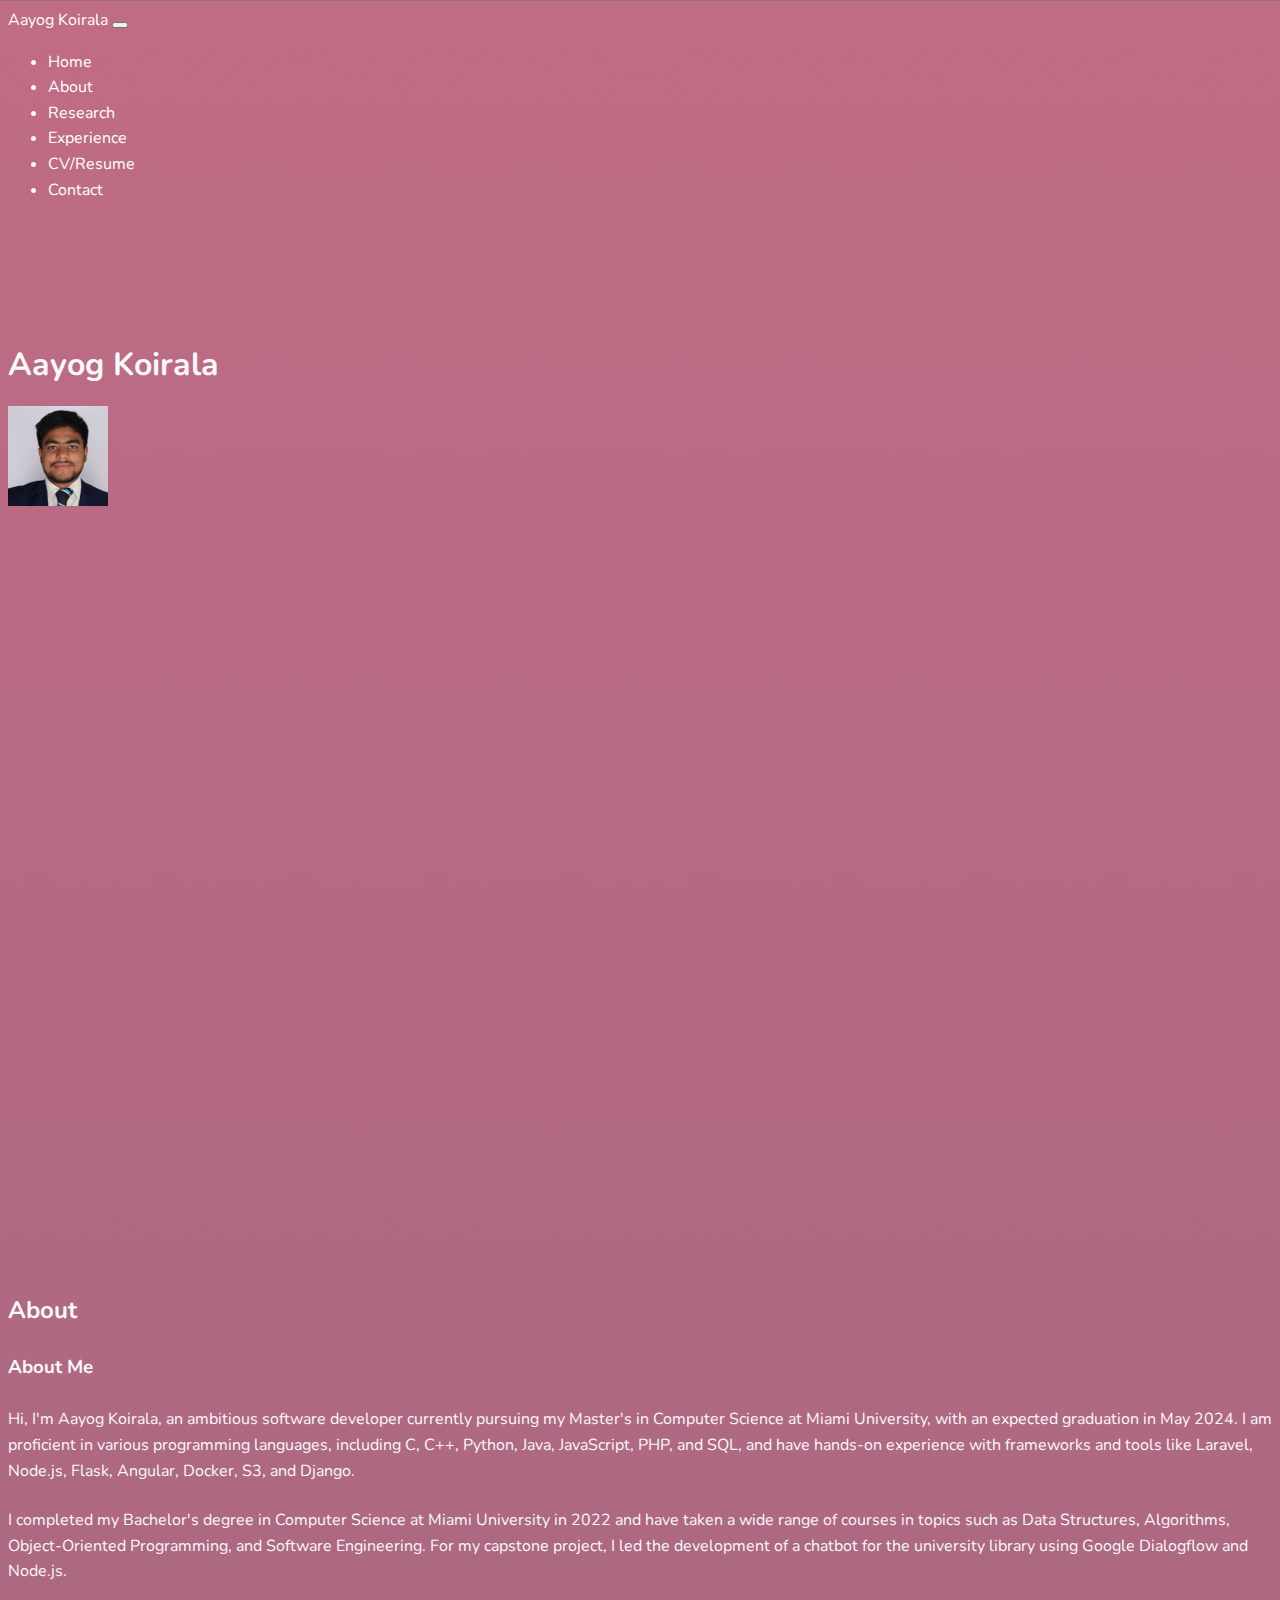
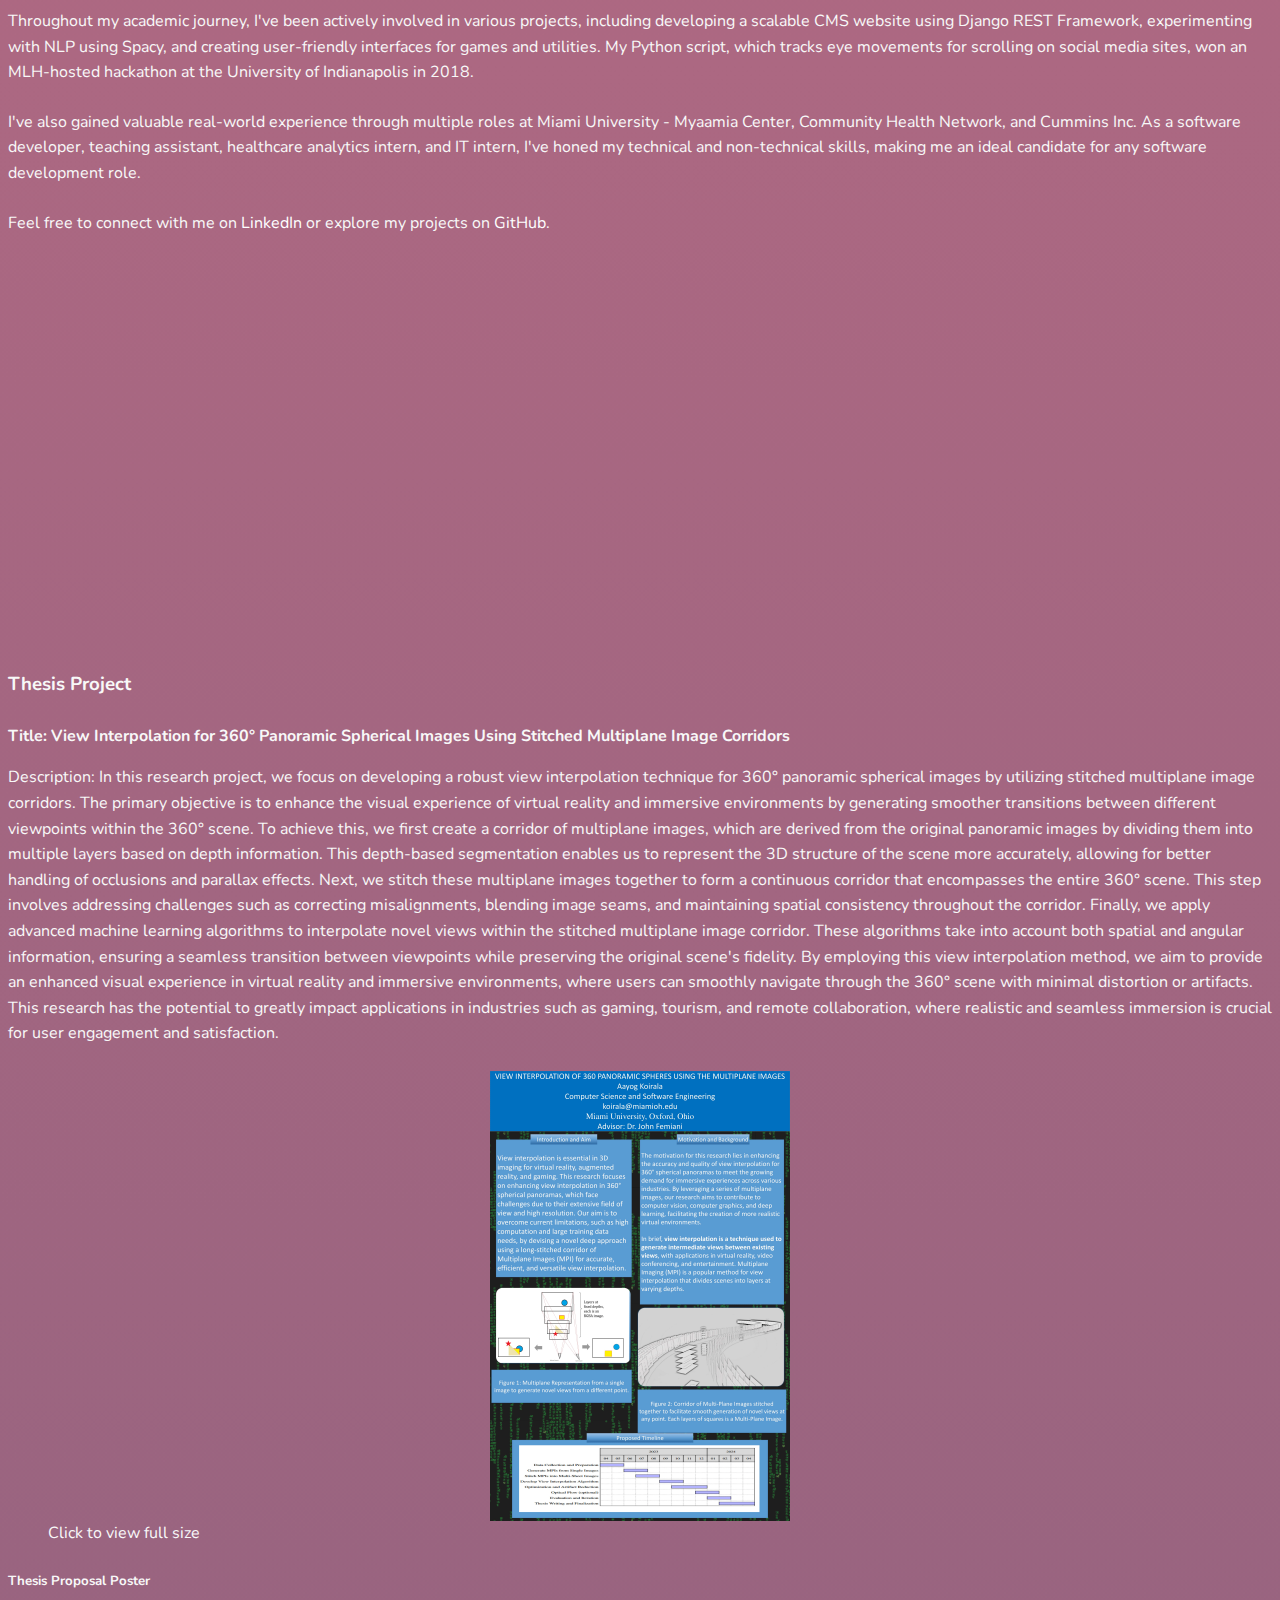
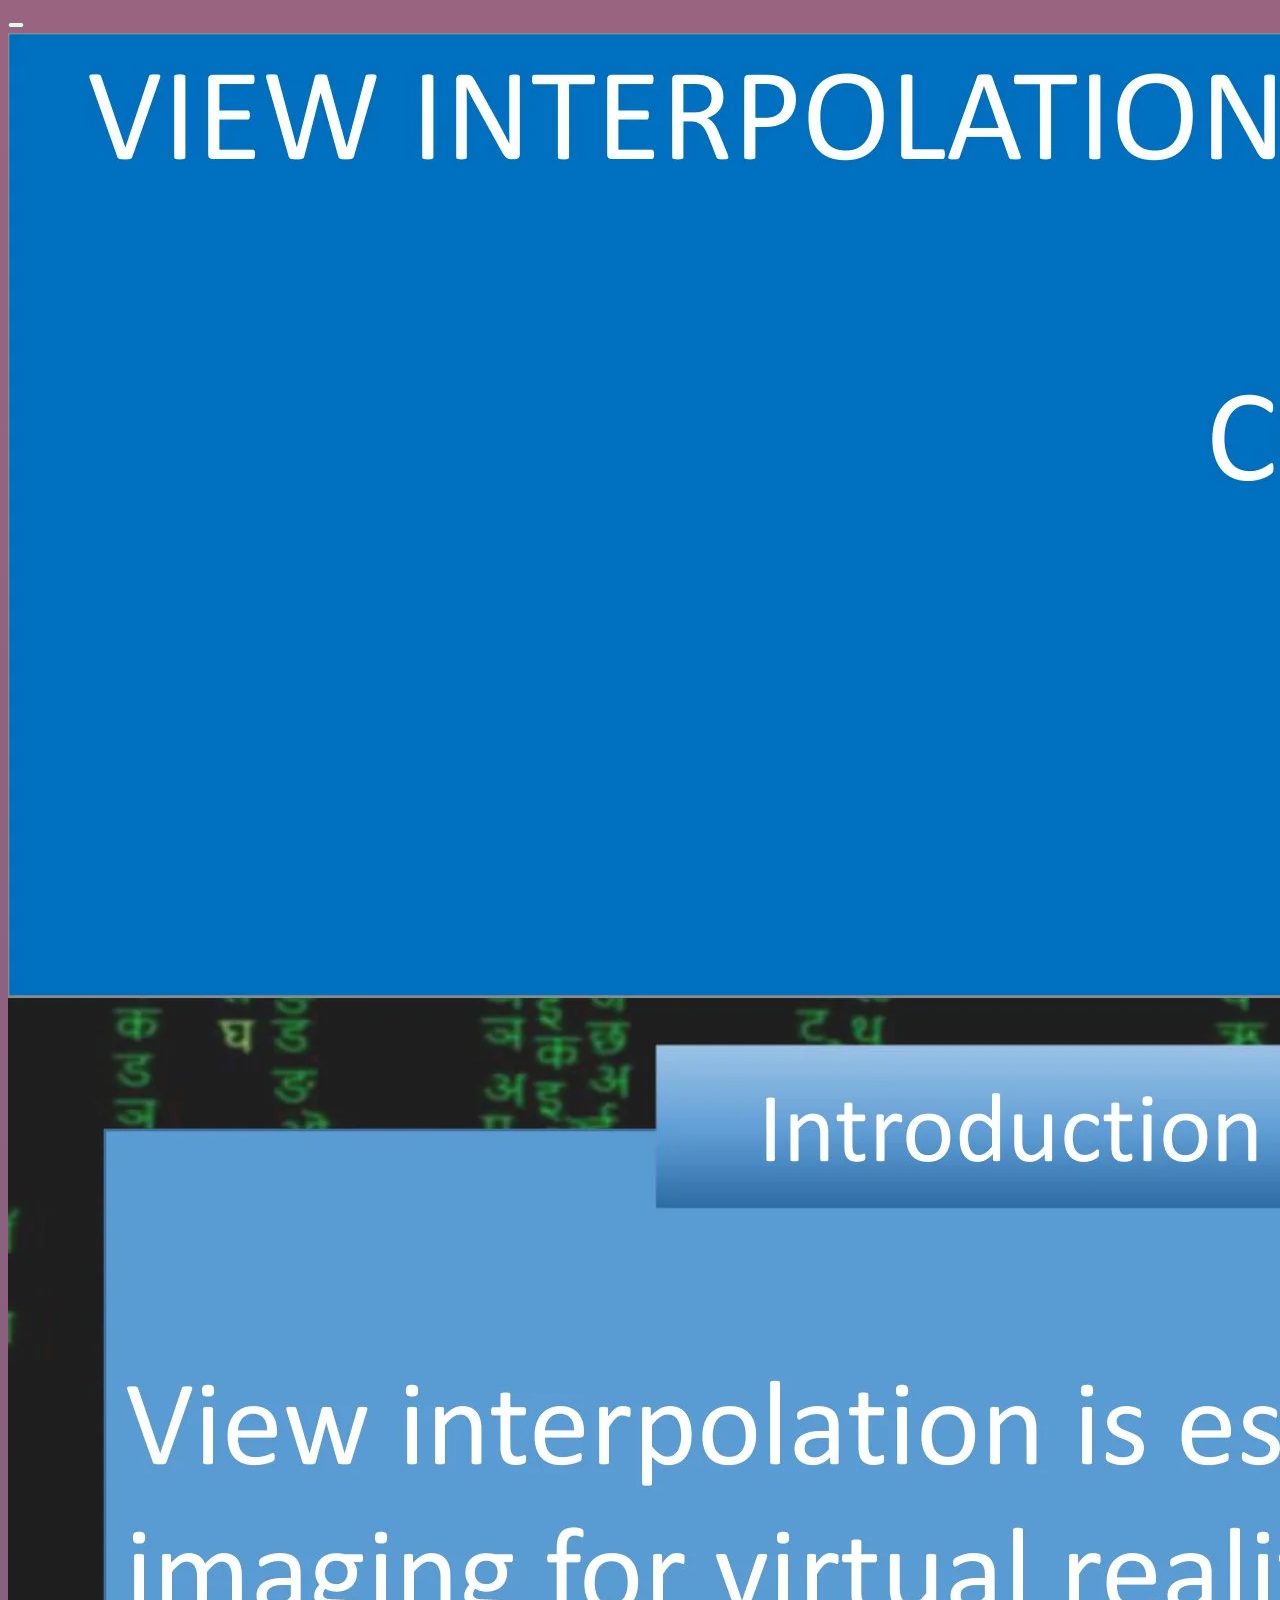
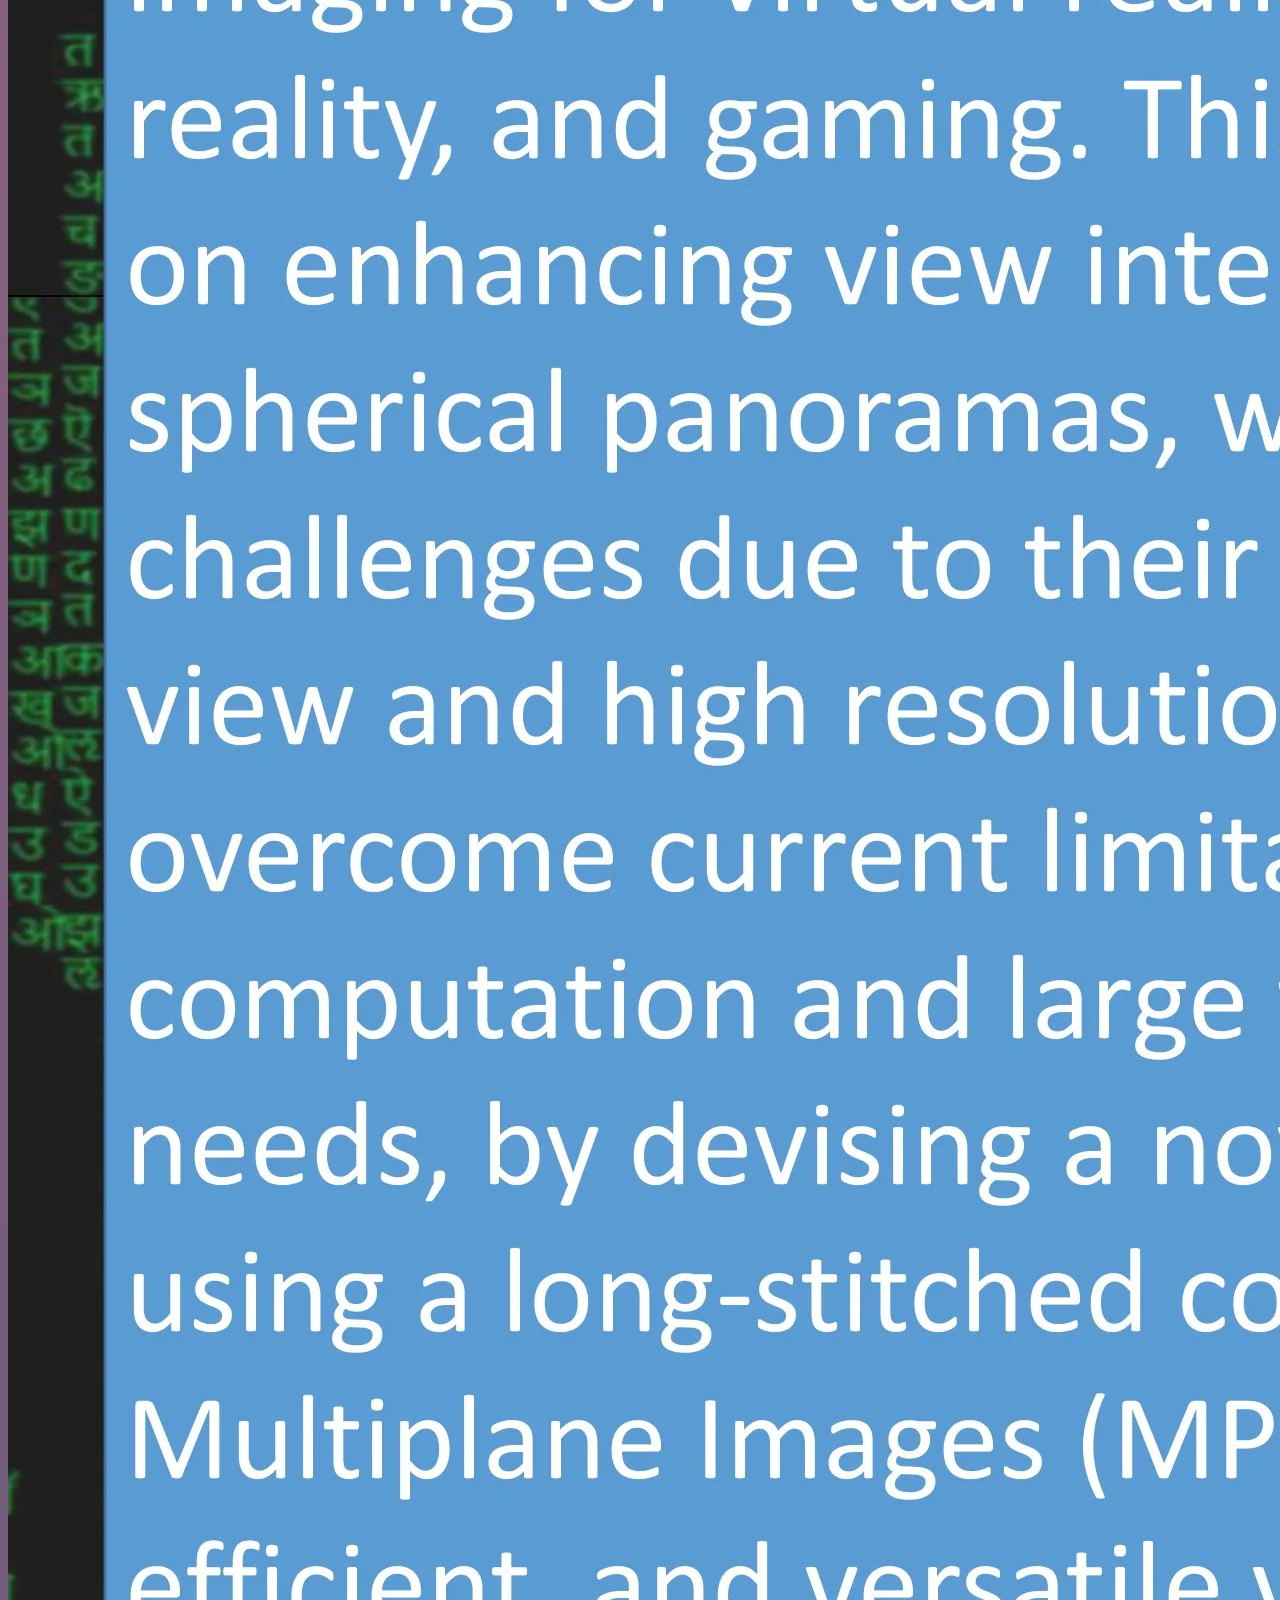
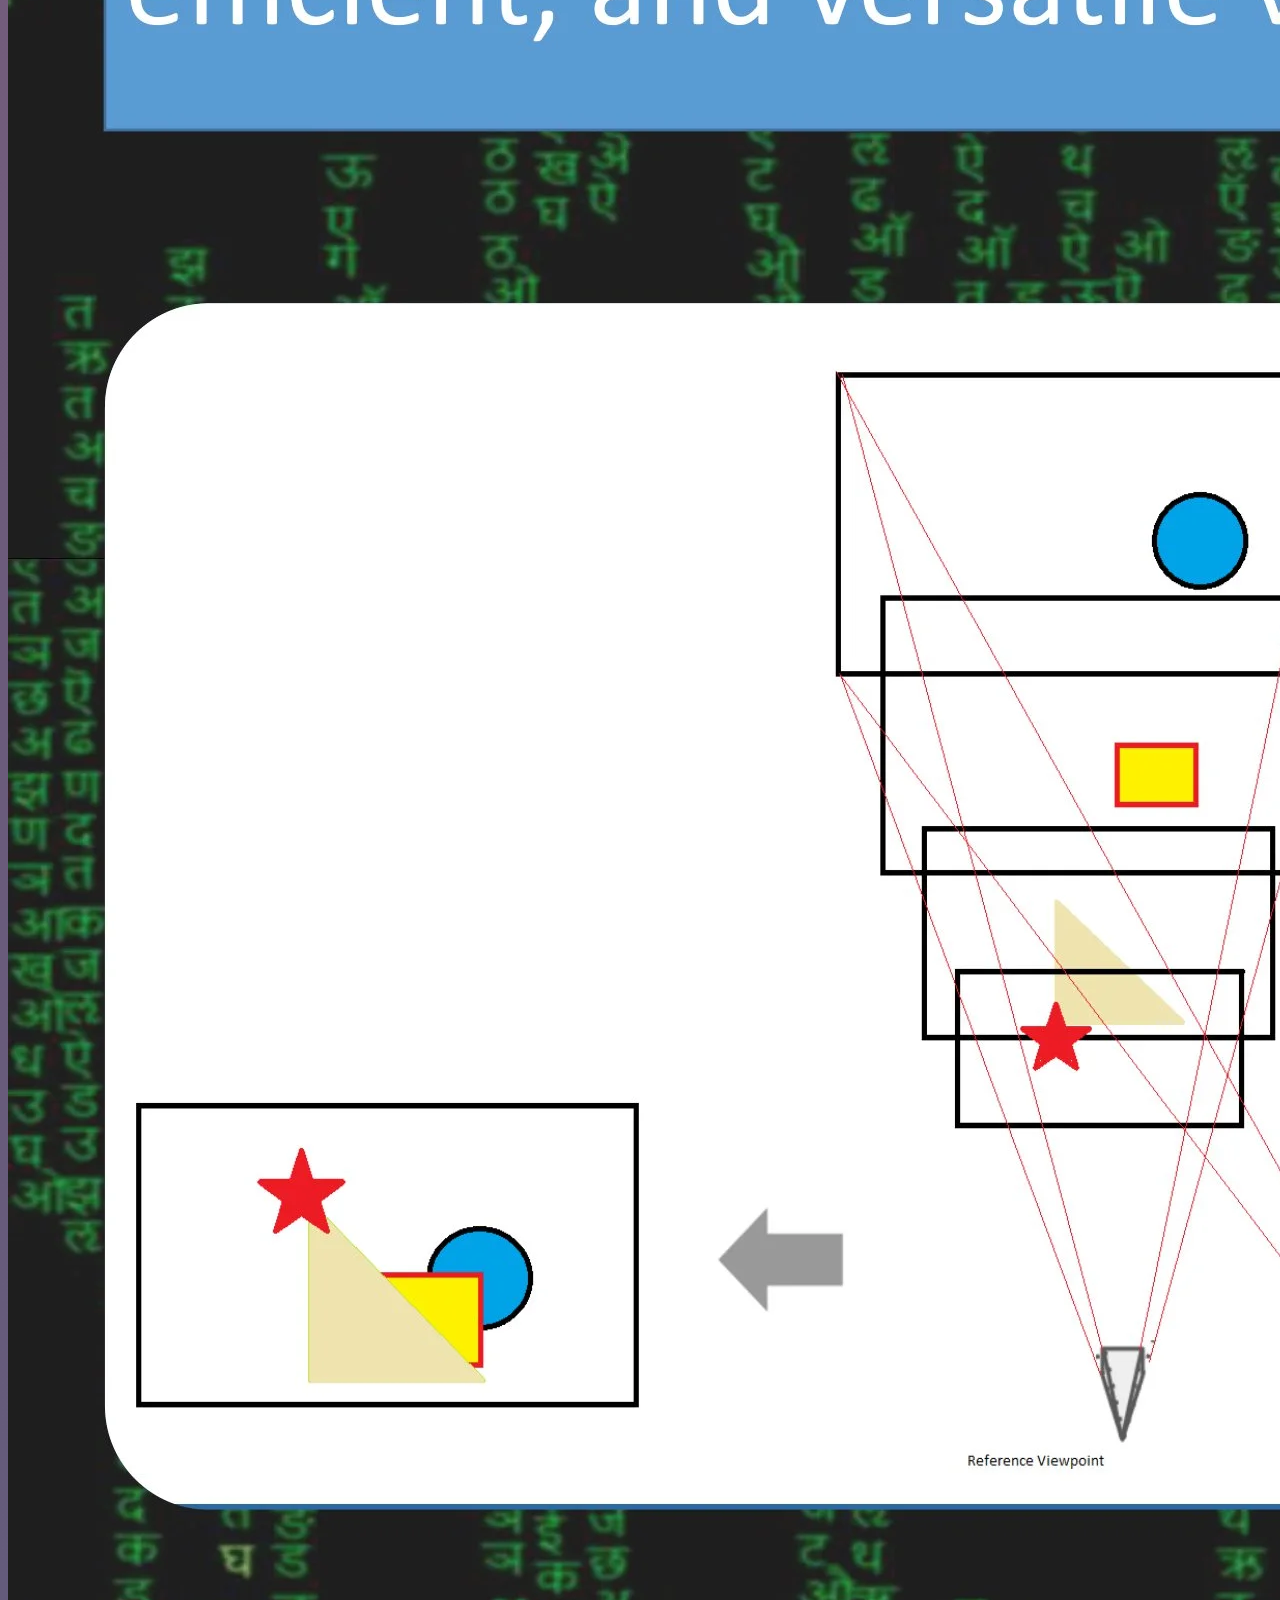
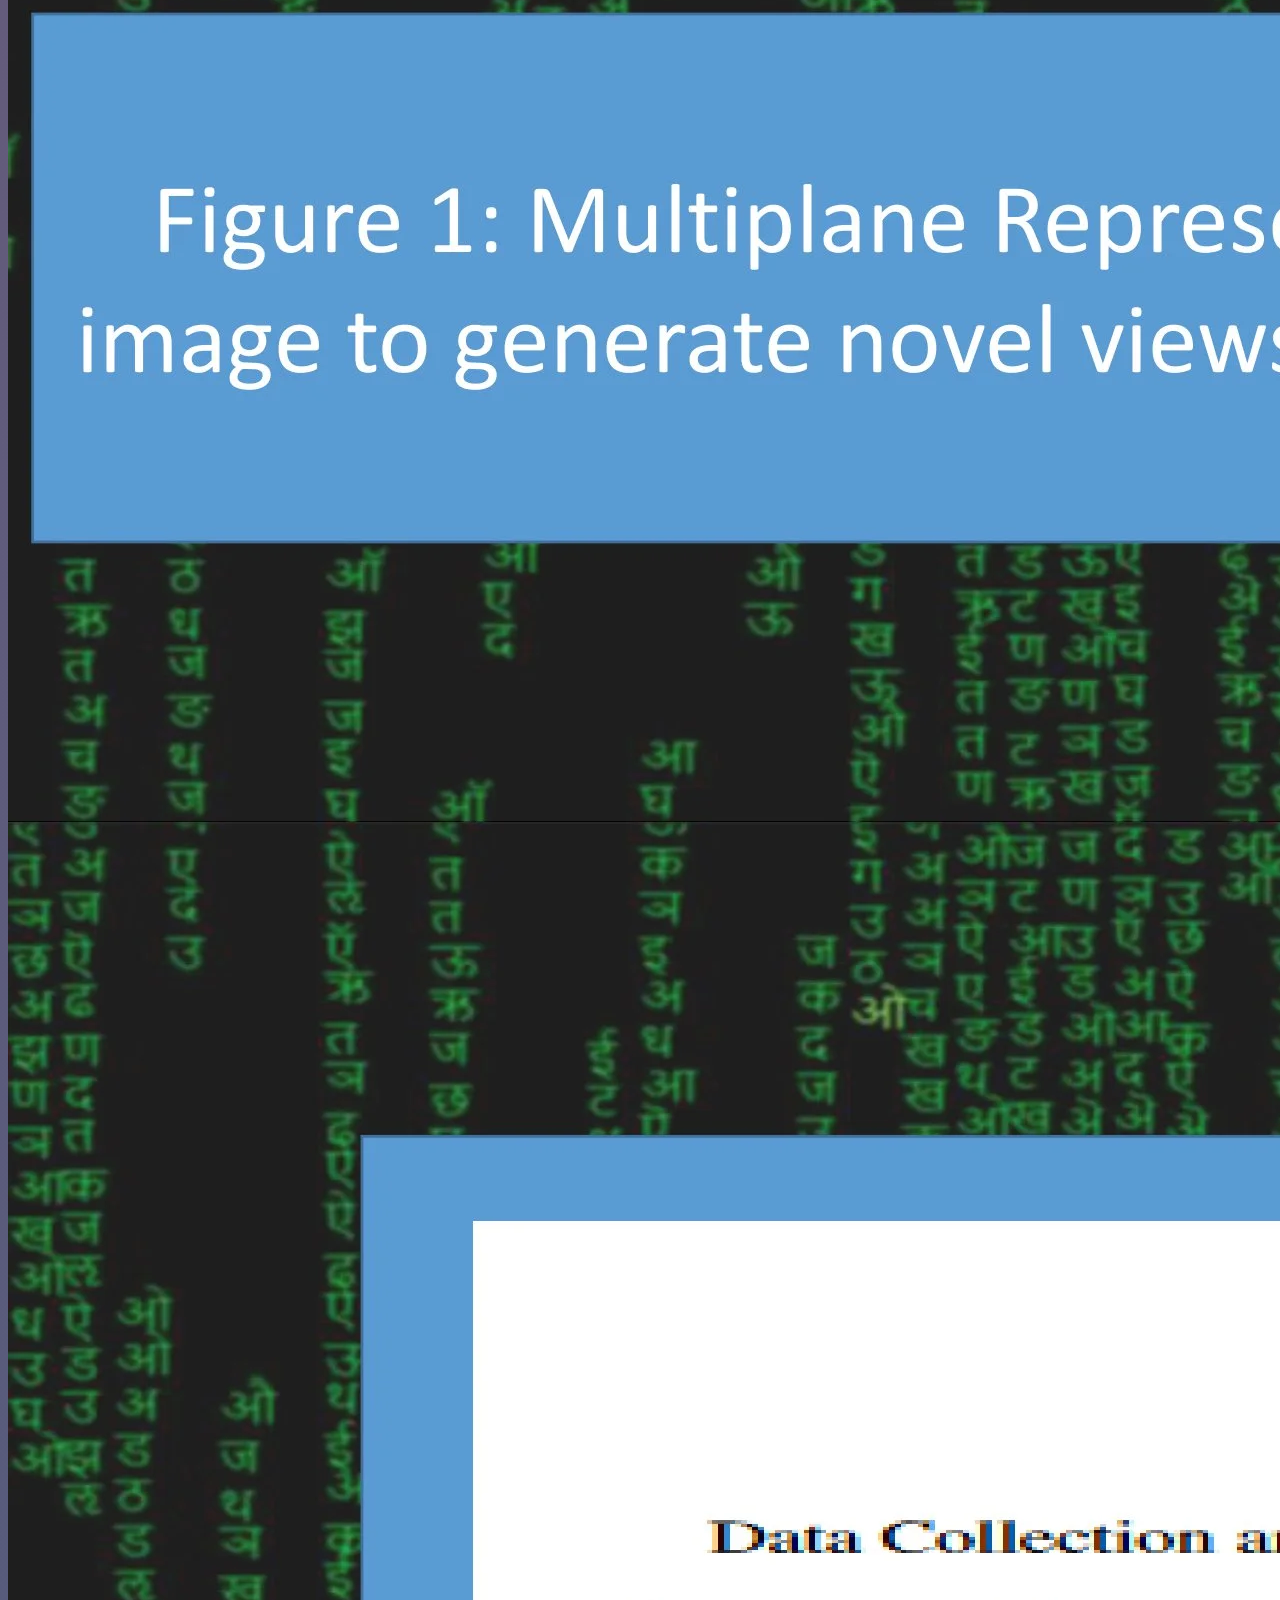
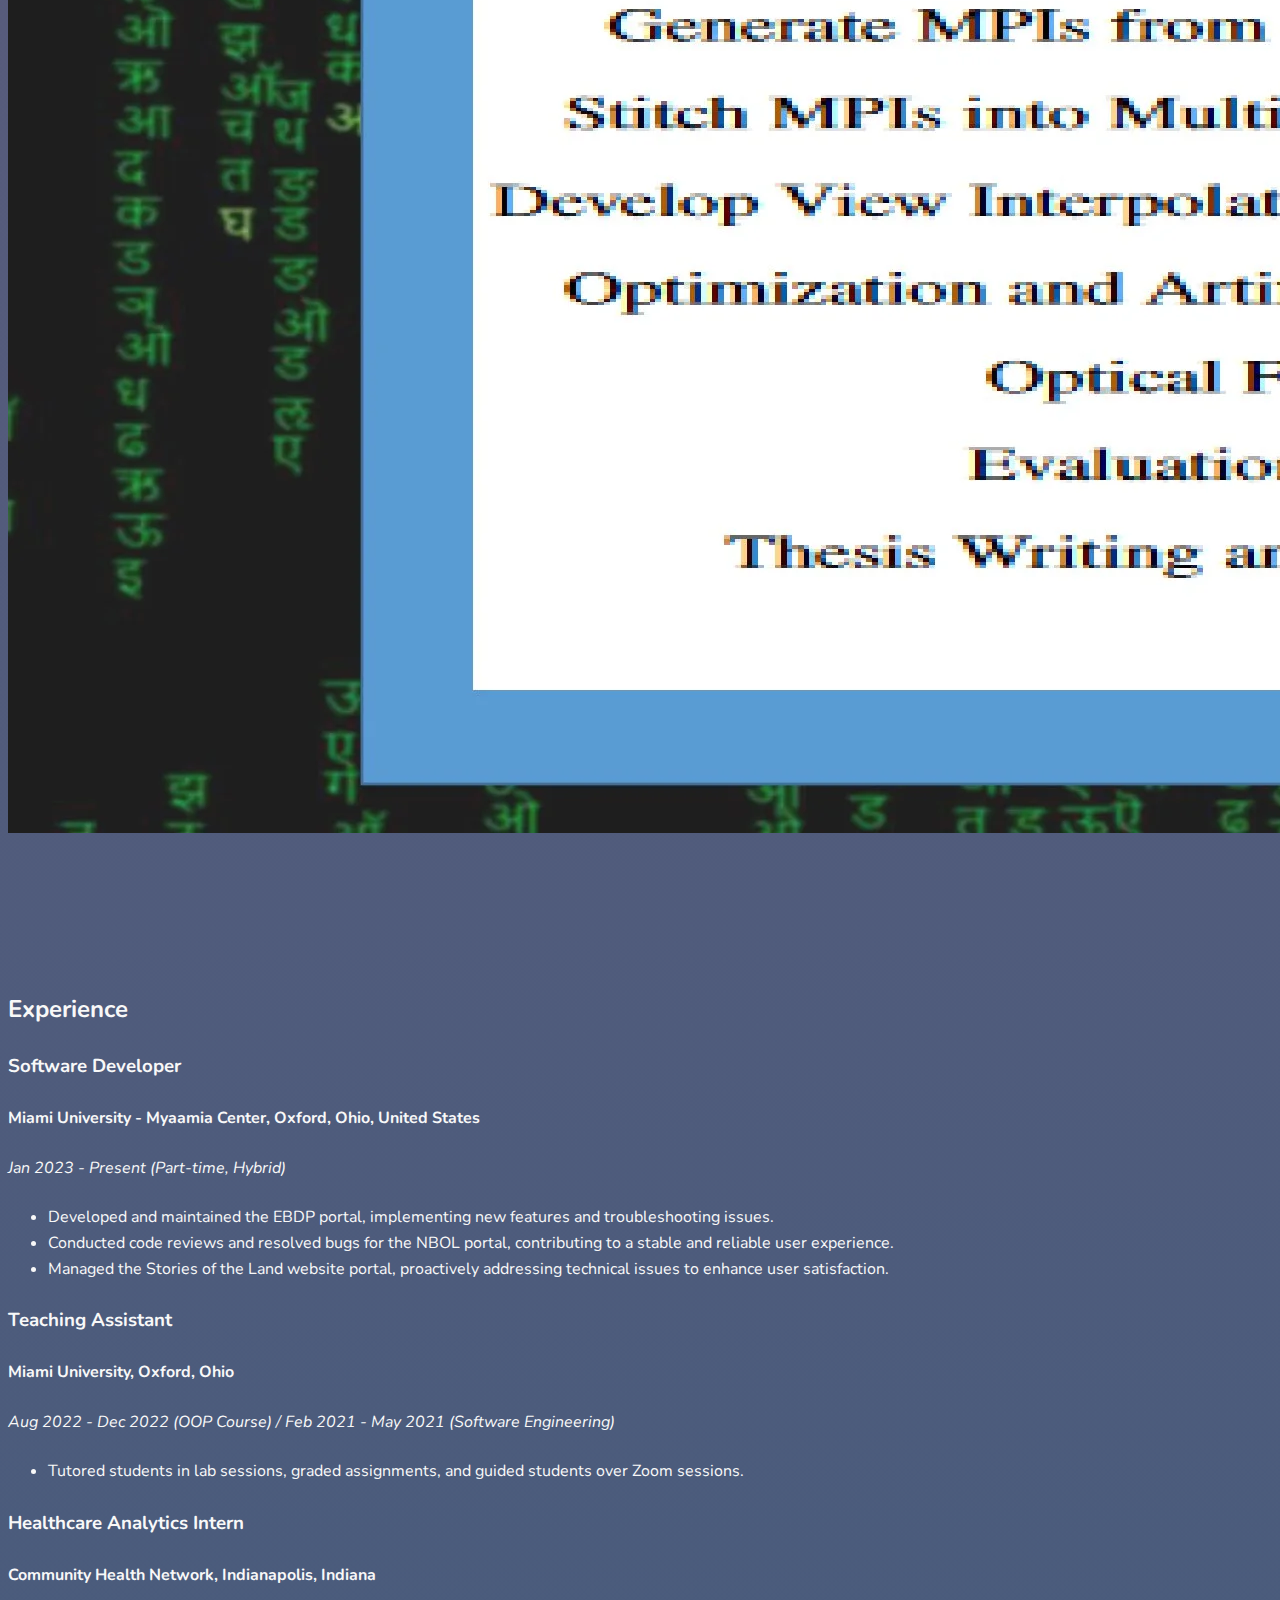
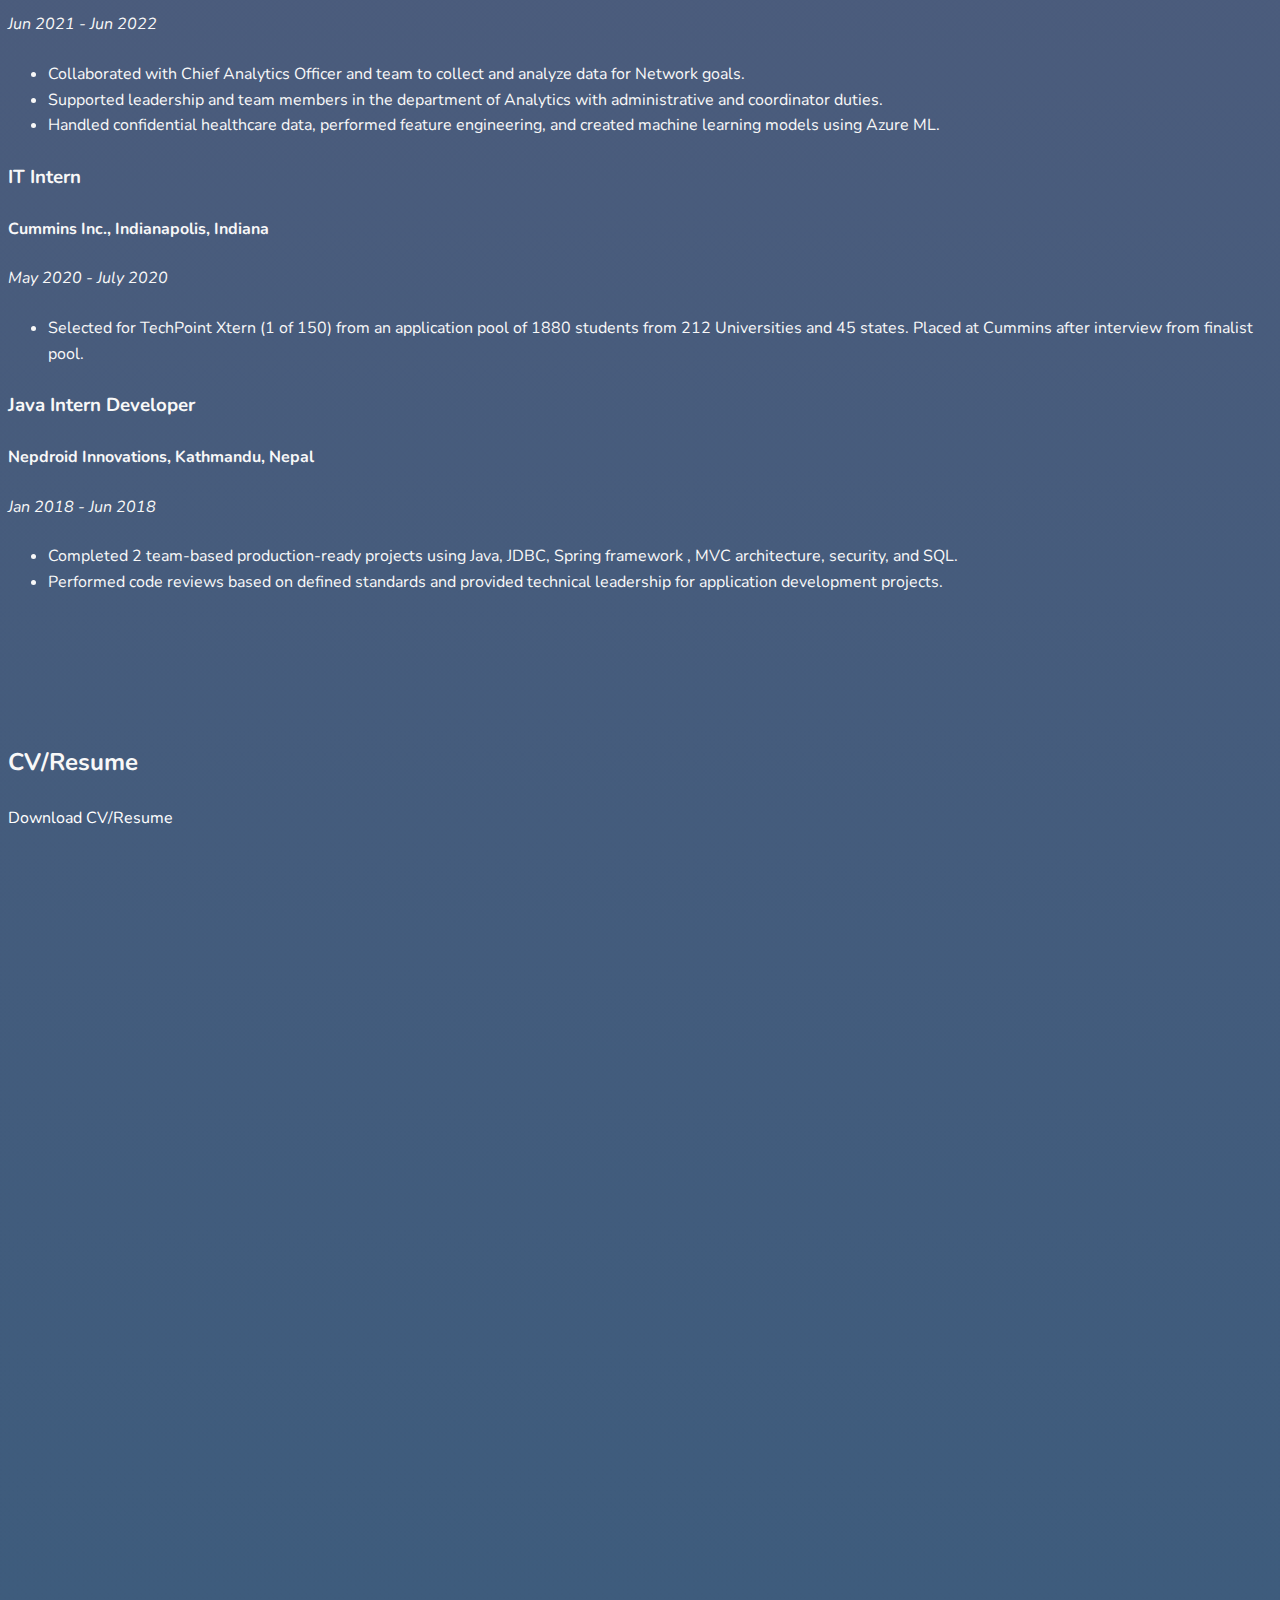
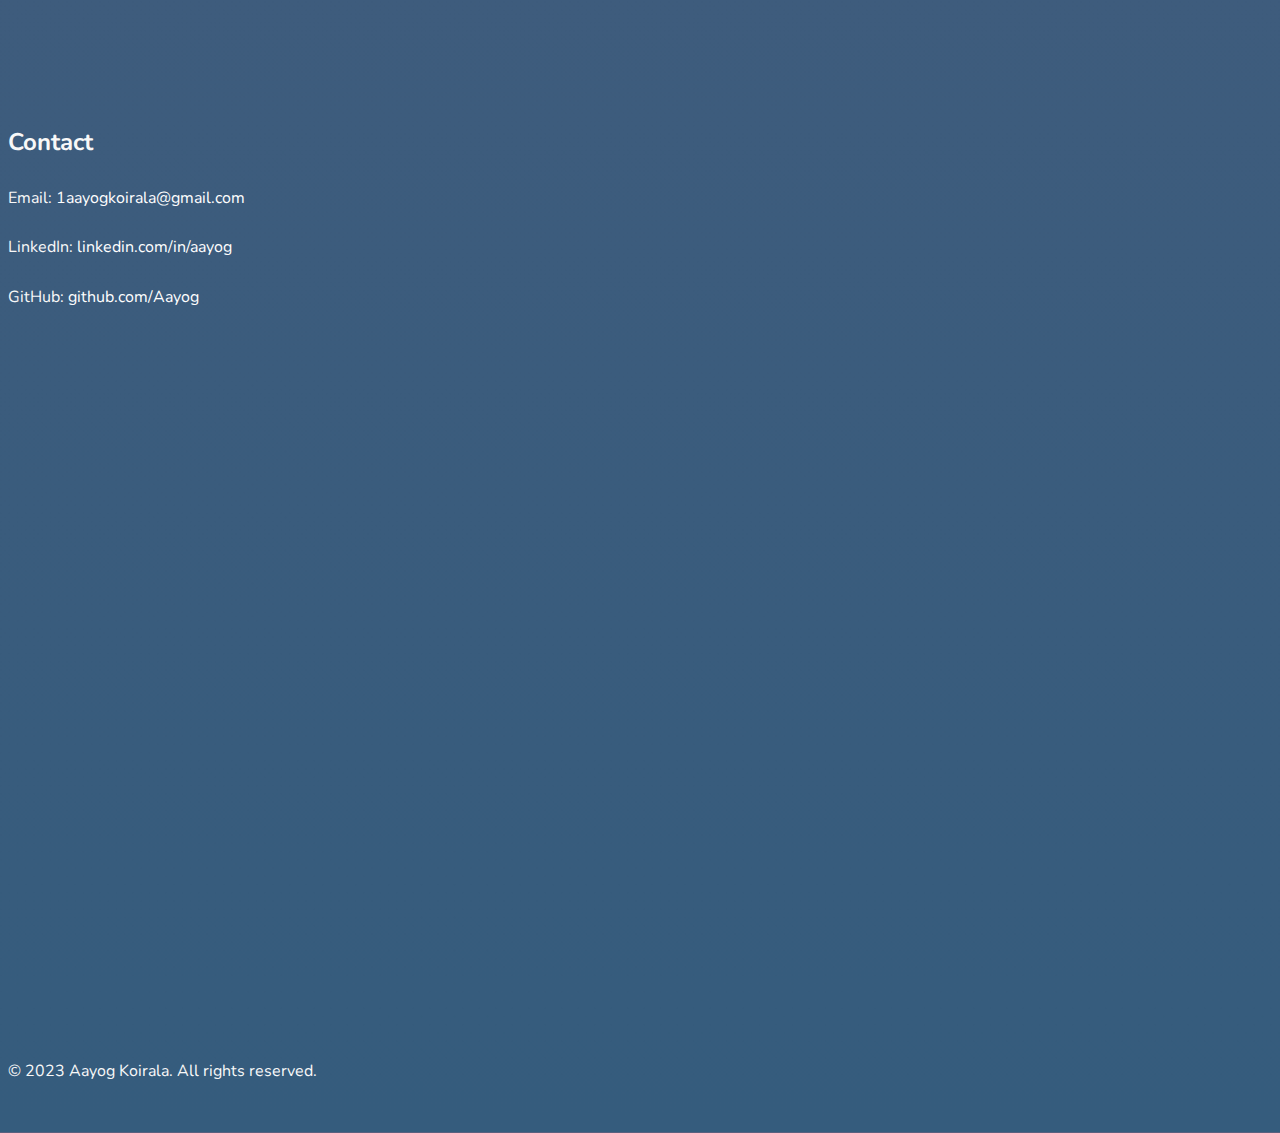
==== index.html @ ff75031c "Apr 20, 2023, 11:53 AM" ====
<!DOCTYPE html>
<html lang="en">

<head>
  <meta charset="UTF-8">
  <meta name="viewport" content="width=device-width, initial-scale=1.0">
  <meta name="description" content="Discover Aayog Koirala's software development portfolio, showcasing his skills, education, projects, and experience in various programming languages and frameworks. Explore his unique graduate student profile and learn more about his contributions to the tech industry.">
  <title>Aayog Koirala - Software Developer Portfolio</title>
  <link href="https://cdn.jsdelivr.net/npm/bootstrap@5.3.0-alpha3/dist/css/bootstrap.min.css" rel="stylesheet"
    integrity="sha384-KK94CHFLLe+nY2dmCWGMq91rCGa5gtU4mk92HdvYe+M/SXH301p5ILy+dN9+nJOZ" crossorigin="anonymous">
  <link rel="stylesheet" href="style.css">
  <link href="https://fonts.googleapis.com/css2?family=Nunito&display=swap" rel="stylesheet">
  <script src="scripts.js" defer></script>
  <title>Aayog Koirala - Graduate Student Profile</title>
</head>

<body>
  <header>
    <nav class="navbar navbar-expand-lg navbar-light bg-light">
      <div class="container">
        <a class="navbar-brand" href="#home">Aayog Koirala</a>
        <button class="navbar-toggler" type="button" data-bs-toggle="collapse" data-bs-target="#navbarNav"
          aria-controls="navbarNav" aria-expanded="false" aria-label="Toggle navigation">
          <span class="navbar-toggler-icon"></span>
        </button>
        <div class="collapse navbar-collapse" id="navbarNav">
          <ul class="navbar-nav">
            <li class="nav-item">
              <a class="nav-link" href="#home">Home</a>
            </li>
            <li class="nav-item">
              <a class="nav-link" href="#about">About</a>
            </li>
            <li class="nav-item">
              <a class="nav-link" href="#research">Research</a>
            </li>
            <li class="nav-item">
              <a class="nav-link" href="#experience">Experience</a>
            </li>
            <li class="nav-item">
              <a class="nav-link" href="#cv">CV/Resume</a>
            </li>
            <li class="nav-item">
              <a class="nav-link" href="#contact">Contact</a>
            </li>
          </ul>
        </div>
      </div>
    </nav>
  </header>
  <main>
    <section id="home" class="vh-100 d-flex align-items-center">
      <div class="container"></div>
      <h1>Aayog Koirala</h1>
      <img src="images/prof.webp" alt="A professional photo of Aayog Koirala" class="rounded-circle profile-pic">
      </div>
    </section>

    <section id="about" class="vh-100">
      <div class="container">
        <h2>About</h2>
        <h3>About Me</h3>
<p>Hi, I'm Aayog Koirala, an ambitious software developer currently pursuing my Master's in Computer Science at Miami University, with an expected graduation in May 2024. I am proficient in various programming languages, including C, C++, Python, Java, JavaScript, PHP, and SQL, and have hands-on experience with frameworks and tools like Laravel, Node.js, Flask, Angular, Docker, S3, and Django.</p>
<p>I completed my Bachelor's degree in Computer Science at Miami University in 2022 and have taken a wide range of courses in topics such as Data Structures, Algorithms, Object-Oriented Programming, and Software Engineering. For my capstone project, I led the development of a chatbot for the university library using Google Dialogflow and Node.js.</p>
<p>Throughout my academic journey, I've been actively involved in various projects, including developing a scalable CMS website using Django REST Framework, experimenting with NLP using Spacy, and creating user-friendly interfaces for games and utilities. My Python script, which tracks eye movements for scrolling on social media sites, won an MLH-hosted hackathon at the University of Indianapolis in 2018.</p>
<p>I've also gained valuable real-world experience through multiple roles at Miami University - Myaamia Center, Community Health Network, and Cummins Inc. As a software developer, teaching assistant, healthcare analytics intern, and IT intern, I've honed my technical and non-technical skills, making me an ideal candidate for any software development role.</p>
<p>Feel free to connect with me on <a href="https://linkedin.com/in/aayog">LinkedIn</a> or explore my projects on <a href="https://github.com/Aayog">GitHub</a>.</p>
      </div>
    </section>
    <!-- Research Interests -->
    <section id="research" class="vh-100">
      <div class="container">
        <h3>Thesis Project</h3>
        <div class="row">
          <div class="col-md-6">
            <h4>Title: View Interpolation for 360° Panoramic Spherical Images Using Stitched Multiplane Image Corridors
            </h4>
            <p>
              Description: In this research project, we focus on developing a robust view interpolation technique for
              360°
              panoramic spherical images by utilizing stitched multiplane image corridors. The primary objective is to
              enhance the visual experience of virtual reality and immersive environments by generating smoother
              transitions
              between different viewpoints within the 360° scene.

              To achieve this, we first create a corridor of multiplane images, which are derived from the original
              panoramic images by dividing them into multiple layers based on depth information. This depth-based
              segmentation enables us to represent the 3D structure of the scene more accurately, allowing for better
              handling of occlusions and parallax effects.

              Next, we stitch these multiplane images together to form a continuous corridor that encompasses the entire
              360° scene. This step involves addressing challenges such as correcting misalignments, blending image
              seams,
              and maintaining spatial consistency throughout the corridor.

              Finally, we apply advanced machine learning algorithms to interpolate novel views within the stitched
              multiplane image corridor. These algorithms take into account both spatial and angular information,
              ensuring a
              seamless transition between viewpoints while preserving the original scene's fidelity.

              By employing this view interpolation method, we aim to provide an enhanced visual experience in virtual
              reality and immersive environments, where users can smoothly navigate through the 360° scene with minimal
              distortion or artifacts. This research has the potential to greatly impact applications in industries such
              as
              gaming, tourism, and remote collaboration, where realistic and seamless immersion is crucial for user
              engagement and satisfaction.
            </p>
            <!-- Image thumbnail and caption -->
          </div>
          <div class="col-md-6 d-flex align-items-center">
            <figure>
              <img src="images/koirala_poster.webp" alt="Thesis Proposal Poster" width="300" data-bs-toggle="modal"
                data-bs-target="#posterModal">
              <figcaption>Click to view full size</figcaption>
            </figure>
          </div>
          <div class="modal fade" id="posterModal" tabindex="-1" aria-labelledby="posterModalLabel" aria-hidden="true">
            <div class="modal-dialog modal-dialog-centered modal-lg">
              <div class="modal-content">
                <div class="modal-header">
                  <h5 class="modal-title" id="posterModalLabel">Thesis Proposal Poster</h5>
                  <button type="button" class="btn-close" data-bs-dismiss="modal" aria-label="Close"></button>
                </div>
                <div class="modal-body">
                  <img src="images/koirala_poster.webp" alt="Thesis Proposal Poster" class="img-fluid">
                </div>
              </div>
            </div>
          </div>
        </div>
    </section>

    <!-- Experience -->
    <section id="experience" class="vh-100">
      <div class="container">
        <h2>Experience</h2>
        <!-- Software Developer -->
        <div class="mb-4">
          <h3>Software Developer</h3>
          <p><strong>Miami University - Myaamia Center, Oxford, Ohio, United States</strong></p>
          <p><em>Jan 2023 - Present (Part-time, Hybrid)</em></p>
          <ul>
            <li>Developed and maintained the EBDP portal, implementing new features and troubleshooting issues.</li>
            <li>Conducted code reviews and resolved bugs for the NBOL portal, contributing to a stable and reliable user
              experience.</li>
            <li>Managed the Stories of the Land website portal, proactively addressing technical issues to enhance user
              satisfaction.</li>
          </ul>
        </div>
        <!-- Teaching Assistant -->
        <div class="mb-4">
          <h3>Teaching Assistant</h3>
          <p><strong>Miami University, Oxford, Ohio</strong></p>
          <p><em>Aug 2022 - Dec 2022 (OOP Course) / Feb 2021 - May 2021 (Software Engineering)</em></p>
          <ul>
            <li>Tutored students in lab sessions, graded assignments, and guided students over Zoom sessions.</li>
          </ul>
        </div>
        <!-- Healthcare Analytics Intern -->
        <div class="mb-4">
          <h3>Healthcare Analytics Intern</h3>
          <p><strong>Community Health Network, Indianapolis, Indiana</strong></p>
          <p><em>Jun 2021 - Jun 2022</em></p>
          <ul>
            <li>Collaborated with Chief Analytics Officer and team to collect and analyze data for Network goals.</li>
            <li>Supported leadership and team members in the department of Analytics with administrative and coordinator
              duties.</li>
            <li>Handled confidential healthcare data, performed feature engineering, and created machine learning models
              using Azure ML.</li>
          </ul>
        </div>
        <!-- IT Intern -->
        <div class="mb-4">
          <h3>IT Intern</h3>
          <p><strong>Cummins Inc., Indianapolis, Indiana</strong></p>
          <p><em>May 2020 - July 2020</em></p>
          <ul>
            <li>Selected for TechPoint Xtern (1 of 150) from an application pool of 1880 students from 212 Universities
              and
              45 states. Placed at Cummins after interview from finalist pool.</li>
          </ul>
        </div>
        <!-- Java Intern Developer -->
        <div class="mb-4">
          <h3>Java Intern Developer</h3>
          <p><strong>Nepdroid Innovations, Kathmandu, Nepal</strong></p>
          <p><em>Jan 2018 - Jun 2018</em></p>
          <ul>
            <li>Completed 2 team-based production-ready projects using Java, JDBC, Spring framework , MVC architecture,
              security, and SQL.</li>
            <li>Performed code reviews based on defined standards and provided technical leadership for application
              development projects.</li>
          </ul>
        </div>
      </div>
    </section>

    <section id="cv" class="vh-100">
      <div class="container">
        <h2>CV/Resume</h2>
        <p><a href="Resume_20230411.pdf" target="_blank">Download CV/Resume</a></p>
      </div>
    </section>

    <section id="contact" class="vh-100">
      <div class="container">
        <h2>Contact</h2>
        <p>Email: <a href="mailto:1aayogkoirala@gmail.com">1aayogkoirala@gmail.com</a></p>
        <p>LinkedIn: <a href="https://linkedin.com/in/aayog" target="_blank">linkedin.com/in/aayog</a></p>
        <p>GitHub: <a href="https://github.com/Aayog" target="_blank">github.com/Aayog</a></p>
      </div>
    </section>
    <footer class="bg-light">
      <div class="container">
        <p class="text-center py-3">&copy; 2023 Aayog Koirala. All rights reserved.</p>
      </div>
    </footer>
    <script src="https://cdn.jsdelivr.net/npm/bootstrap@5.3.0-alpha3/dist/js/bootstrap.bundle.min.js"
      integrity="sha384-ENjdO4Dr2bkBIFxQpeoTz1HIcje39Wm4jDKdf19U8gI4ddQ3GYNS7NTKfAdVQSZe"
      crossorigin="anonymous"></script>
</body>

</html>
---- style.css ----
body {
    font-family: 'Nunito', 'Segoe UI', Tahoma, Geneva, Verdana, sans-serif;
    line-height: 1.6;
    scroll-behavior: smooth;
    /* background-image: linear-gradient(to bottom right, #7ea3d7, #1e6d95); */
    background: #355C7D;  /* fallback for old browsers */
    background: -webkit-linear-gradient(to bottom, #C06C84, #6C5B7B, #355C7D);  /* Chrome 10-25, Safari 5.1-6 */
    background: linear-gradient(to bottom, #C06C84, #6C5B7B, #355C7D); /* W3C, IE 10+/ Edge, Firefox 16+, Chrome 26+, Opera 12+, Safari 7+ */
    color: #F8F8F8; /* Light gray */
}


h1,
h2,
h3,
h4,
h5,
h6 {
    margin-bottom: 1rem;
}

a {
    color: white;
    text-decoration: none;
}

figure img {
    cursor: pointer;
}

.vh-100 {
    min-height: 100vh;
}

section {
    padding: 5rem 0;
}

/* Animations */
@keyframes fadeIn {
    from {
        opacity: 0;
    }

    to {
        opacity: 1;
    }
}

@keyframes slideIn {
    from {
        transform: translateY(50px);
        opacity: 0;
    }

    to {
        transform: translateY(0);
        opacity: 1;
    }
}

/* section {
    opacity: 0;
    animation: fadeIn 1s ease-out 0.5s forwards;
}

section h2,
section h3,
section p,
section ul,
section figure {
    opacity: 0;
    animation: slideIn 1s ease-out 1s forwards;
} */

.visible {
    animation: fadeIn 1s ease-out 0.5s forwards;
}

.visible h2,
.visible h3,
.visible p,
.visible ul,
.visible figure {
    animation: slideIn 1s ease-out 1s forwards;
}

.container {
    margin-bottom: 3rem;
}

figure {
    margin-bottom: 1.5rem;
}

/* .modal-dialog {
    max-width: 90%;
  } */

.navbar {
    margin-bottom: 1.5rem;
}

section {
    padding: 2.5rem 0;
}

section h2,
section h3,
section p,
section ul,
section figure {
    margin-bottom: 1.5rem;
}

figure img {
    display: block;
    margin: 0 auto;
}


.profile-pic {
    width: 100px;
    height: 100px;
    object-fit: cover;
}

@media (max-width: 768px) {
    .profile-pic {
        width: 80px;
        height: 80px;
    }
}
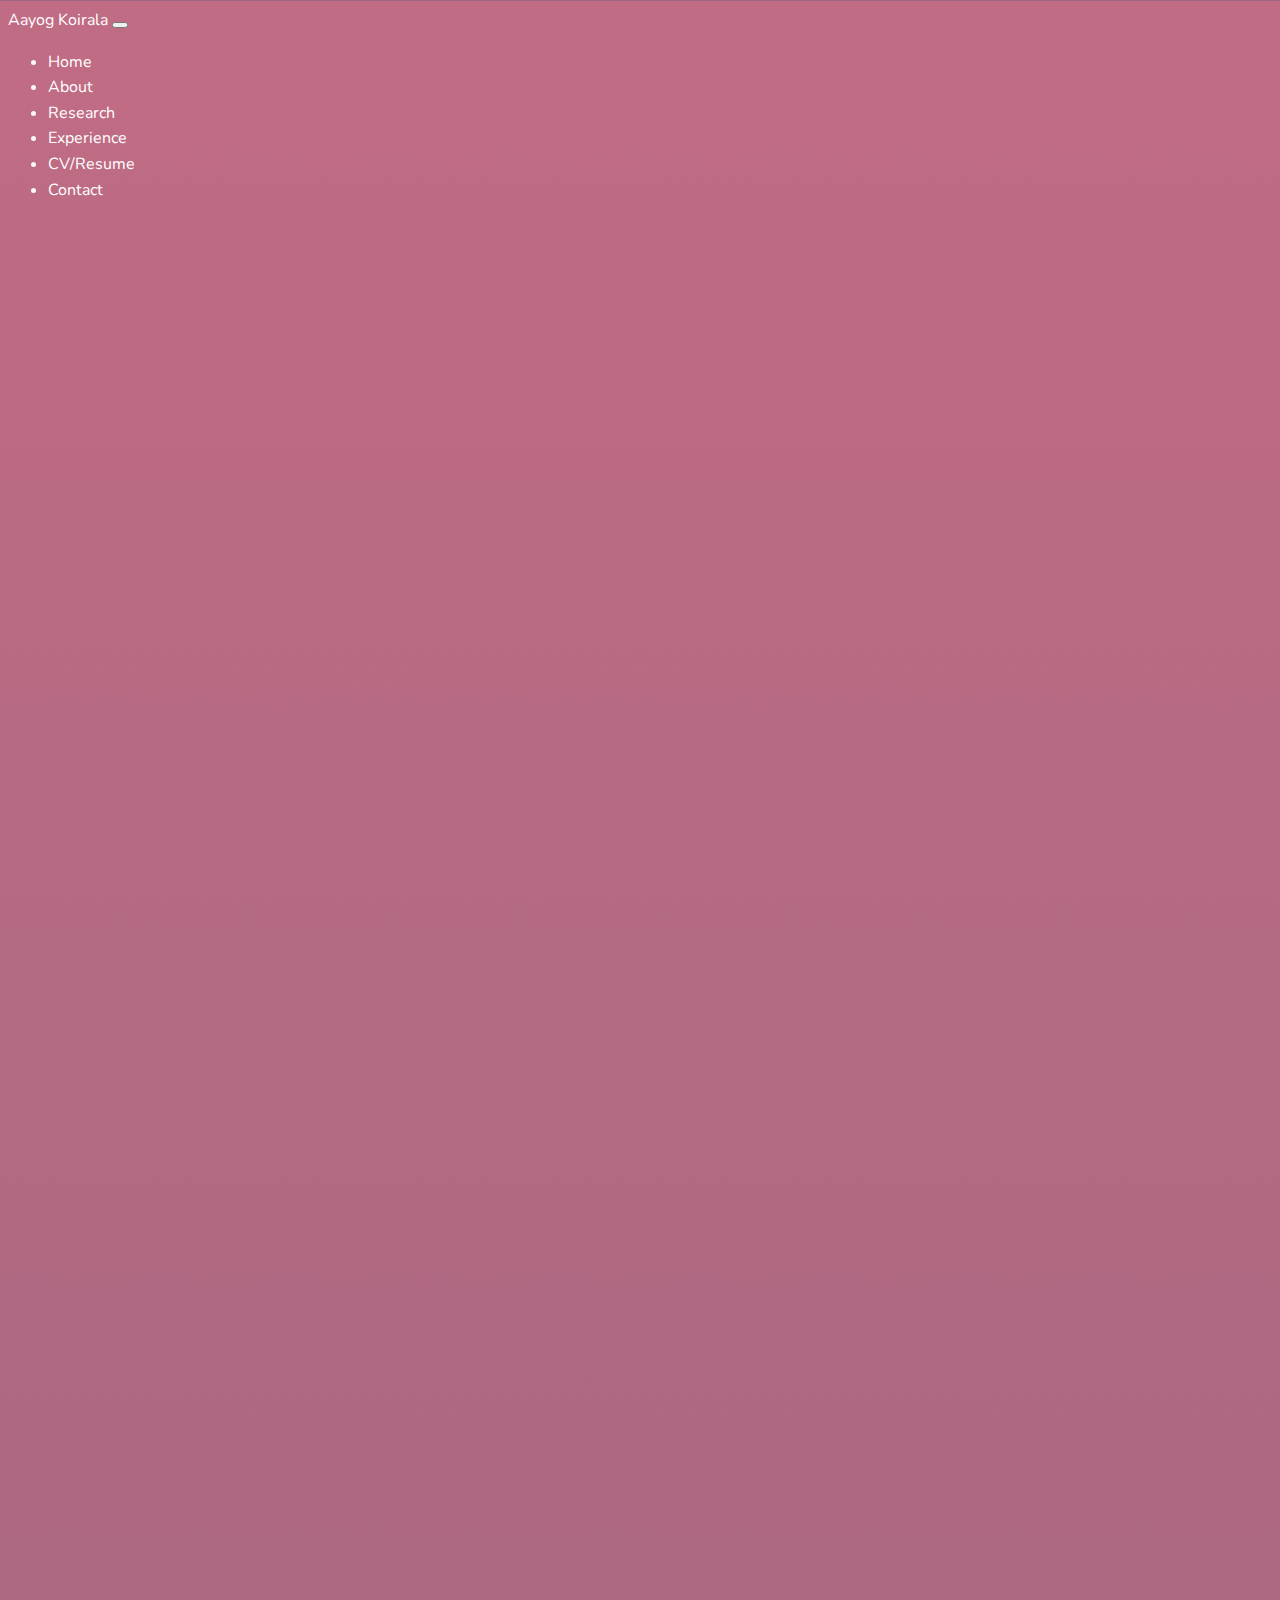
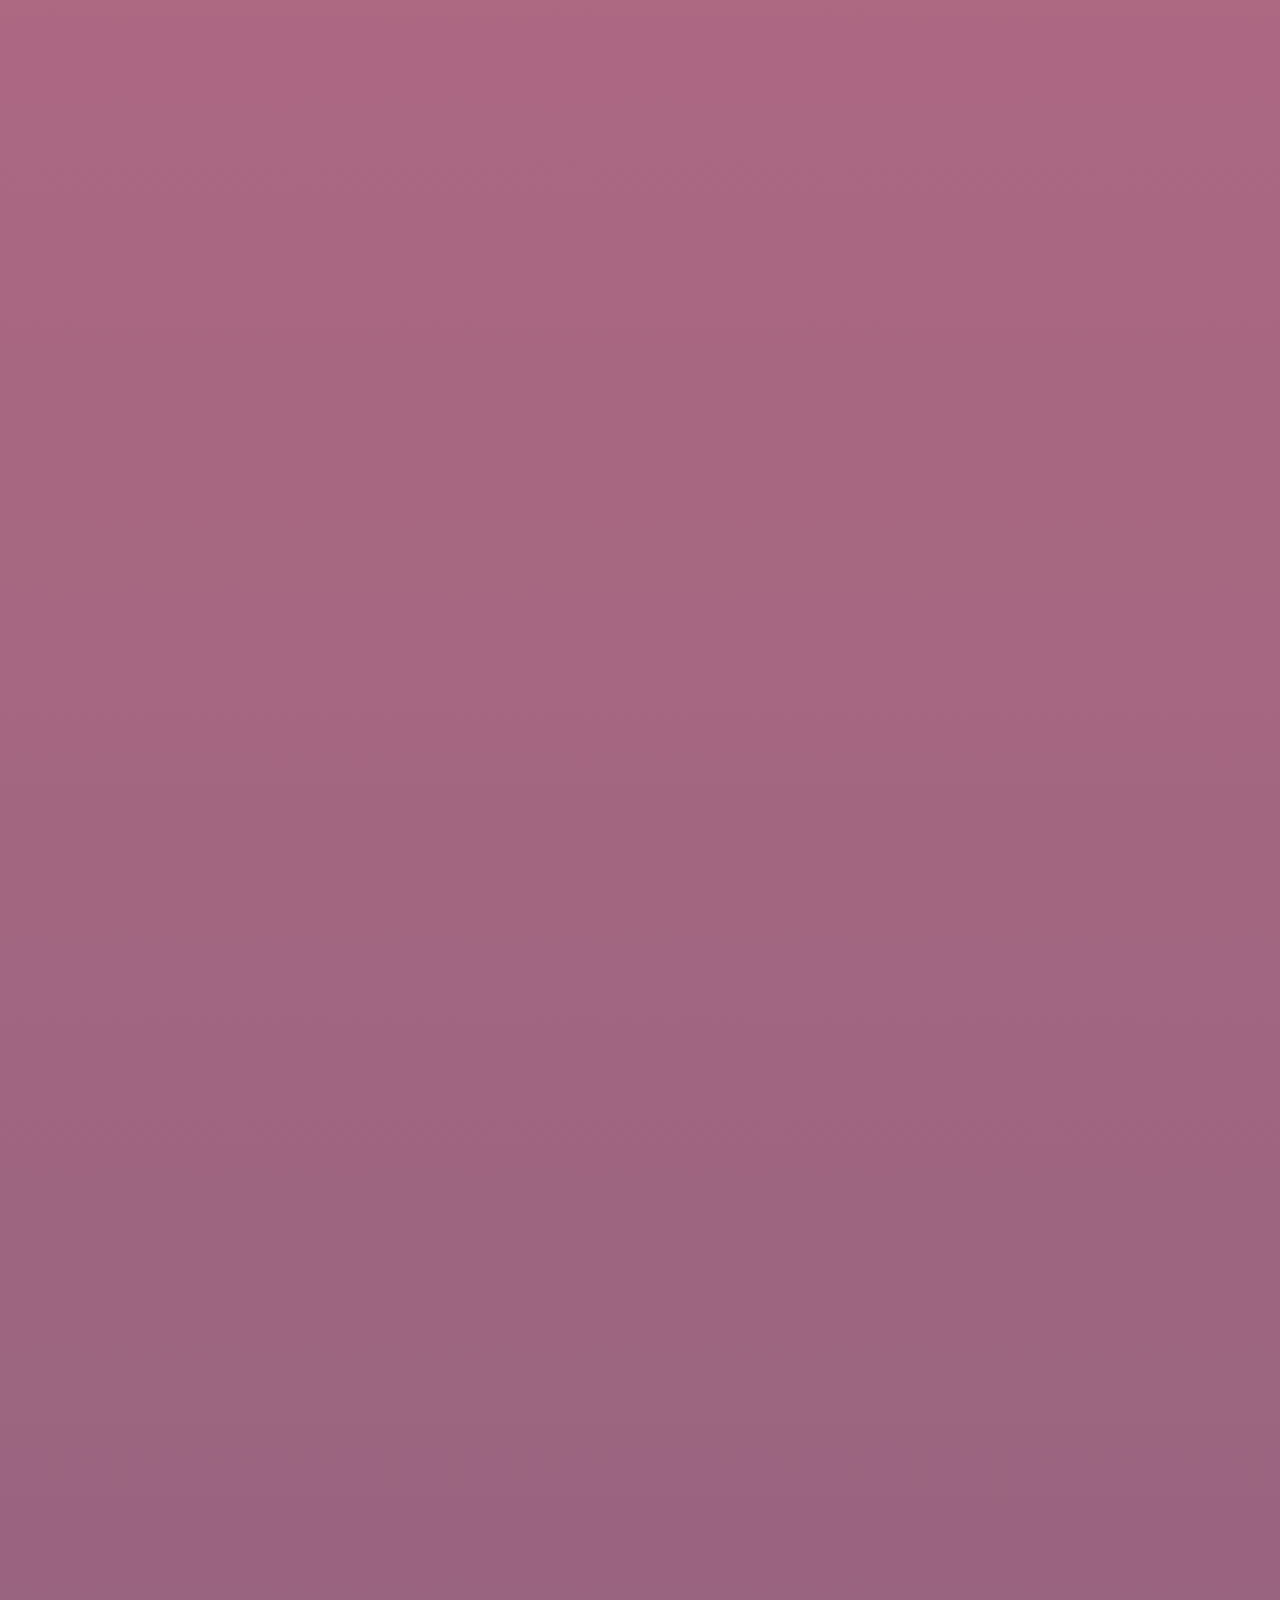
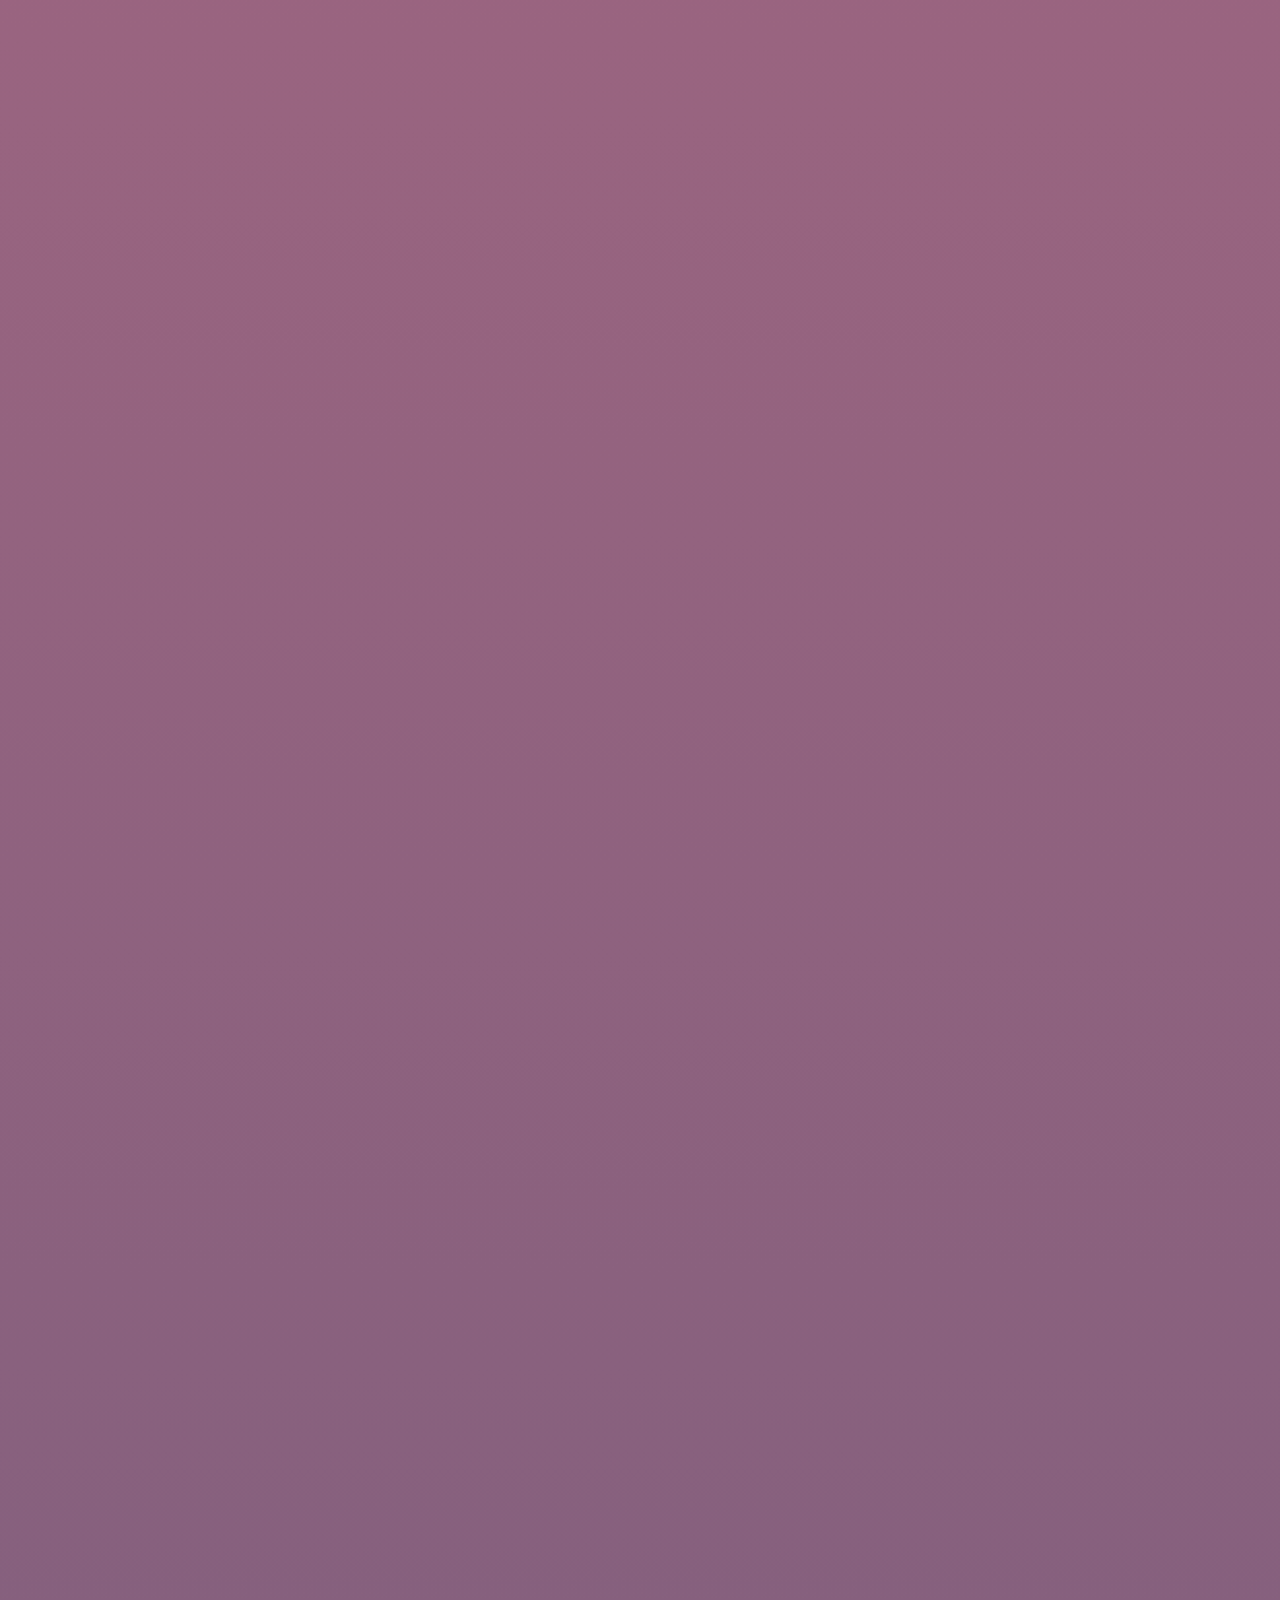
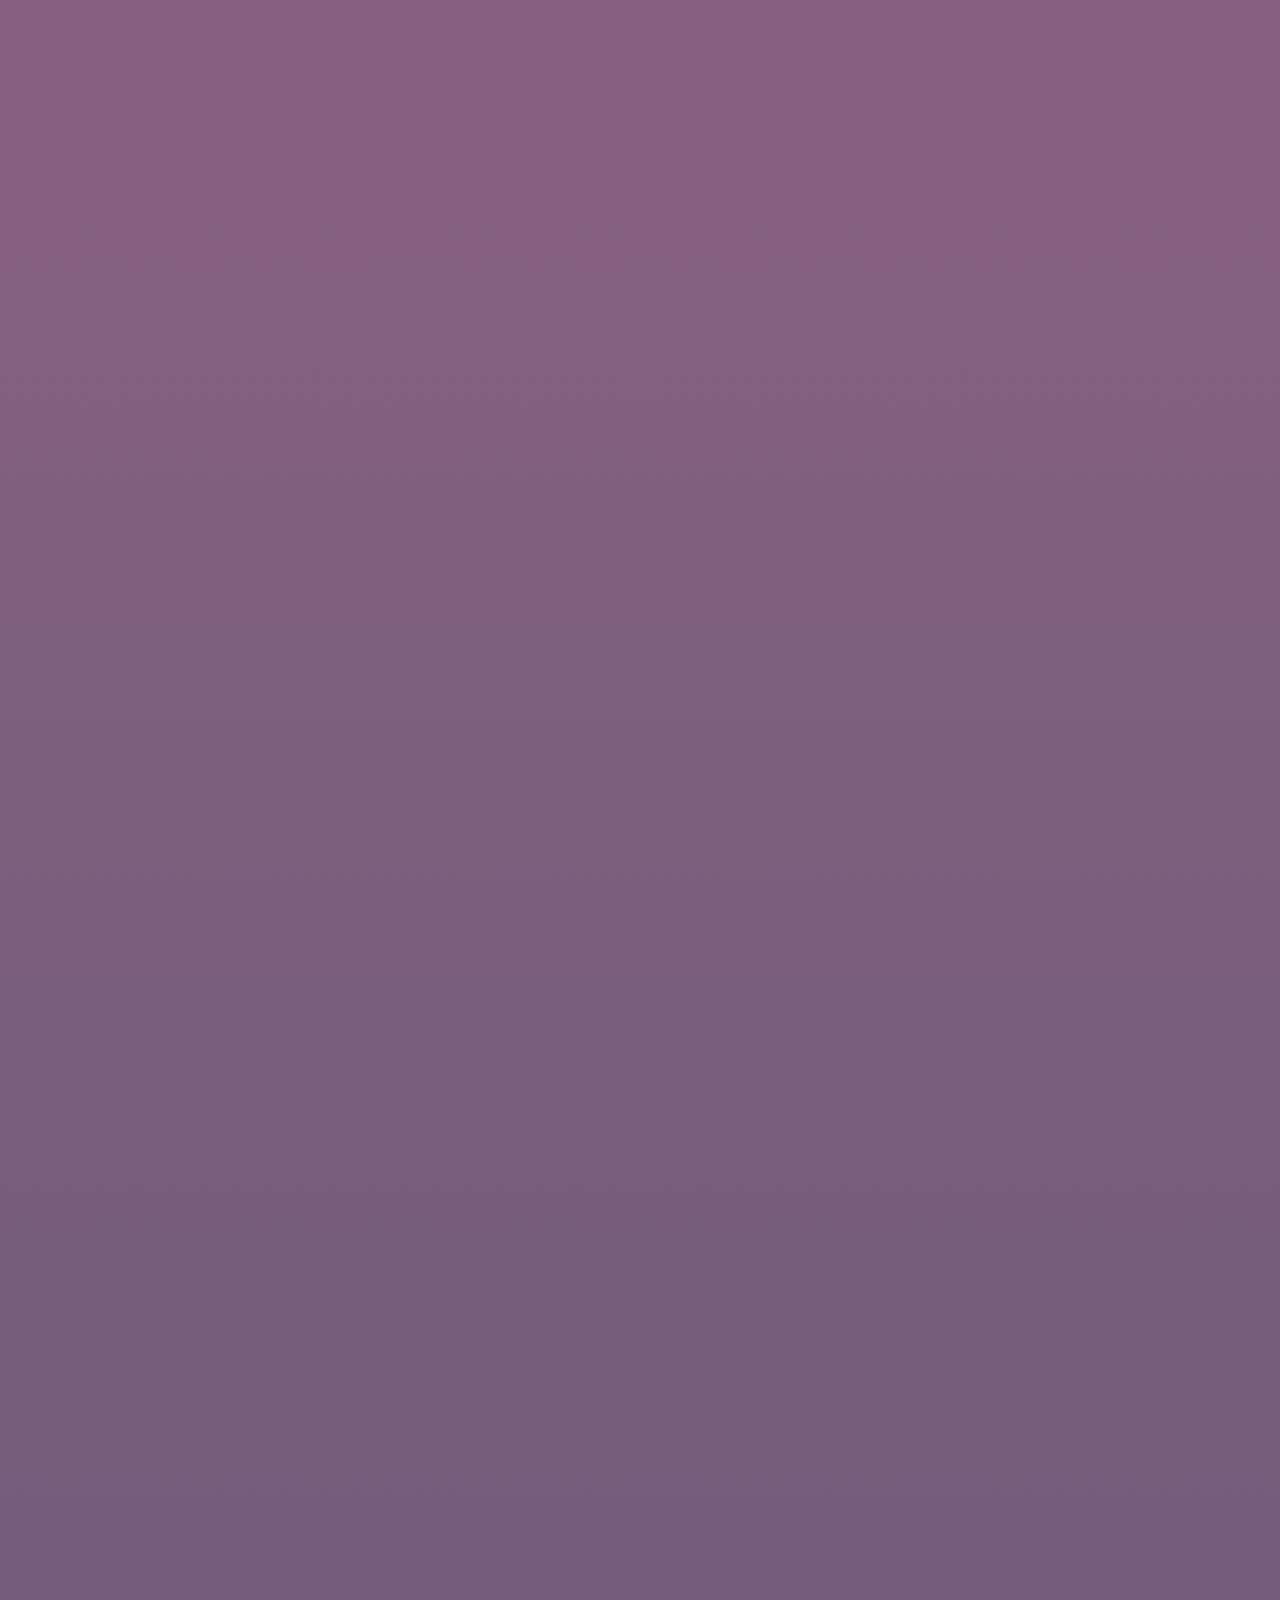
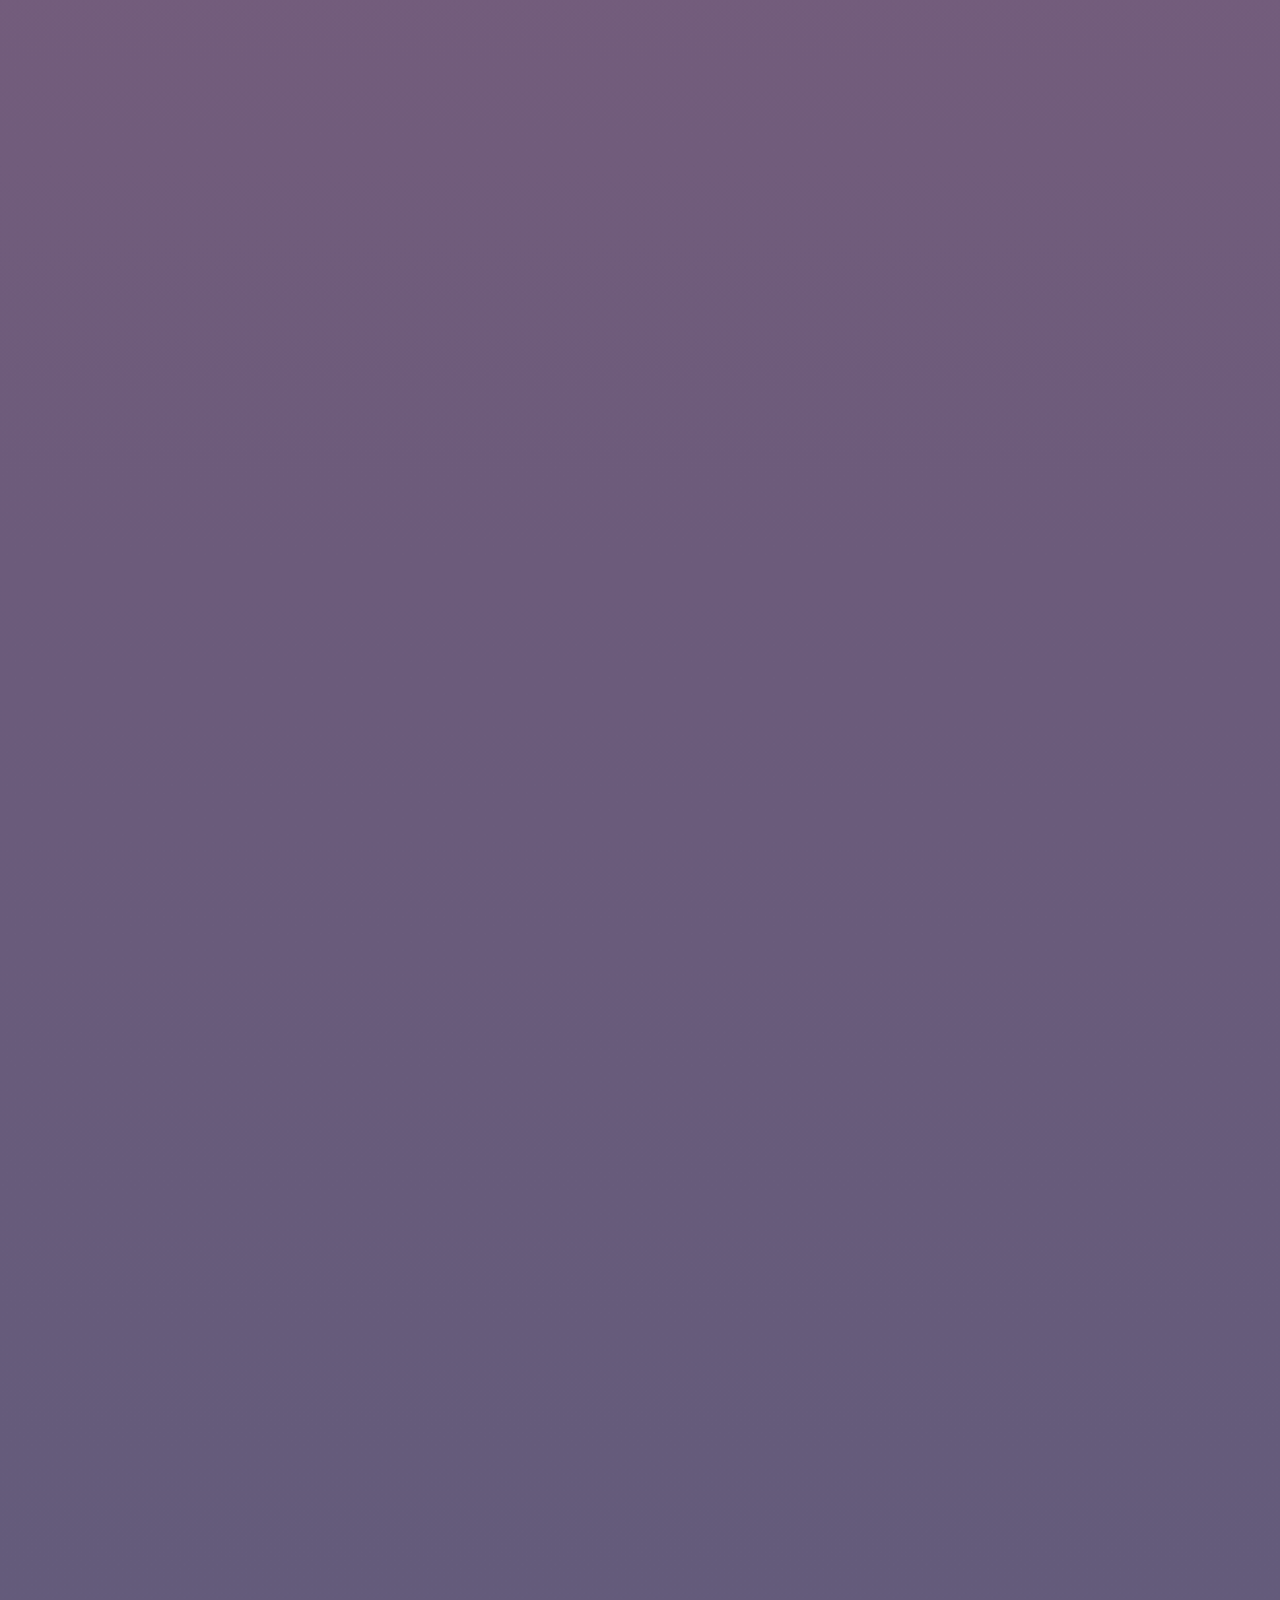
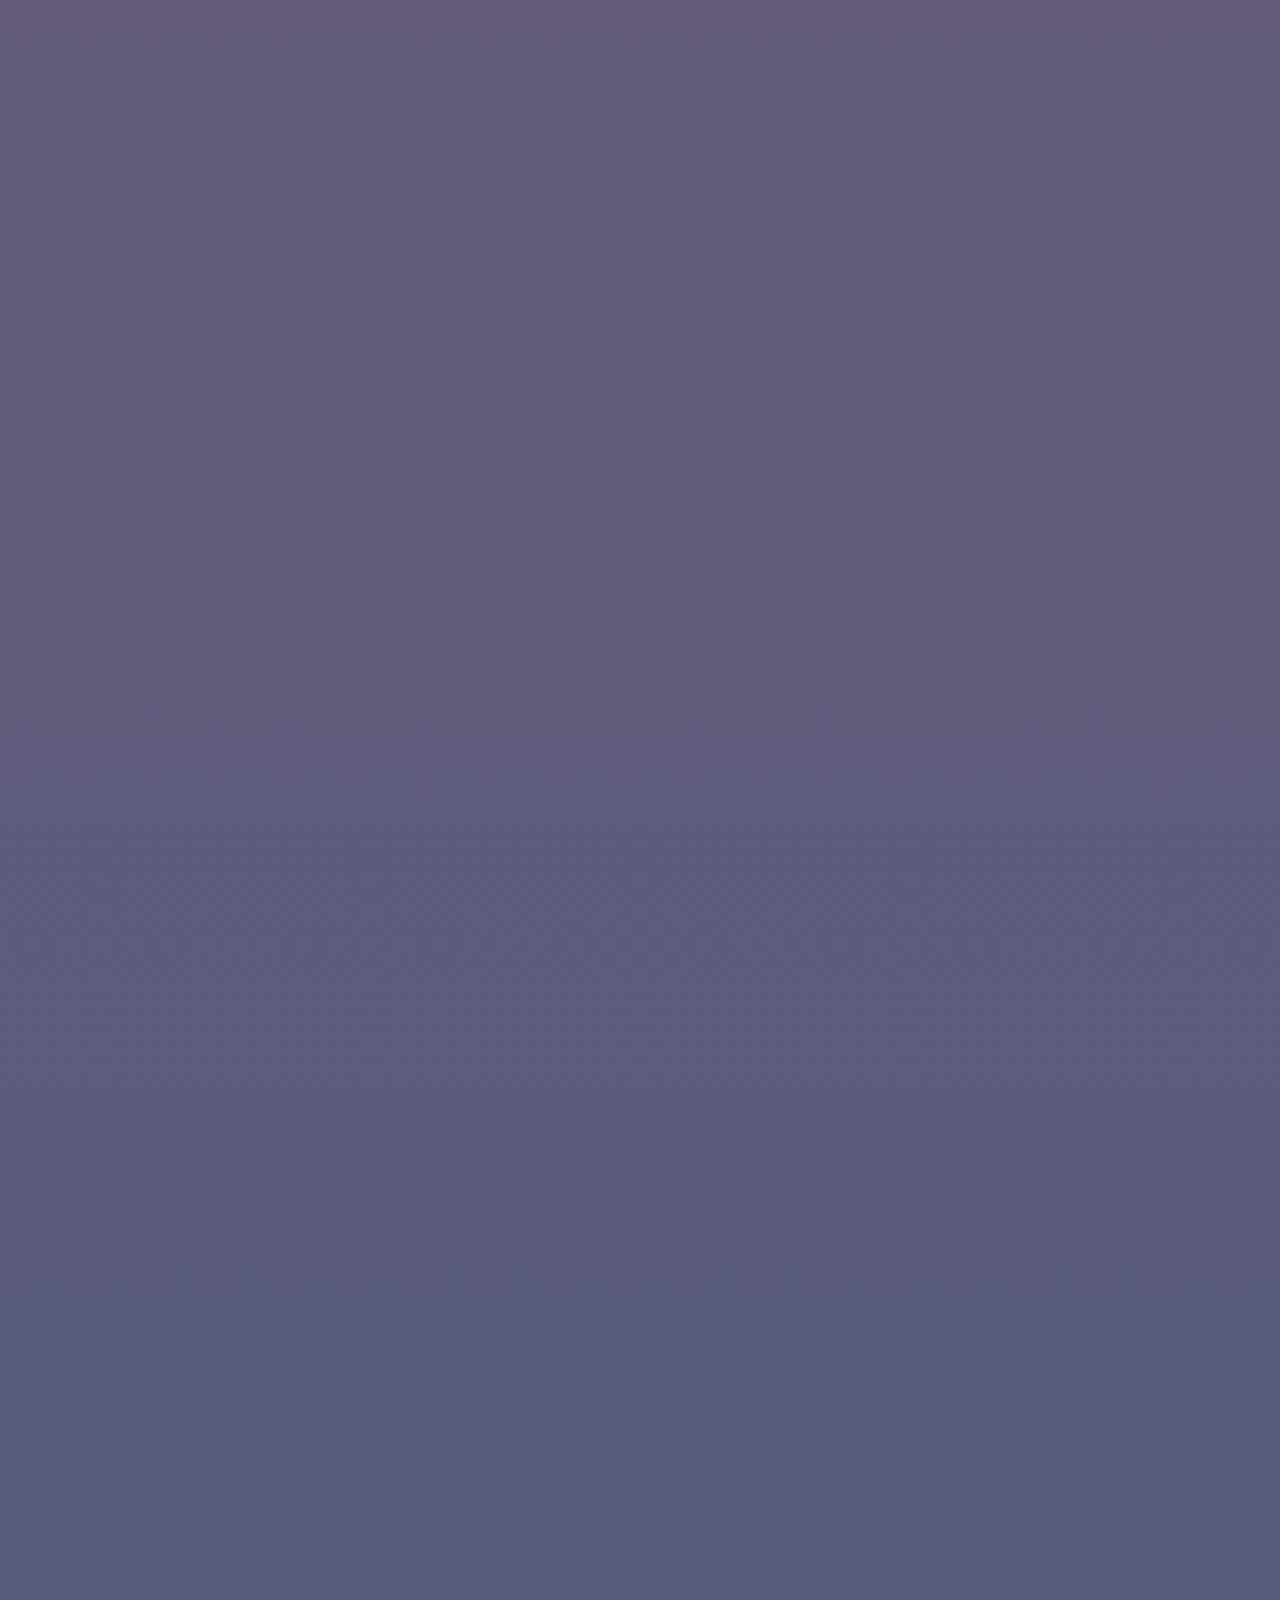
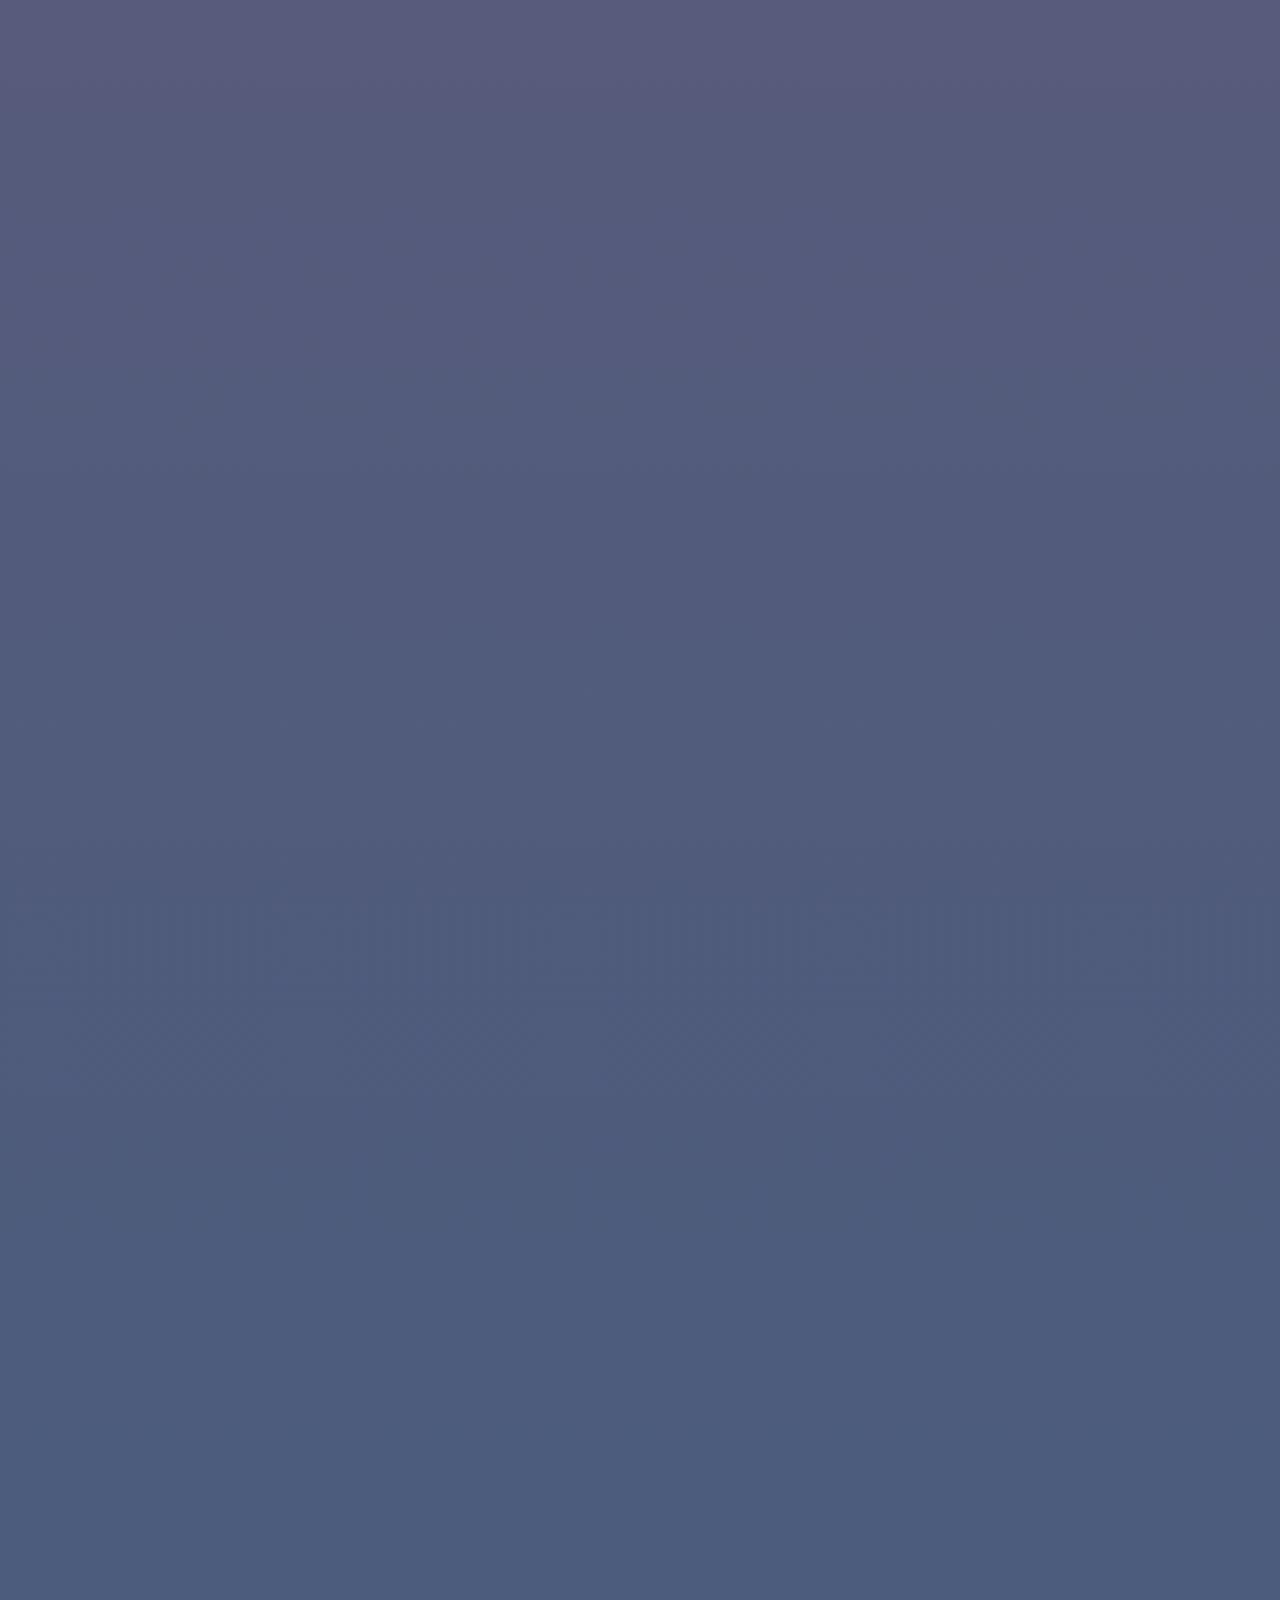
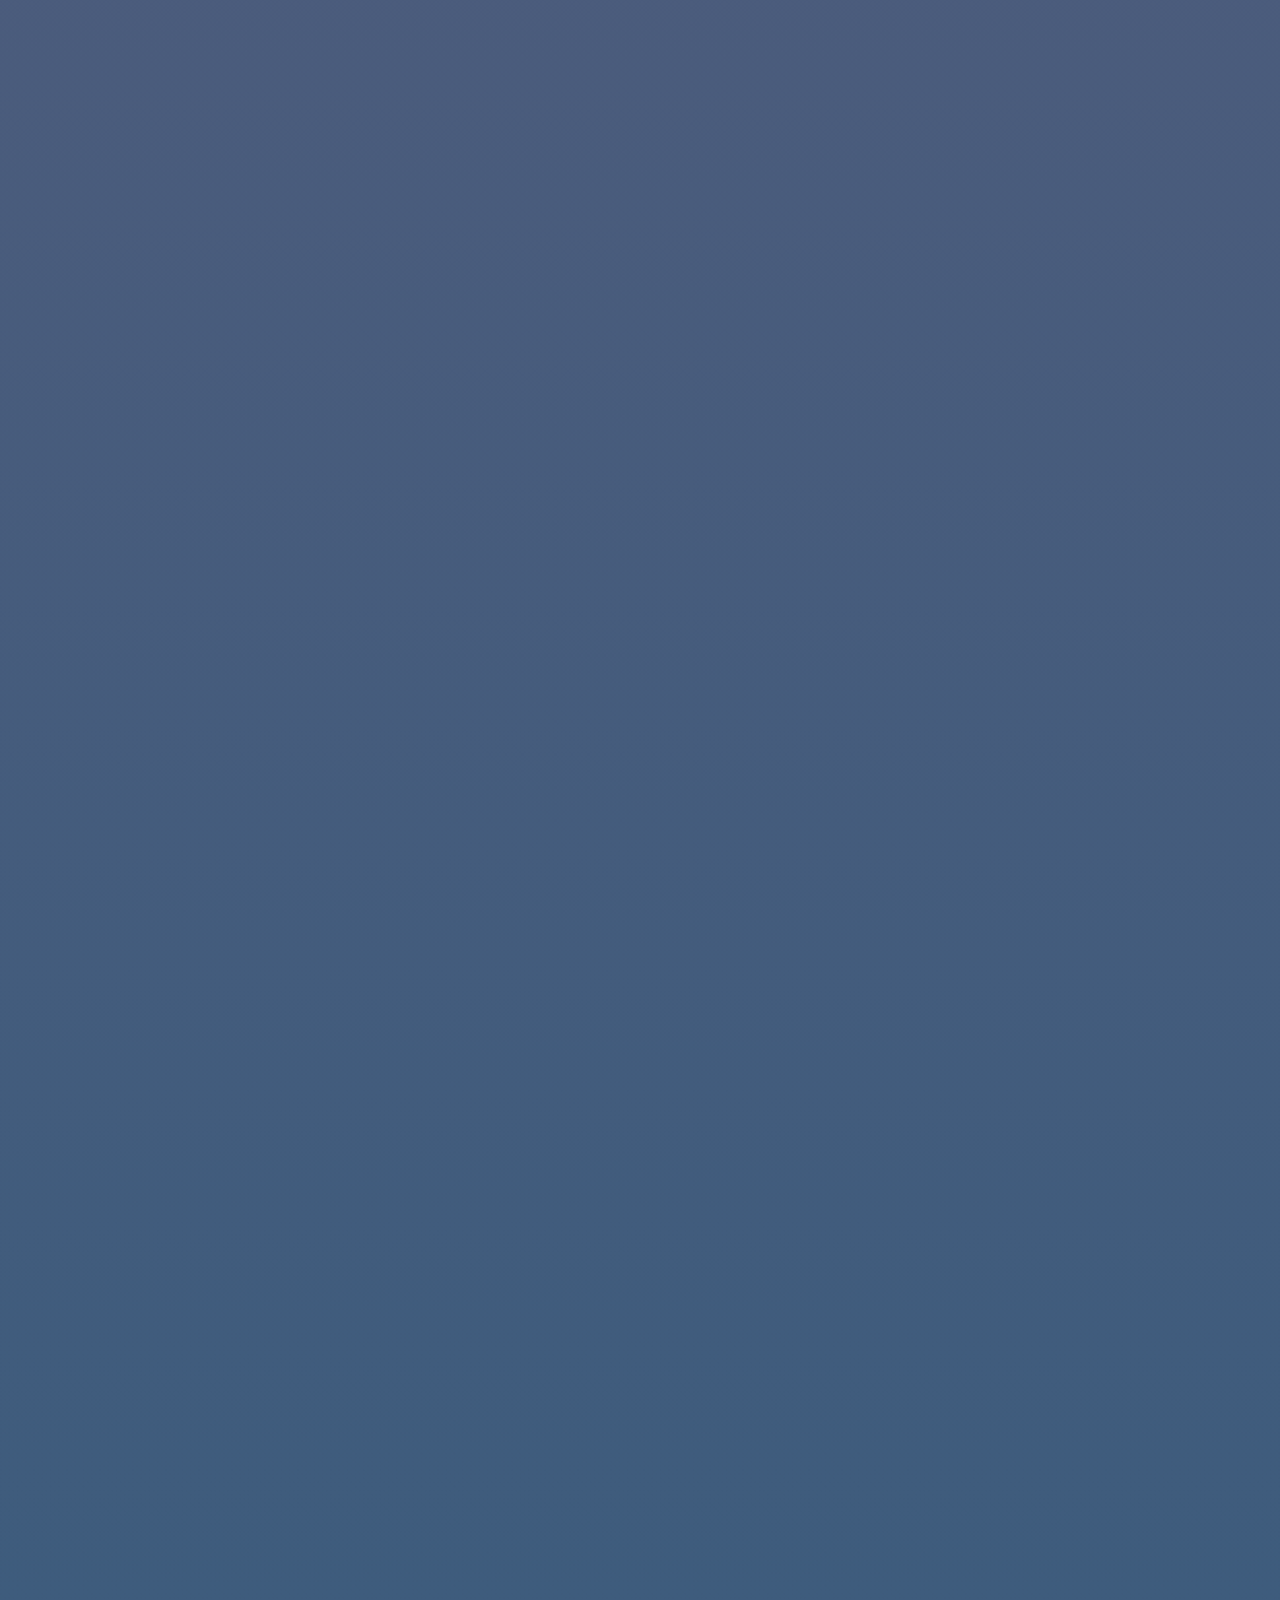
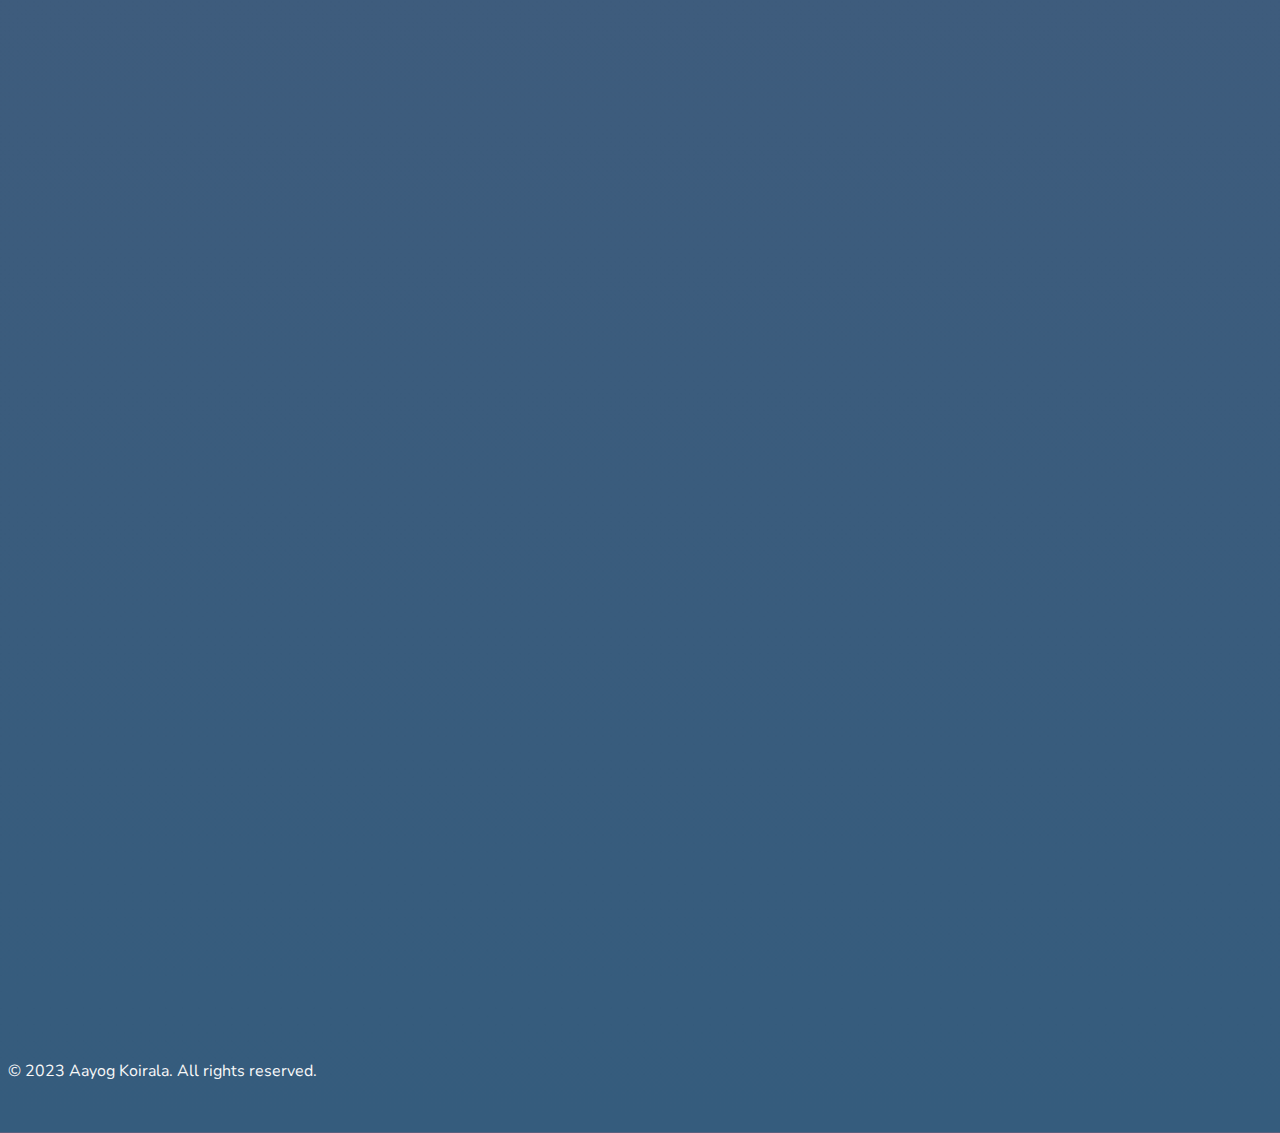
==== commit 68742a0b: "Apr 20, 2023, 11:55 AM" ====
--- a/index.html
+++ b/index.html
@@ -8,7 +8,7 @@
   <title>Aayog Koirala - Software Developer Portfolio</title>
   <link href="https://cdn.jsdelivr.net/npm/bootstrap@5.3.0-alpha3/dist/css/bootstrap.min.css" rel="stylesheet"
     integrity="sha384-KK94CHFLLe+nY2dmCWGMq91rCGa5gtU4mk92HdvYe+M/SXH301p5ILy+dN9+nJOZ" crossorigin="anonymous">
-  <link rel="stylesheet" href="style.css">
+  <link rel="stylesheet" href="styles.css">
   <link href="https://fonts.googleapis.com/css2?family=Nunito&display=swap" rel="stylesheet">
   <script src="scripts.js" defer></script>
   <title>Aayog Koirala - Graduate Student Profile</title>
--- a/styles.css
+++ b/styles.css
@@ -0,0 +1,133 @@
+body {
+    font-family: 'Nunito', 'Segoe UI', Tahoma, Geneva, Verdana, sans-serif;
+    line-height: 1.6;
+    scroll-behavior: smooth;
+    /* background-image: linear-gradient(to bottom right, #7ea3d7, #1e6d95); */
+    background: #355C7D;  /* fallback for old browsers */
+    background: -webkit-linear-gradient(to bottom, #C06C84, #6C5B7B, #355C7D);  /* Chrome 10-25, Safari 5.1-6 */
+    background: linear-gradient(to bottom, #C06C84, #6C5B7B, #355C7D); /* W3C, IE 10+/ Edge, Firefox 16+, Chrome 26+, Opera 12+, Safari 7+ */
+    color: #F8F8F8; /* Light gray */
+}
+
+
+h1,
+h2,
+h3,
+h4,
+h5,
+h6 {
+    margin-bottom: 1rem;
+}
+
+a {
+    color: white;
+    text-decoration: none;
+}
+
+figure img {
+    cursor: pointer;
+}
+
+.vh-100 {
+    min-height: 100vh;
+}
+
+section {
+    padding: 5rem 0;
+}
+
+/* Animations */
+@keyframes fadeIn {
+    from {
+        opacity: 0;
+    }
+
+    to {
+        opacity: 1;
+    }
+}
+
+@keyframes slideIn {
+    from {
+        transform: translateY(50px);
+        opacity: 0;
+    }
+
+    to {
+        transform: translateY(0);
+        opacity: 1;
+    }
+}
+
+/* section {
+    opacity: 0;
+    animation: fadeIn 1s ease-out 0.5s forwards;
+}
+
+section h2,
+section h3,
+section p,
+section ul,
+section figure {
+    opacity: 0;
+    animation: slideIn 1s ease-out 1s forwards;
+} */
+
+.visible {
+    animation: fadeIn 1s ease-out 0.5s forwards;
+}
+
+.visible h2,
+.visible h3,
+.visible p,
+.visible ul,
+.visible figure {
+    animation: slideIn 1s ease-out 1s forwards;
+}
+
+.container {
+    margin-bottom: 3rem;
+}
+
+figure {
+    margin-bottom: 1.5rem;
+}
+
+/* .modal-dialog {
+    max-width: 90%;
+  } */
+
+.navbar {
+    margin-bottom: 1.5rem;
+}
+
+section {
+    padding: 2.5rem 0;
+}
+
+section h2,
+section h3,
+section p,
+section ul,
+section figure {
+    margin-bottom: 1.5rem;
+}
+
+figure img {
+    display: block;
+    margin: 0 auto;
+}
+
+
+.profile-pic {
+    width: 100px;
+    height: 100px;
+    object-fit: cover;
+}
+
+@media (max-width: 768px) {
+    .profile-pic {
+        width: 80px;
+        height: 80px;
+    }
+}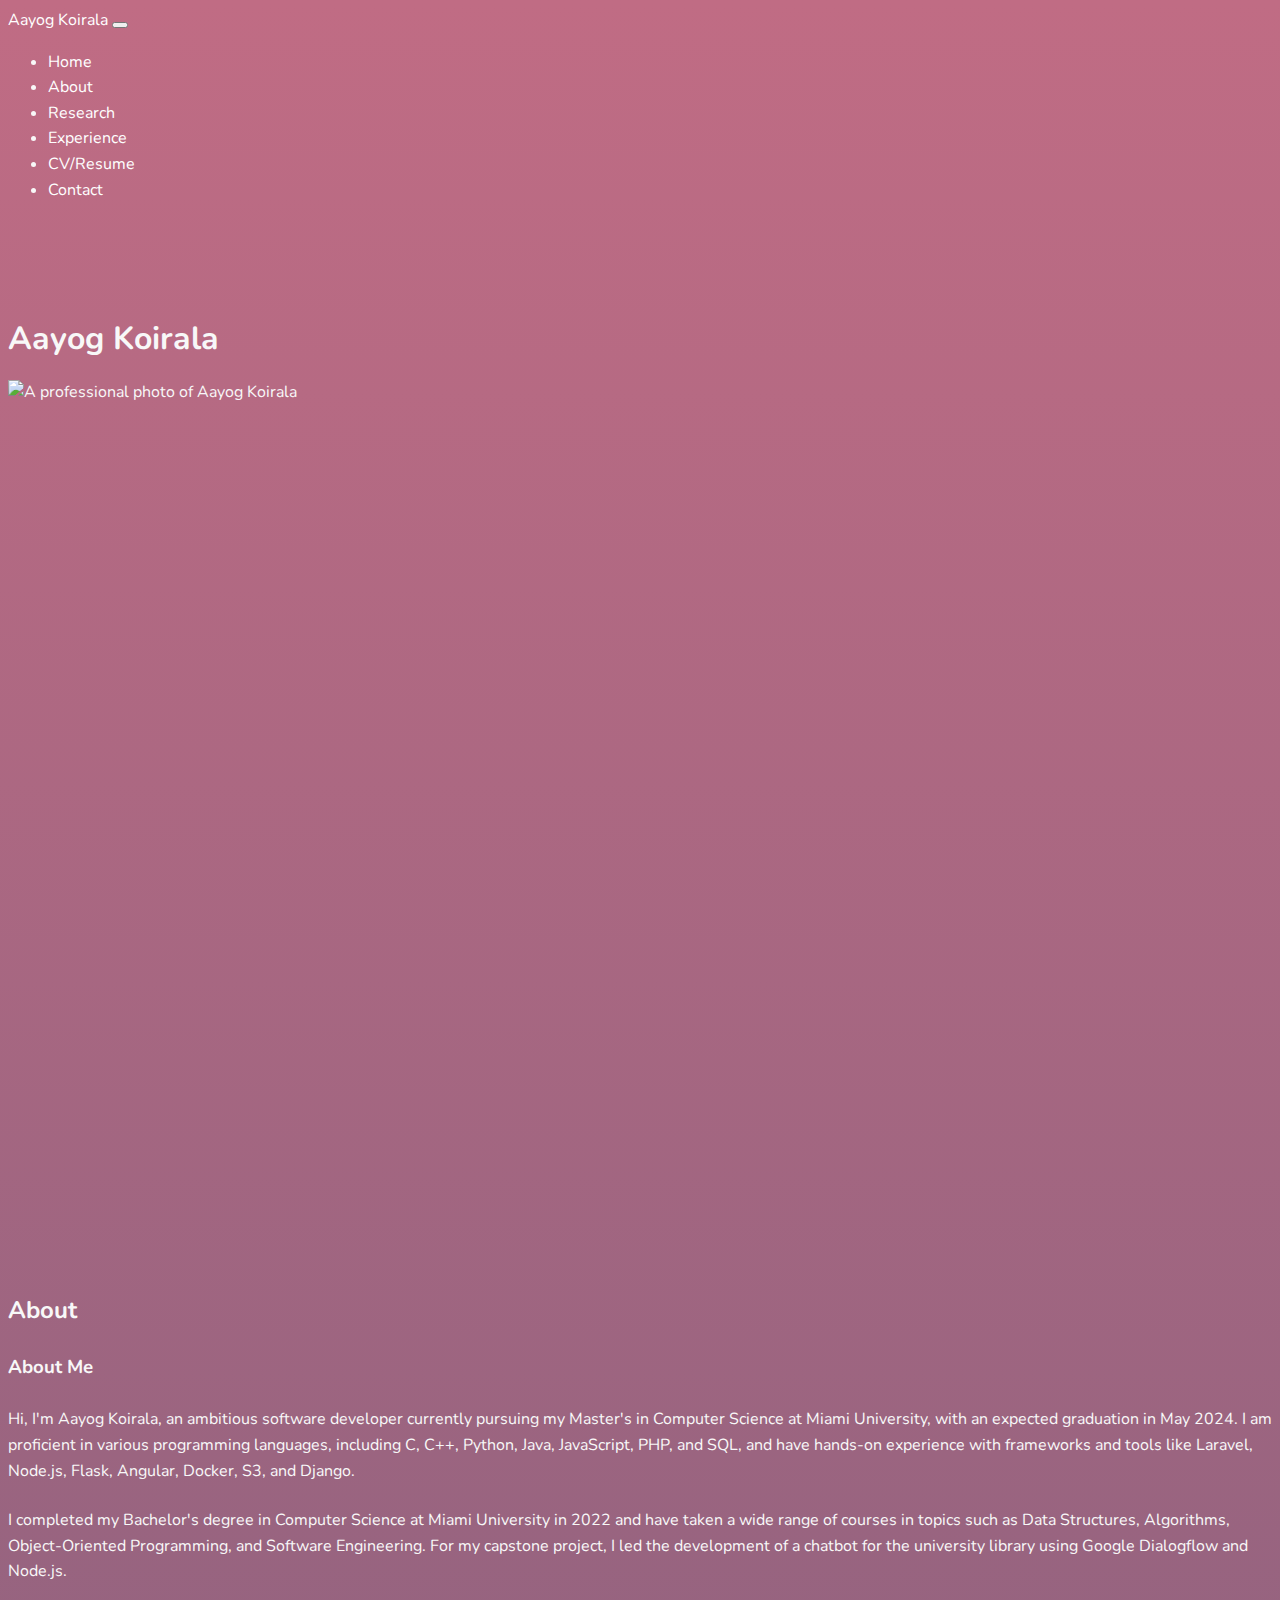
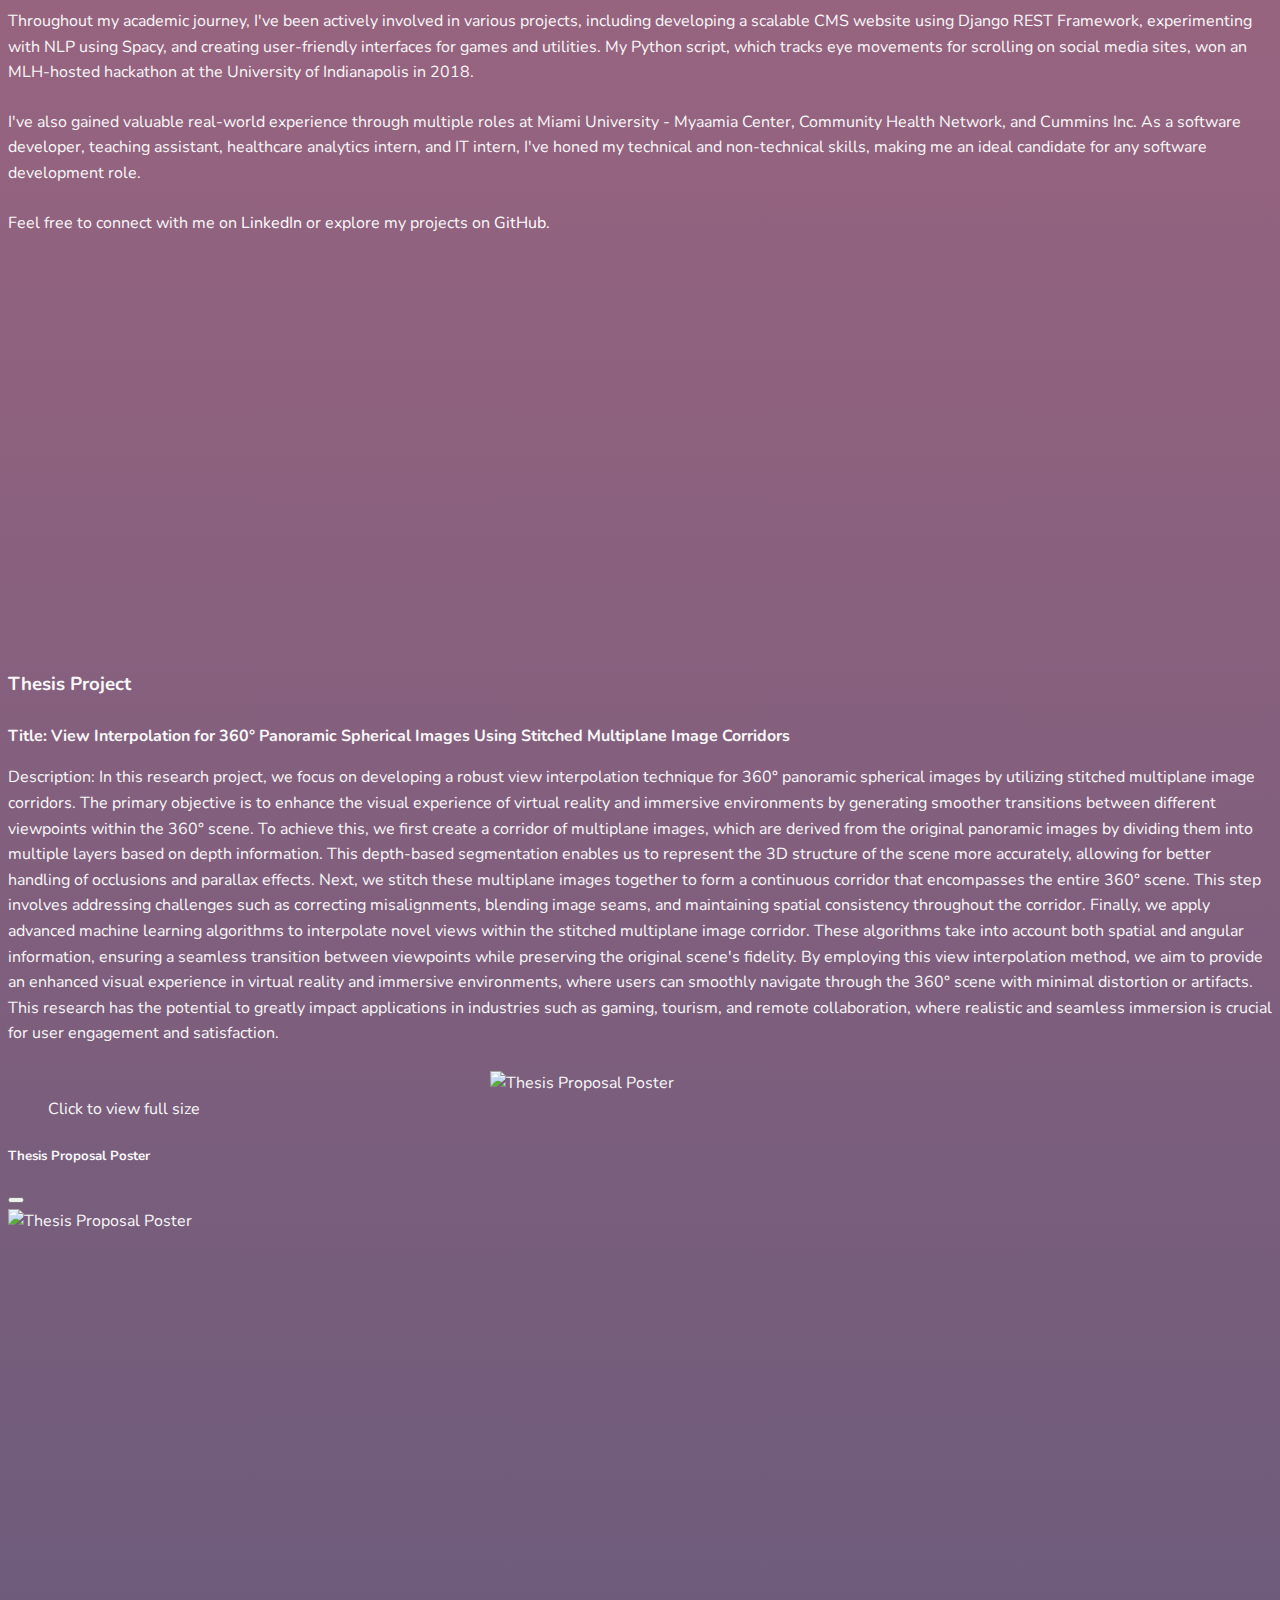
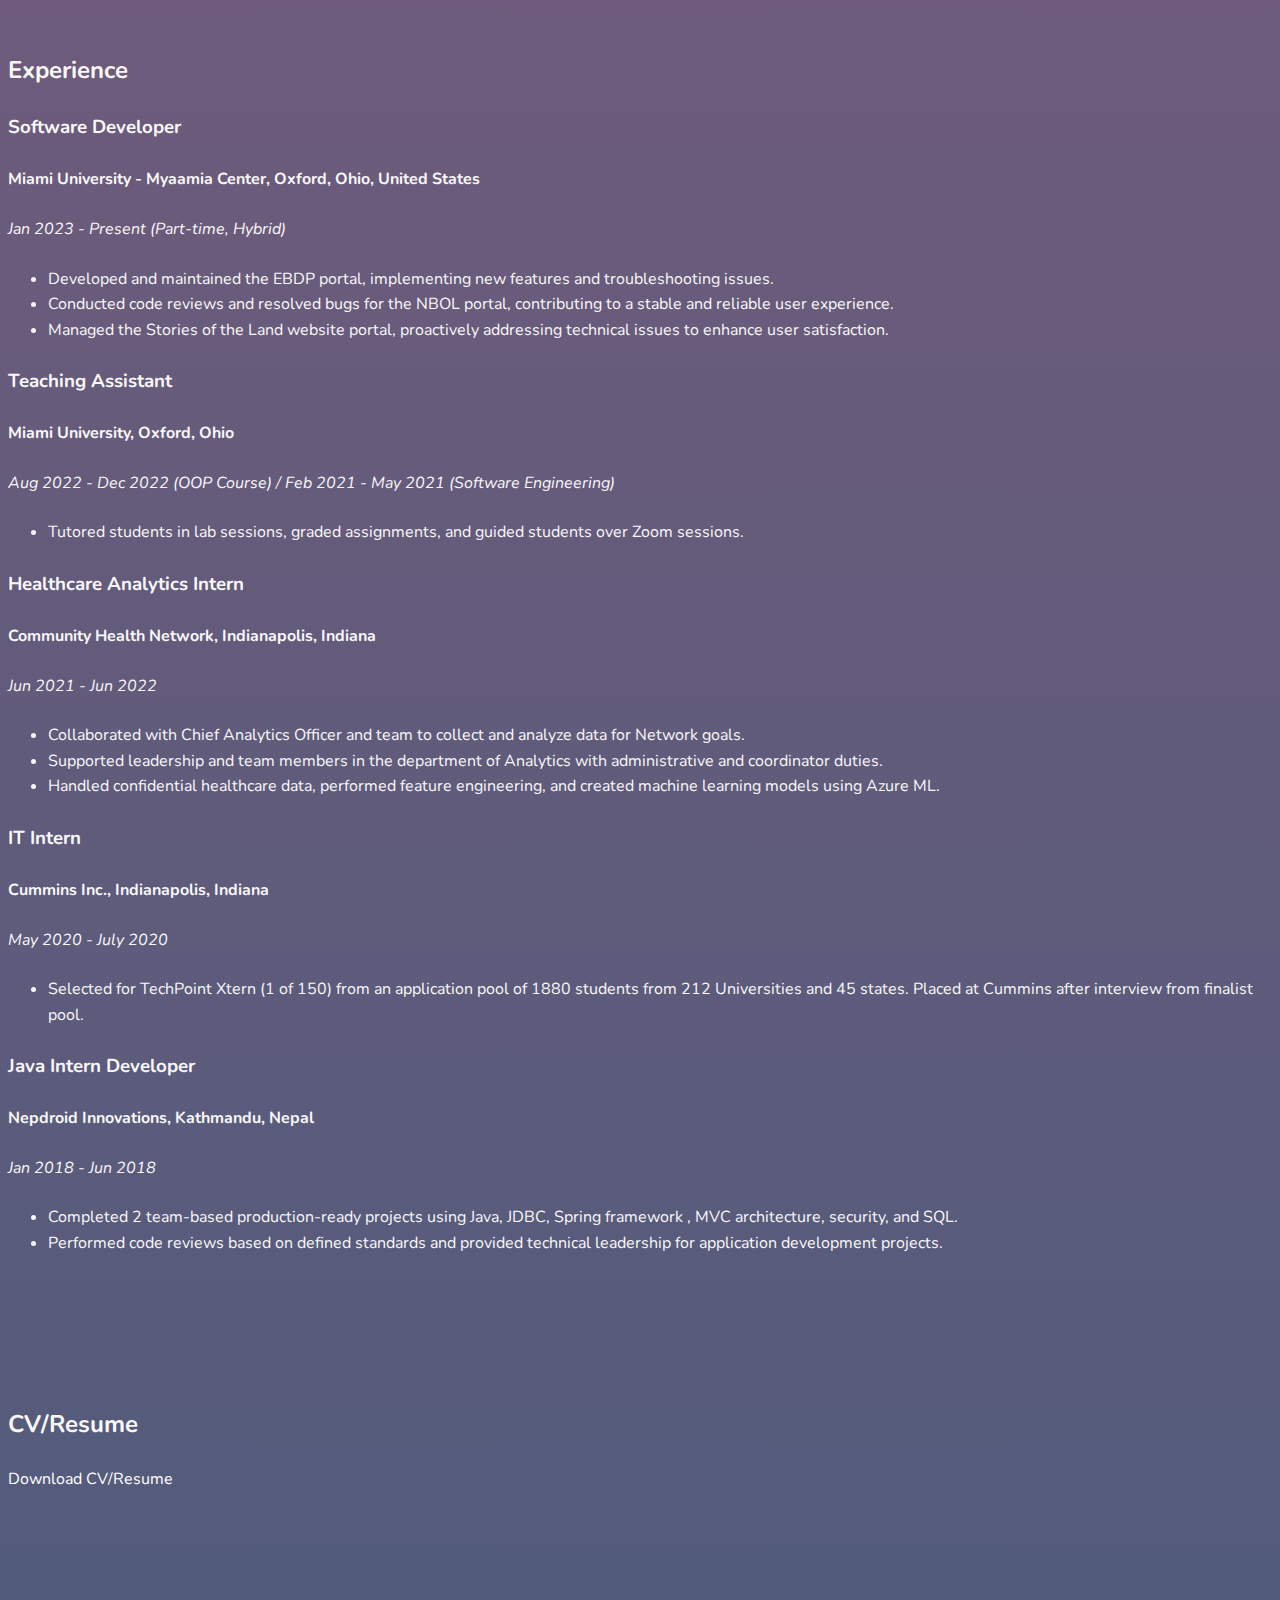
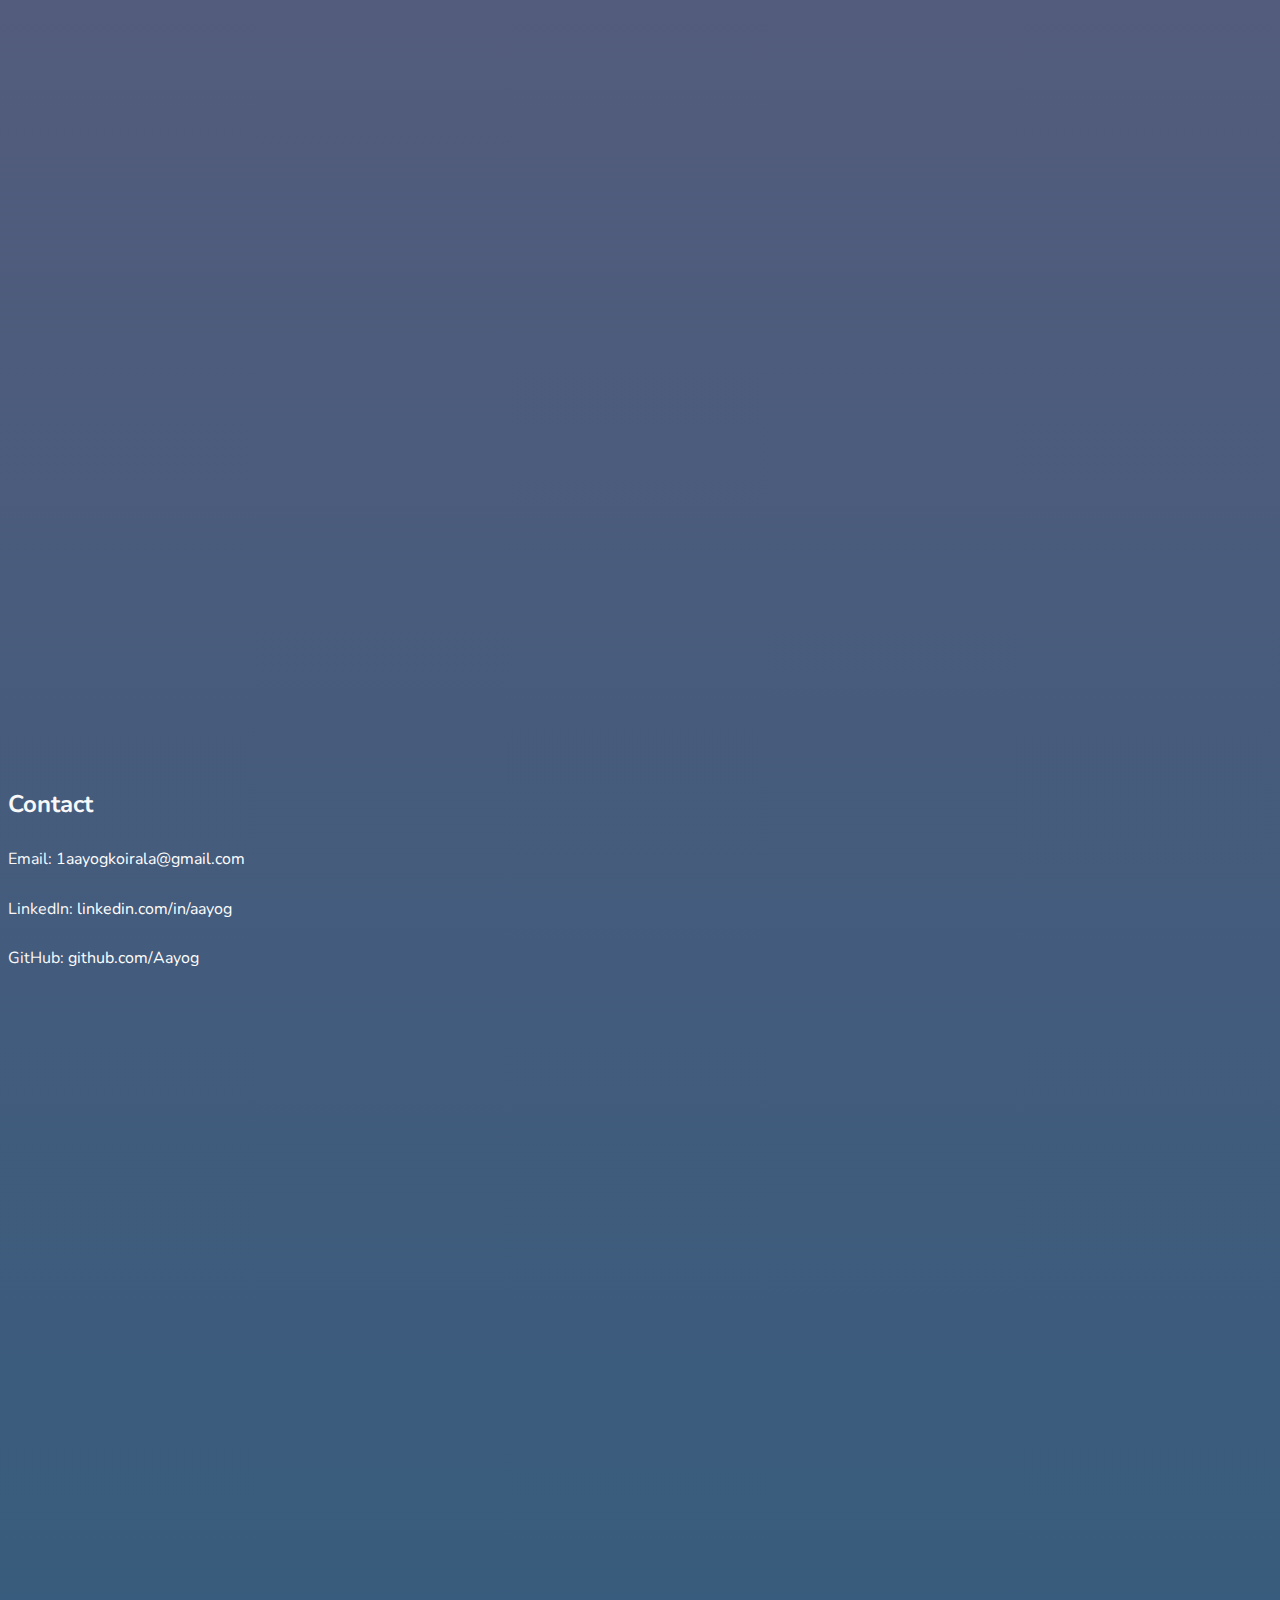
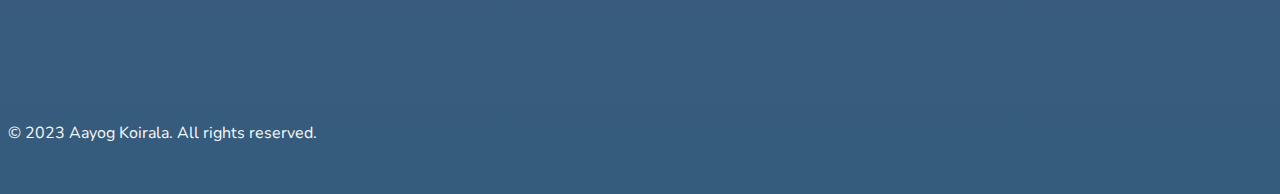
==== commit 14dd4d08: "mer" ====
--- a/index.html
+++ b/index.html
@@ -4,13 +4,11 @@
 <head>
   <meta charset="UTF-8">
   <meta name="viewport" content="width=device-width, initial-scale=1.0">
-  <meta name="description" content="Discover Aayog Koirala's software development portfolio, showcasing his skills, education, projects, and experience in various programming languages and frameworks. Explore his unique graduate student profile and learn more about his contributions to the tech industry.">
-  <title>Aayog Koirala - Software Developer Portfolio</title>
   <link href="https://cdn.jsdelivr.net/npm/bootstrap@5.3.0-alpha3/dist/css/bootstrap.min.css" rel="stylesheet"
     integrity="sha384-KK94CHFLLe+nY2dmCWGMq91rCGa5gtU4mk92HdvYe+M/SXH301p5ILy+dN9+nJOZ" crossorigin="anonymous">
-  <link rel="stylesheet" href="styles.css">
+  <link rel="stylesheet" href="style.css">
   <link href="https://fonts.googleapis.com/css2?family=Nunito&display=swap" rel="stylesheet">
-  <script src="scripts.js" defer></script>
+  <!-- <script src="scripts.js" defer></script> -->
   <title>Aayog Koirala - Graduate Student Profile</title>
 </head>
 
@@ -48,11 +46,12 @@
       </div>
     </nav>
   </header>
+
   <main>
     <section id="home" class="vh-100 d-flex align-items-center">
-      <div class="container"></div>
-      <h1>Aayog Koirala</h1>
-      <img src="images/prof.webp" alt="A professional photo of Aayog Koirala" class="rounded-circle profile-pic">
+      <div class="container">
+        <h1>Aayog Koirala</h1>
+        <img src="images/prof.jpg" alt="A professional photo of Aayog Koirala" class="rounded-circle">
       </div>
     </section>
 
@@ -67,67 +66,65 @@
 <p>Feel free to connect with me on <a href="https://linkedin.com/in/aayog">LinkedIn</a> or explore my projects on <a href="https://github.com/Aayog">GitHub</a>.</p>
       </div>
     </section>
+
     <!-- Research Interests -->
     <section id="research" class="vh-100">
       <div class="container">
         <h3>Thesis Project</h3>
-        <div class="row">
-          <div class="col-md-6">
-            <h4>Title: View Interpolation for 360° Panoramic Spherical Images Using Stitched Multiplane Image Corridors
-            </h4>
-            <p>
-              Description: In this research project, we focus on developing a robust view interpolation technique for
-              360°
-              panoramic spherical images by utilizing stitched multiplane image corridors. The primary objective is to
-              enhance the visual experience of virtual reality and immersive environments by generating smoother
-              transitions
-              between different viewpoints within the 360° scene.
-
-              To achieve this, we first create a corridor of multiplane images, which are derived from the original
-              panoramic images by dividing them into multiple layers based on depth information. This depth-based
-              segmentation enables us to represent the 3D structure of the scene more accurately, allowing for better
-              handling of occlusions and parallax effects.
-
-              Next, we stitch these multiplane images together to form a continuous corridor that encompasses the entire
-              360° scene. This step involves addressing challenges such as correcting misalignments, blending image
-              seams,
-              and maintaining spatial consistency throughout the corridor.
-
-              Finally, we apply advanced machine learning algorithms to interpolate novel views within the stitched
-              multiplane image corridor. These algorithms take into account both spatial and angular information,
-              ensuring a
-              seamless transition between viewpoints while preserving the original scene's fidelity.
-
-              By employing this view interpolation method, we aim to provide an enhanced visual experience in virtual
-              reality and immersive environments, where users can smoothly navigate through the 360° scene with minimal
-              distortion or artifacts. This research has the potential to greatly impact applications in industries such
-              as
-              gaming, tourism, and remote collaboration, where realistic and seamless immersion is crucial for user
-              engagement and satisfaction.
-            </p>
-            <!-- Image thumbnail and caption -->
-          </div>
-          <div class="col-md-6 d-flex align-items-center">
-            <figure>
-              <img src="images/koirala_poster.webp" alt="Thesis Proposal Poster" width="300" data-bs-toggle="modal"
-                data-bs-target="#posterModal">
-              <figcaption>Click to view full size</figcaption>
-            </figure>
-          </div>
-          <div class="modal fade" id="posterModal" tabindex="-1" aria-labelledby="posterModalLabel" aria-hidden="true">
-            <div class="modal-dialog modal-dialog-centered modal-lg">
-              <div class="modal-content">
-                <div class="modal-header">
-                  <h5 class="modal-title" id="posterModalLabel">Thesis Proposal Poster</h5>
-                  <button type="button" class="btn-close" data-bs-dismiss="modal" aria-label="Close"></button>
-                </div>
-                <div class="modal-body">
-                  <img src="images/koirala_poster.webp" alt="Thesis Proposal Poster" class="img-fluid">
-                </div>
+<div class="row">
+  <div class="col-md-6">
+    <h4>Title: View Interpolation for 360° Panoramic Spherical Images Using Stitched Multiplane Image Corridors</h4>
+    <p>
+
+          Description: In this research project, we focus on developing a robust view interpolation technique for 360°
+          panoramic spherical images by utilizing stitched multiplane image corridors. The primary objective is to
+          enhance the visual experience of virtual reality and immersive environments by generating smoother transitions
+          between different viewpoints within the 360° scene.
+
+          To achieve this, we first create a corridor of multiplane images, which are derived from the original
+          panoramic images by dividing them into multiple layers based on depth information. This depth-based
+          segmentation enables us to represent the 3D structure of the scene more accurately, allowing for better
+          handling of occlusions and parallax effects.
+
+          Next, we stitch these multiplane images together to form a continuous corridor that encompasses the entire
+          360° scene. This step involves addressing challenges such as correcting misalignments, blending image seams,
+          and maintaining spatial consistency throughout the corridor.
+
+          Finally, we apply advanced machine learning algorithms to interpolate novel views within the stitched
+          multiplane image corridor. These algorithms take into account both spatial and angular information, ensuring a
+          seamless transition between viewpoints while preserving the original scene's fidelity.
+
+          By employing this view interpolation method, we aim to provide an enhanced visual experience in virtual
+          reality and immersive environments, where users can smoothly navigate through the 360° scene with minimal
+          distortion or artifacts. This research has the potential to greatly impact applications in industries such as
+          gaming, tourism, and remote collaboration, where realistic and seamless immersion is crucial for user
+          engagement and satisfaction.
+        </p>
+        <!-- Image thumbnail and caption -->
+      </div>
+      <div class="col-md-6 d-flex align-items-center">
+        <figure>
+          <img src="images/koirala_poster.jpg" alt="Thesis Proposal Poster" width="300" data-bs-toggle="modal"
+            data-bs-target="#posterModal">
+          <figcaption>Click to view full size</figcaption>
+        </figure>
+      </div>
+
+        <!-- Poster modal -->
+        <div class="modal fade" id="posterModal" tabindex="-1" aria-labelledby="posterModalLabel" aria-hidden="true">
+          <div class="modal-dialog modal-dialog-centered modal-lg">
+            <div class="modal-content">
+              <div class="modal-header">
+                <h5 class="modal-title" id="posterModalLabel">Thesis Proposal Poster</h5>
+                <button type="button" class="btn-close" data-bs-dismiss="modal" aria-label="Close"></button>
+              </div>
+              <div class="modal-body">
+                <img src="images/koirala_poster.jpg" alt="Thesis Proposal Poster" class="img-fluid">
               </div>
             </div>
           </div>
         </div>
+      </div>
     </section>
 
     <!-- Experience -->
--- a/style.css
+++ b/style.css
@@ -0,0 +1,133 @@
+body {
+    font-family: 'Nunito', 'Segoe UI', Tahoma, Geneva, Verdana, sans-serif;
+    line-height: 1.6;
+    scroll-behavior: smooth;
+    /* background-image: linear-gradient(to bottom right, #7ea3d7, #1e6d95); */
+    background: #355C7D;  /* fallback for old browsers */
+    background: -webkit-linear-gradient(to bottom, #C06C84, #6C5B7B, #355C7D);  /* Chrome 10-25, Safari 5.1-6 */
+    background: linear-gradient(to bottom, #C06C84, #6C5B7B, #355C7D); /* W3C, IE 10+/ Edge, Firefox 16+, Chrome 26+, Opera 12+, Safari 7+ */
+    color: #F8F8F8; /* Light gray */
+}
+
+
+h1,
+h2,
+h3,
+h4,
+h5,
+h6 {
+    margin-bottom: 1rem;
+}
+
+a {
+    color: white;
+    text-decoration: none;
+}
+
+figure img {
+    cursor: pointer;
+}
+
+.vh-100 {
+    min-height: 100vh;
+}
+
+section {
+    padding: 5rem 0;
+}
+
+/* Animations */
+@keyframes fadeIn {
+    from {
+        opacity: 0;
+    }
+
+    to {
+        opacity: 1;
+    }
+}
+
+@keyframes slideIn {
+    from {
+        transform: translateY(50px);
+        opacity: 0;
+    }
+
+    to {
+        transform: translateY(0);
+        opacity: 1;
+    }
+}
+
+/* section {
+    opacity: 0;
+    animation: fadeIn 1s ease-out 0.5s forwards;
+}
+
+section h2,
+section h3,
+section p,
+section ul,
+section figure {
+    opacity: 0;
+    animation: slideIn 1s ease-out 1s forwards;
+} */
+
+.visible {
+    animation: fadeIn 1s ease-out 0.5s forwards;
+}
+
+.visible h2,
+.visible h3,
+.visible p,
+.visible ul,
+.visible figure {
+    animation: slideIn 1s ease-out 1s forwards;
+}
+
+.container {
+    margin-bottom: 3rem;
+}
+
+figure {
+    margin-bottom: 1.5rem;
+}
+
+/* .modal-dialog {
+    max-width: 90%;
+  } */
+
+.navbar {
+    margin-bottom: 1.5rem;
+}
+
+section {
+    padding: 2.5rem 0;
+}
+
+section h2,
+section h3,
+section p,
+section ul,
+section figure {
+    margin-bottom: 1.5rem;
+}
+
+figure img {
+    display: block;
+    margin: 0 auto;
+}
+
+
+.profile-pic {
+    width: 100px;
+    height: 100px;
+    object-fit: cover;
+}
+
+@media (max-width: 768px) {
+    .profile-pic {
+        width: 80px;
+        height: 80px;
+    }
+}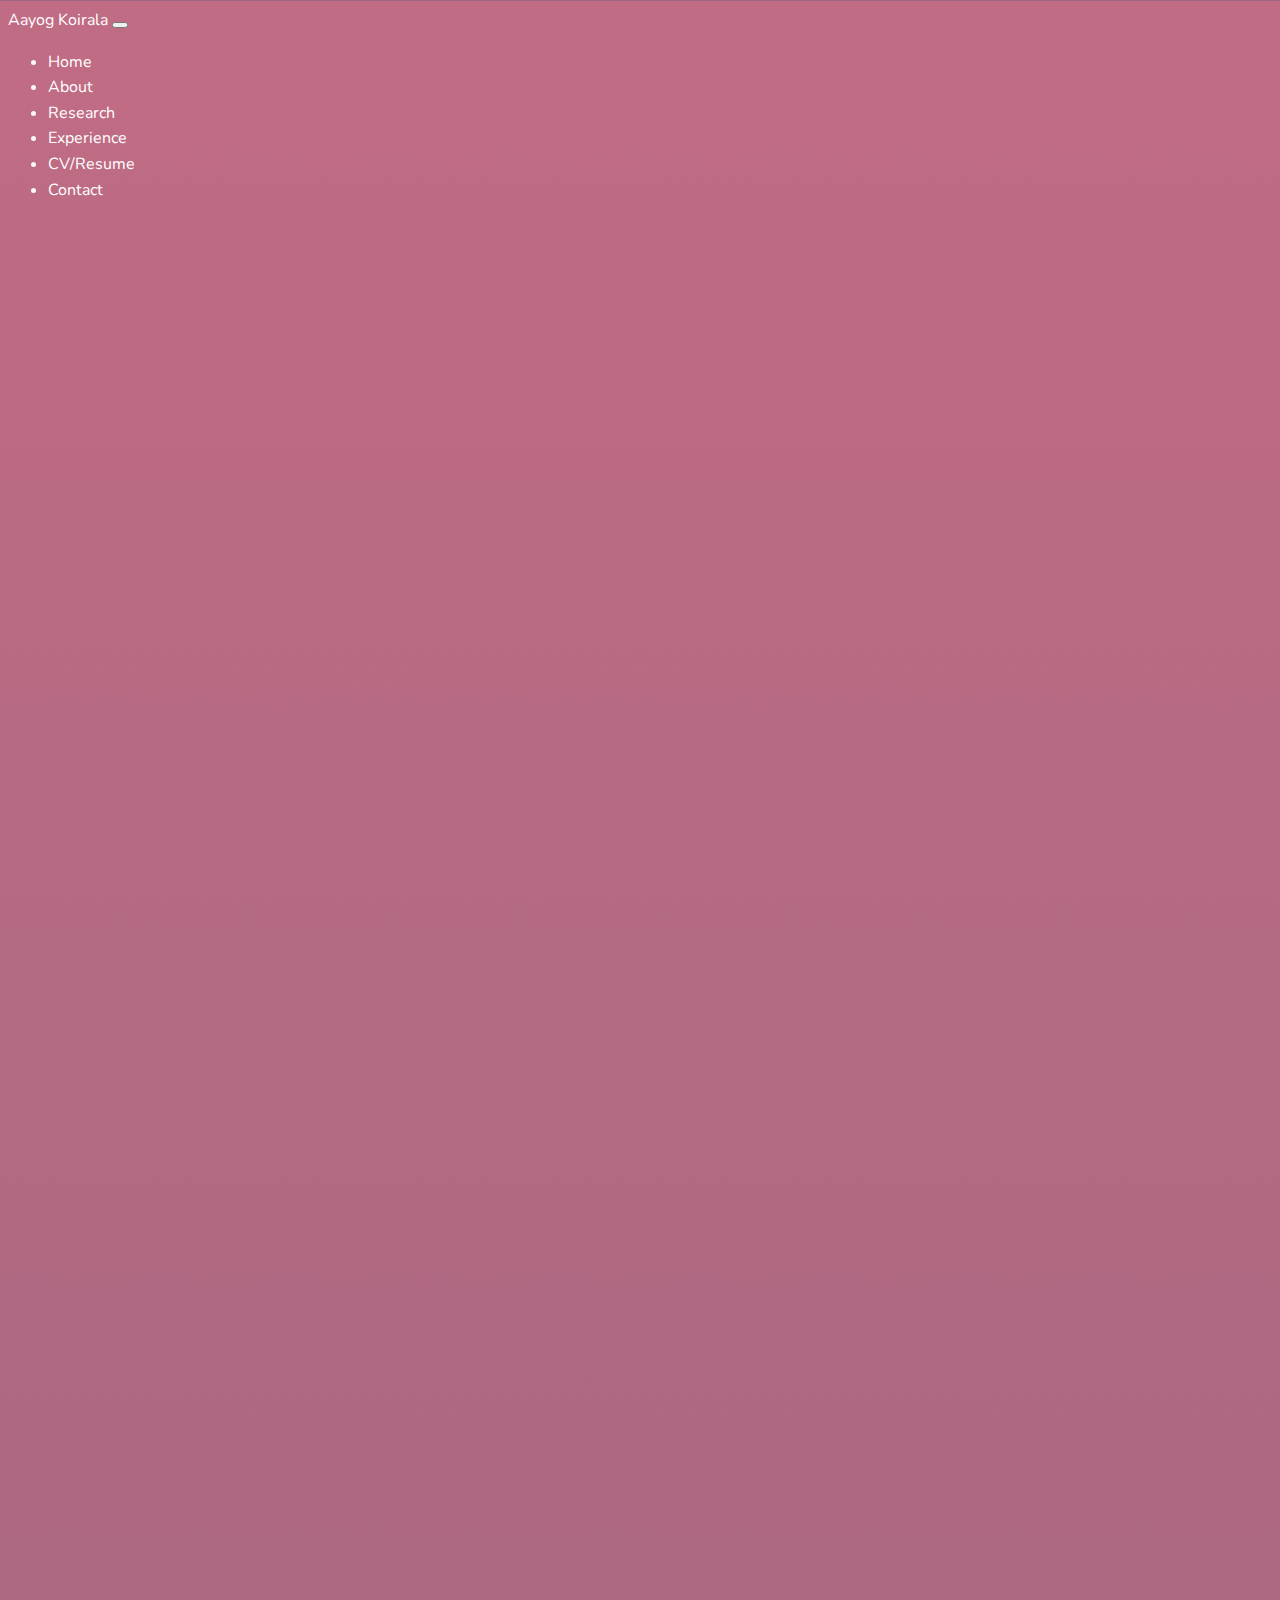
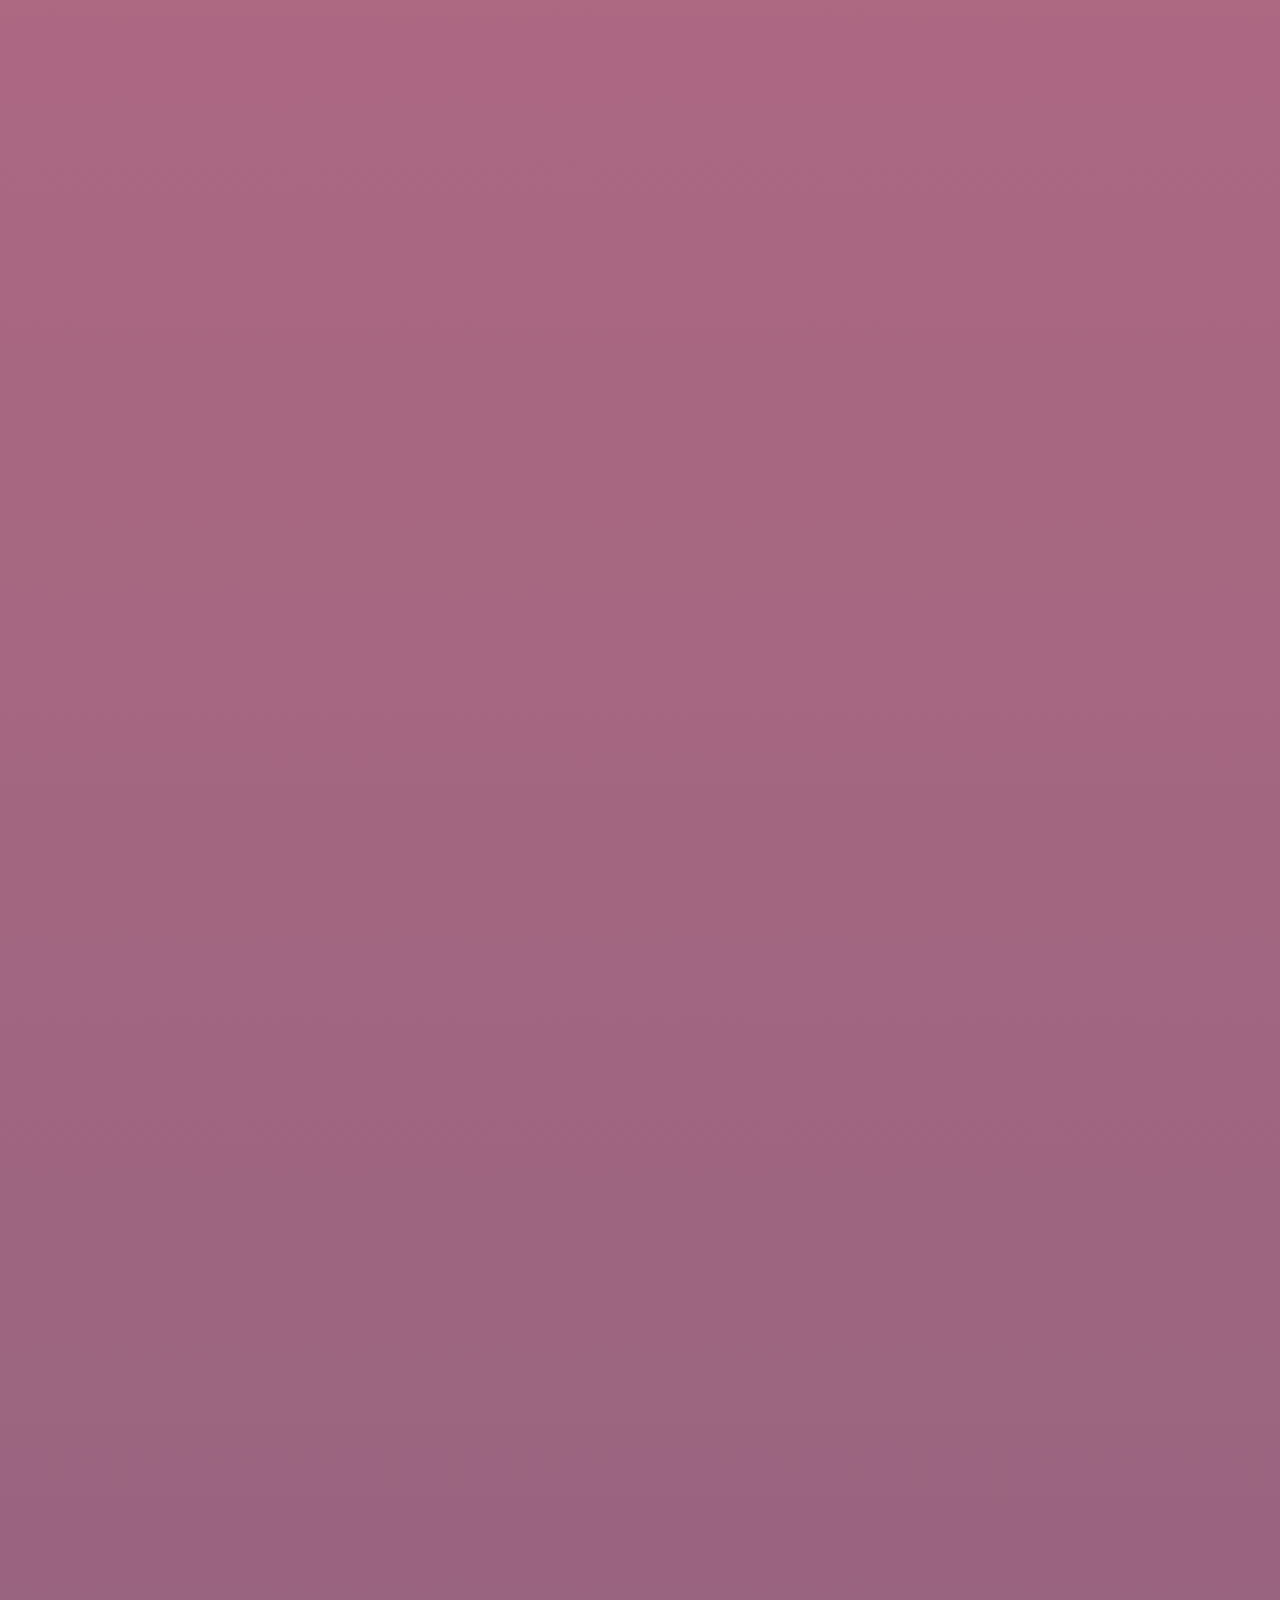
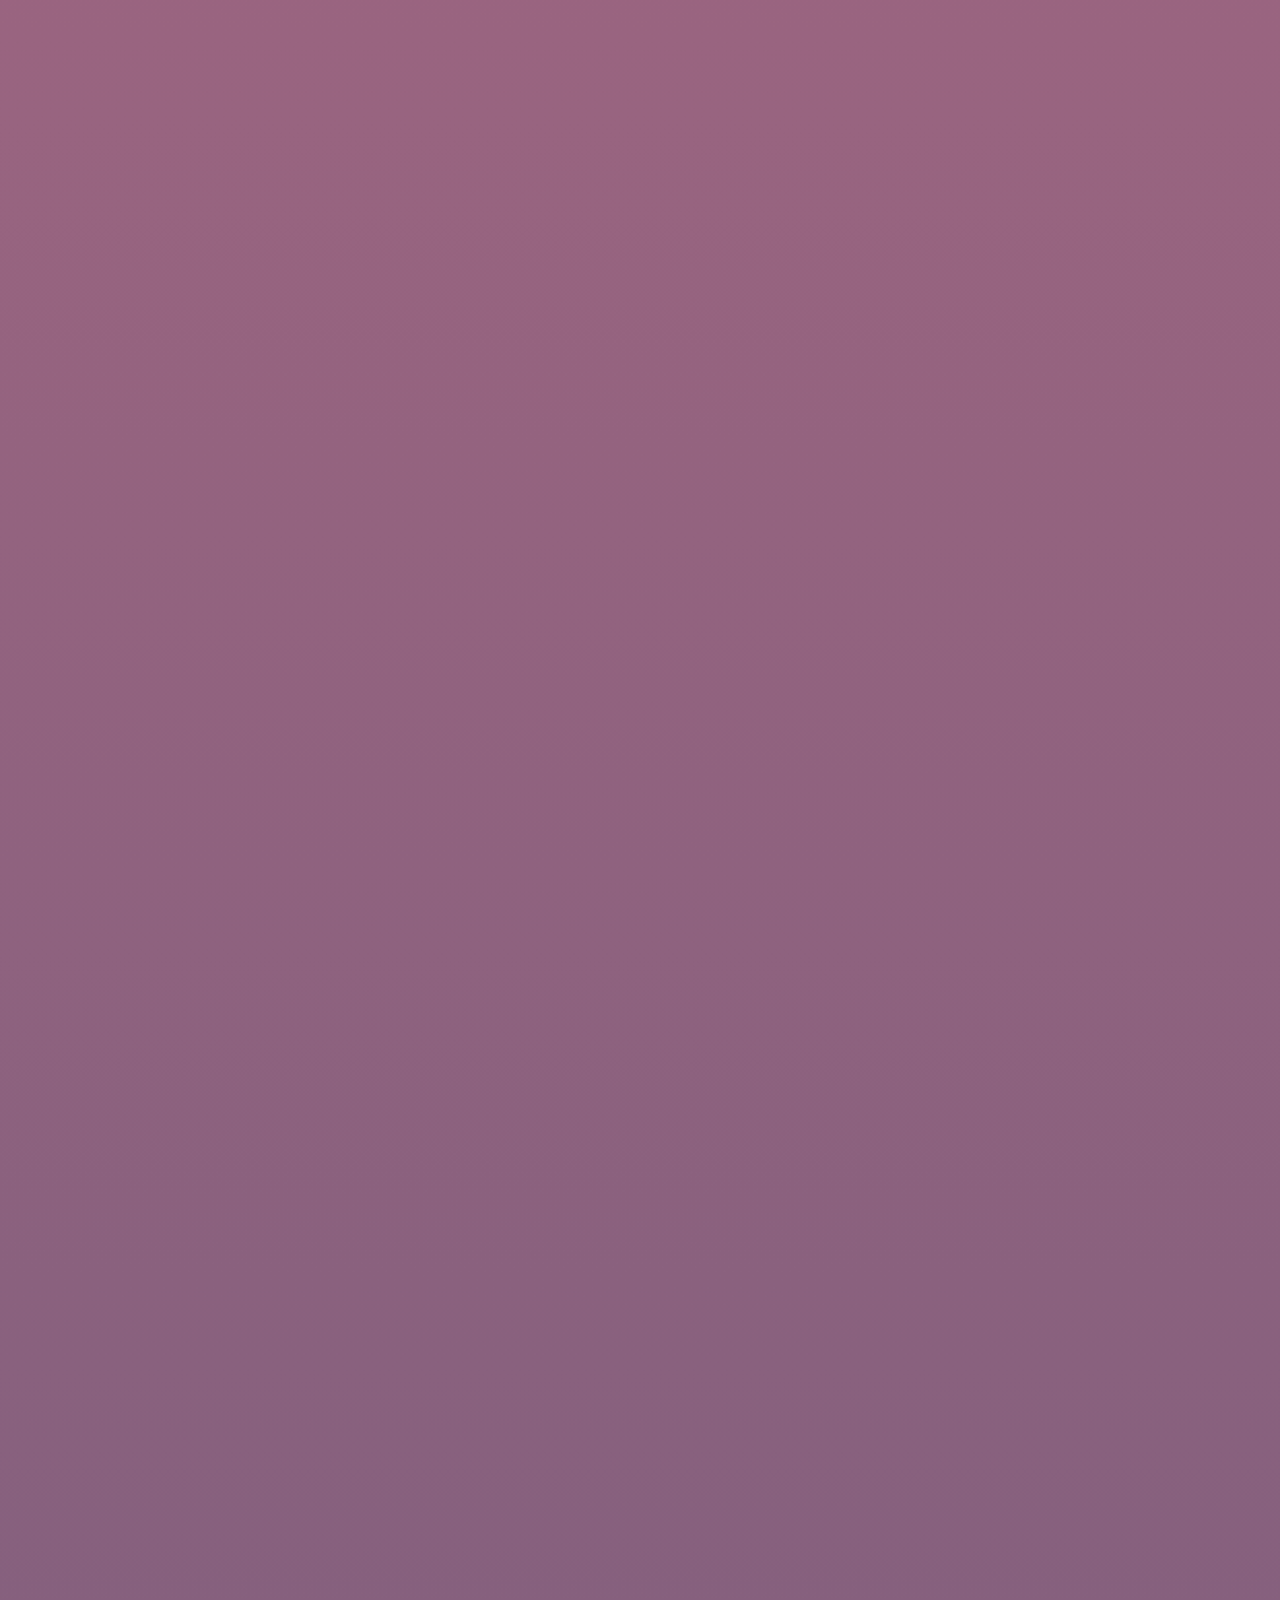
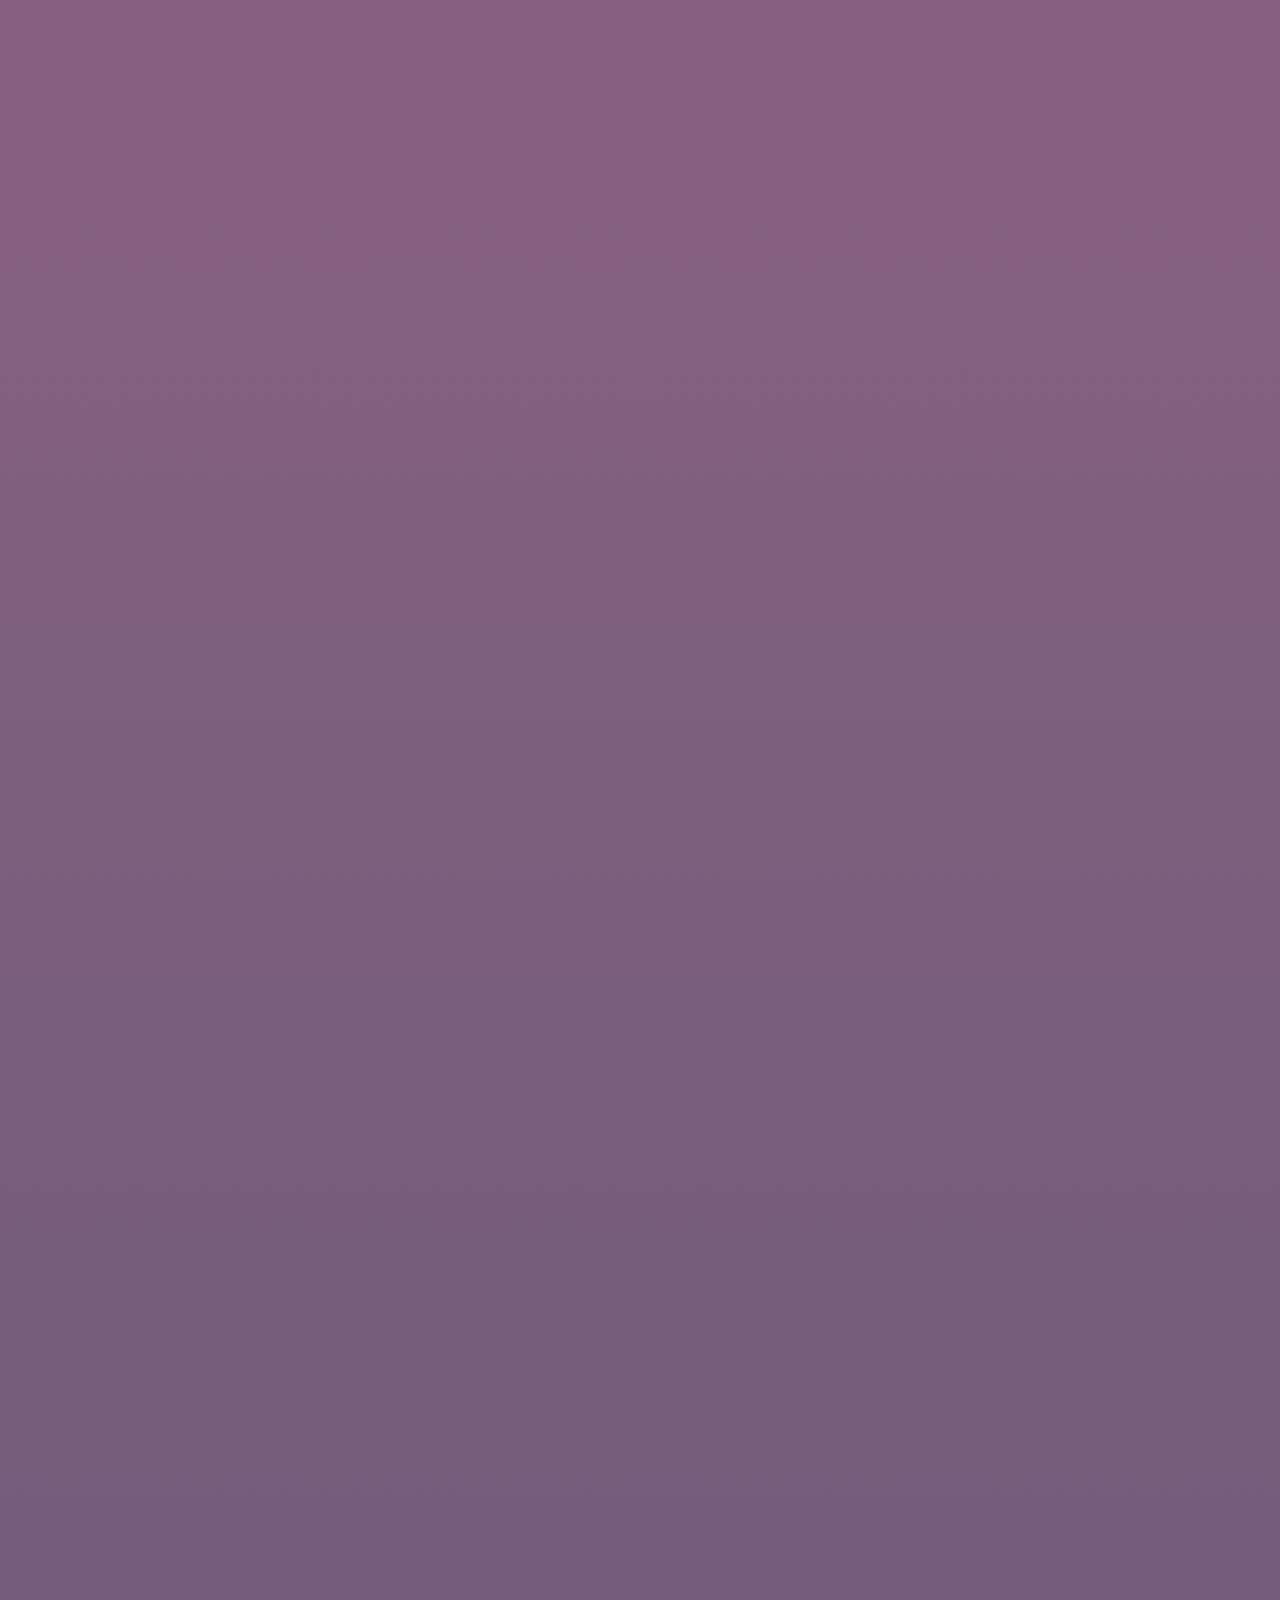
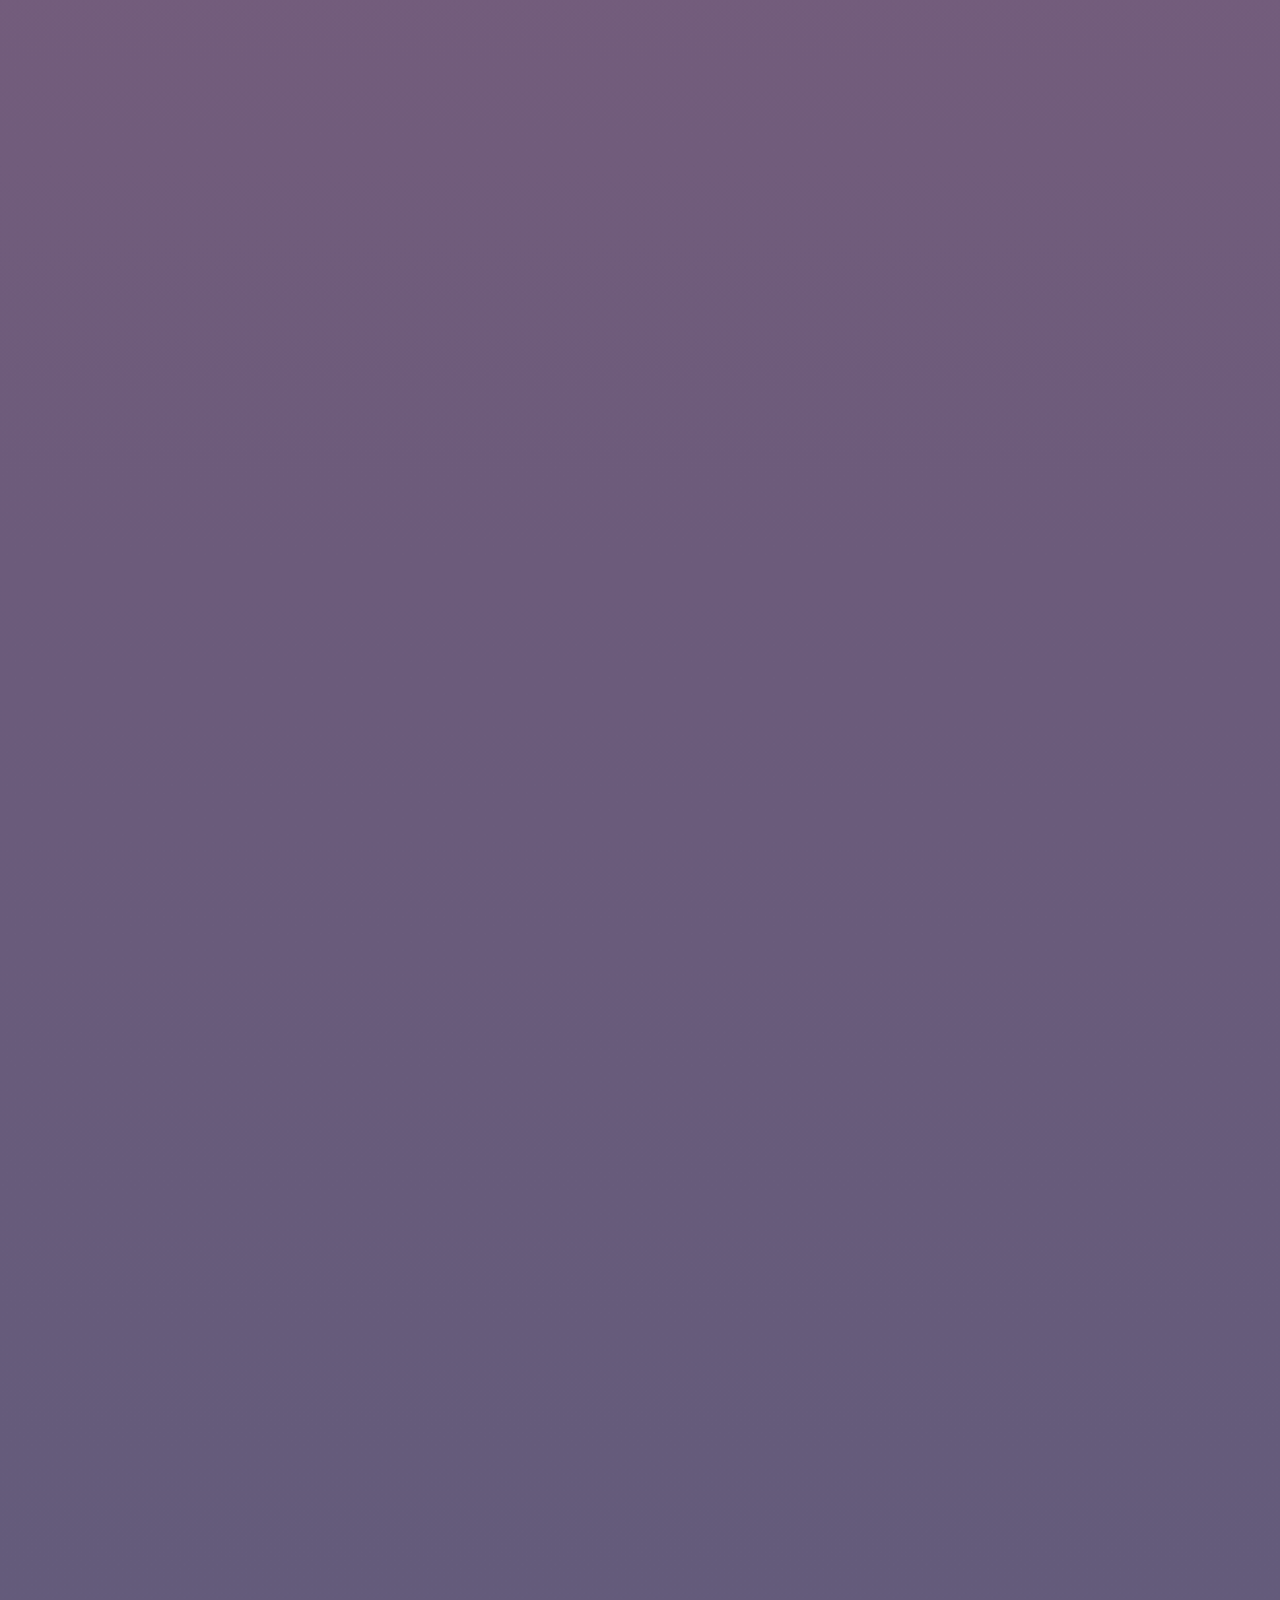
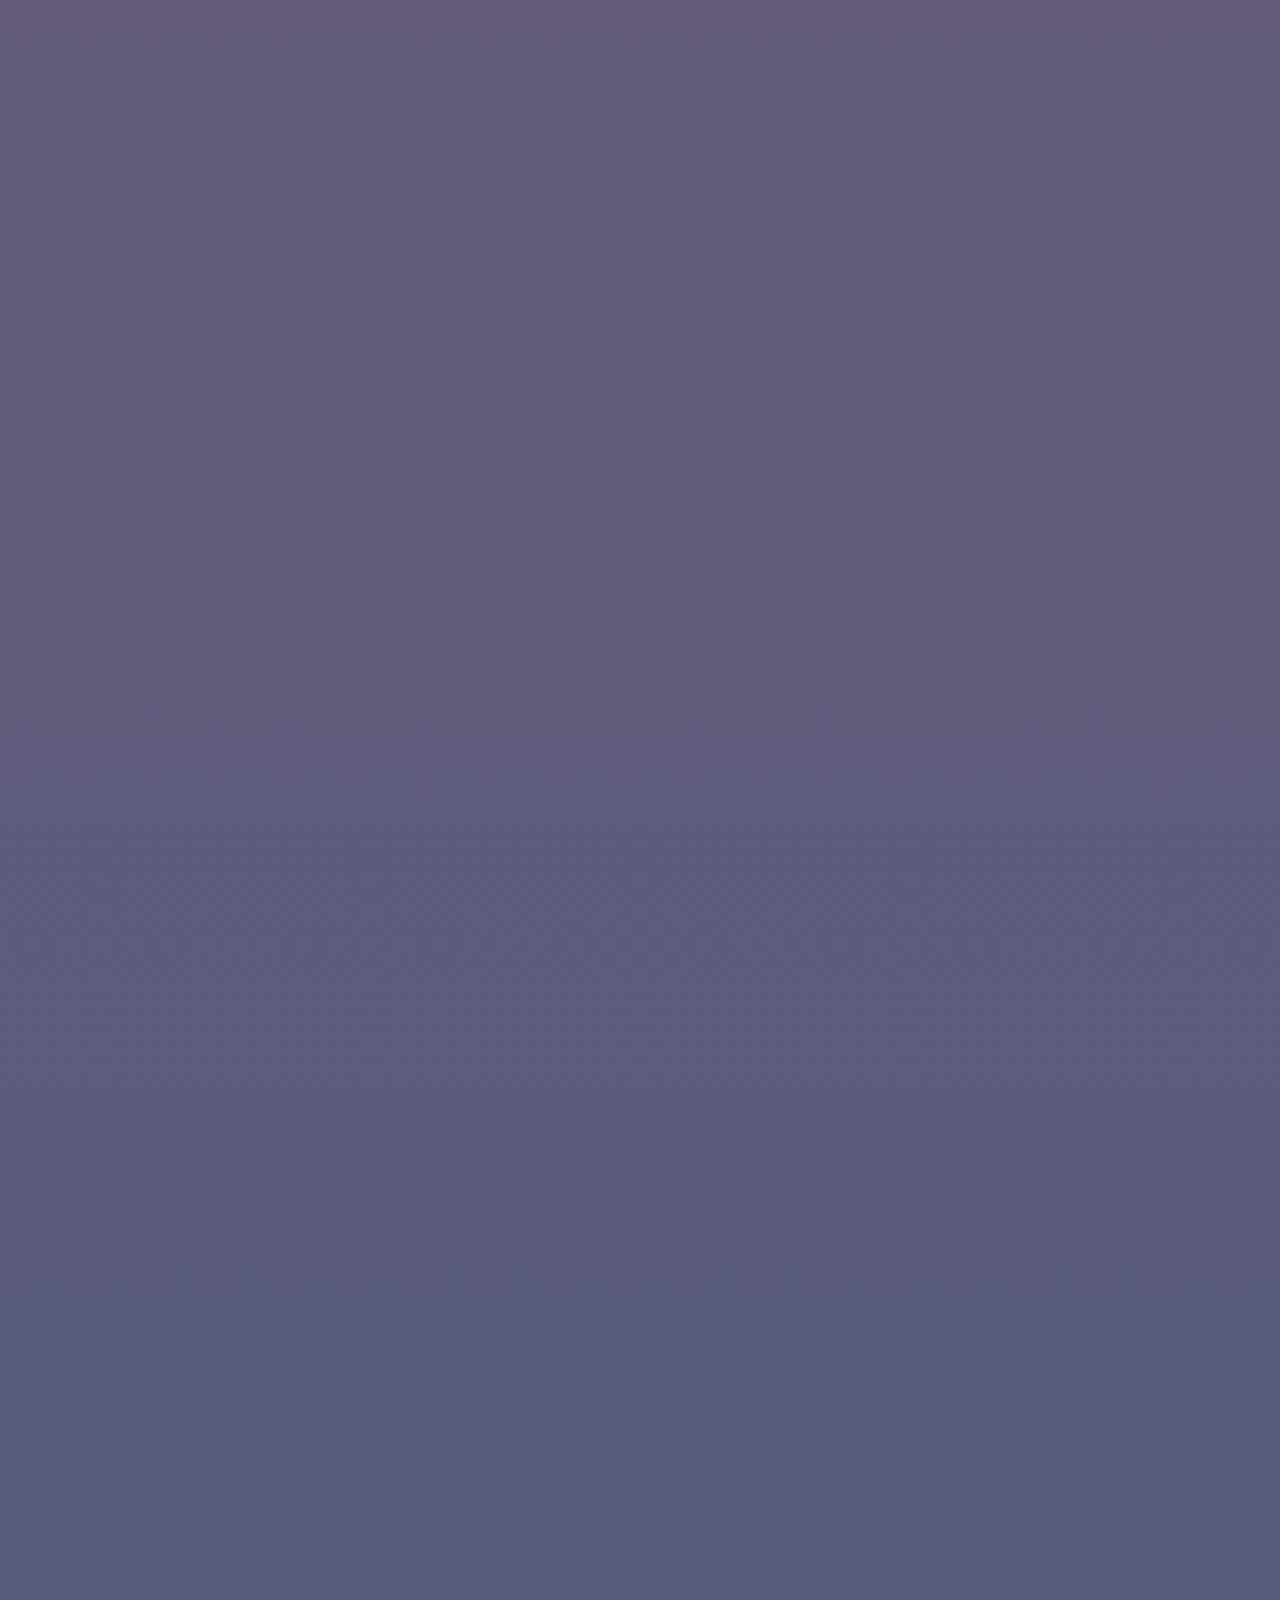
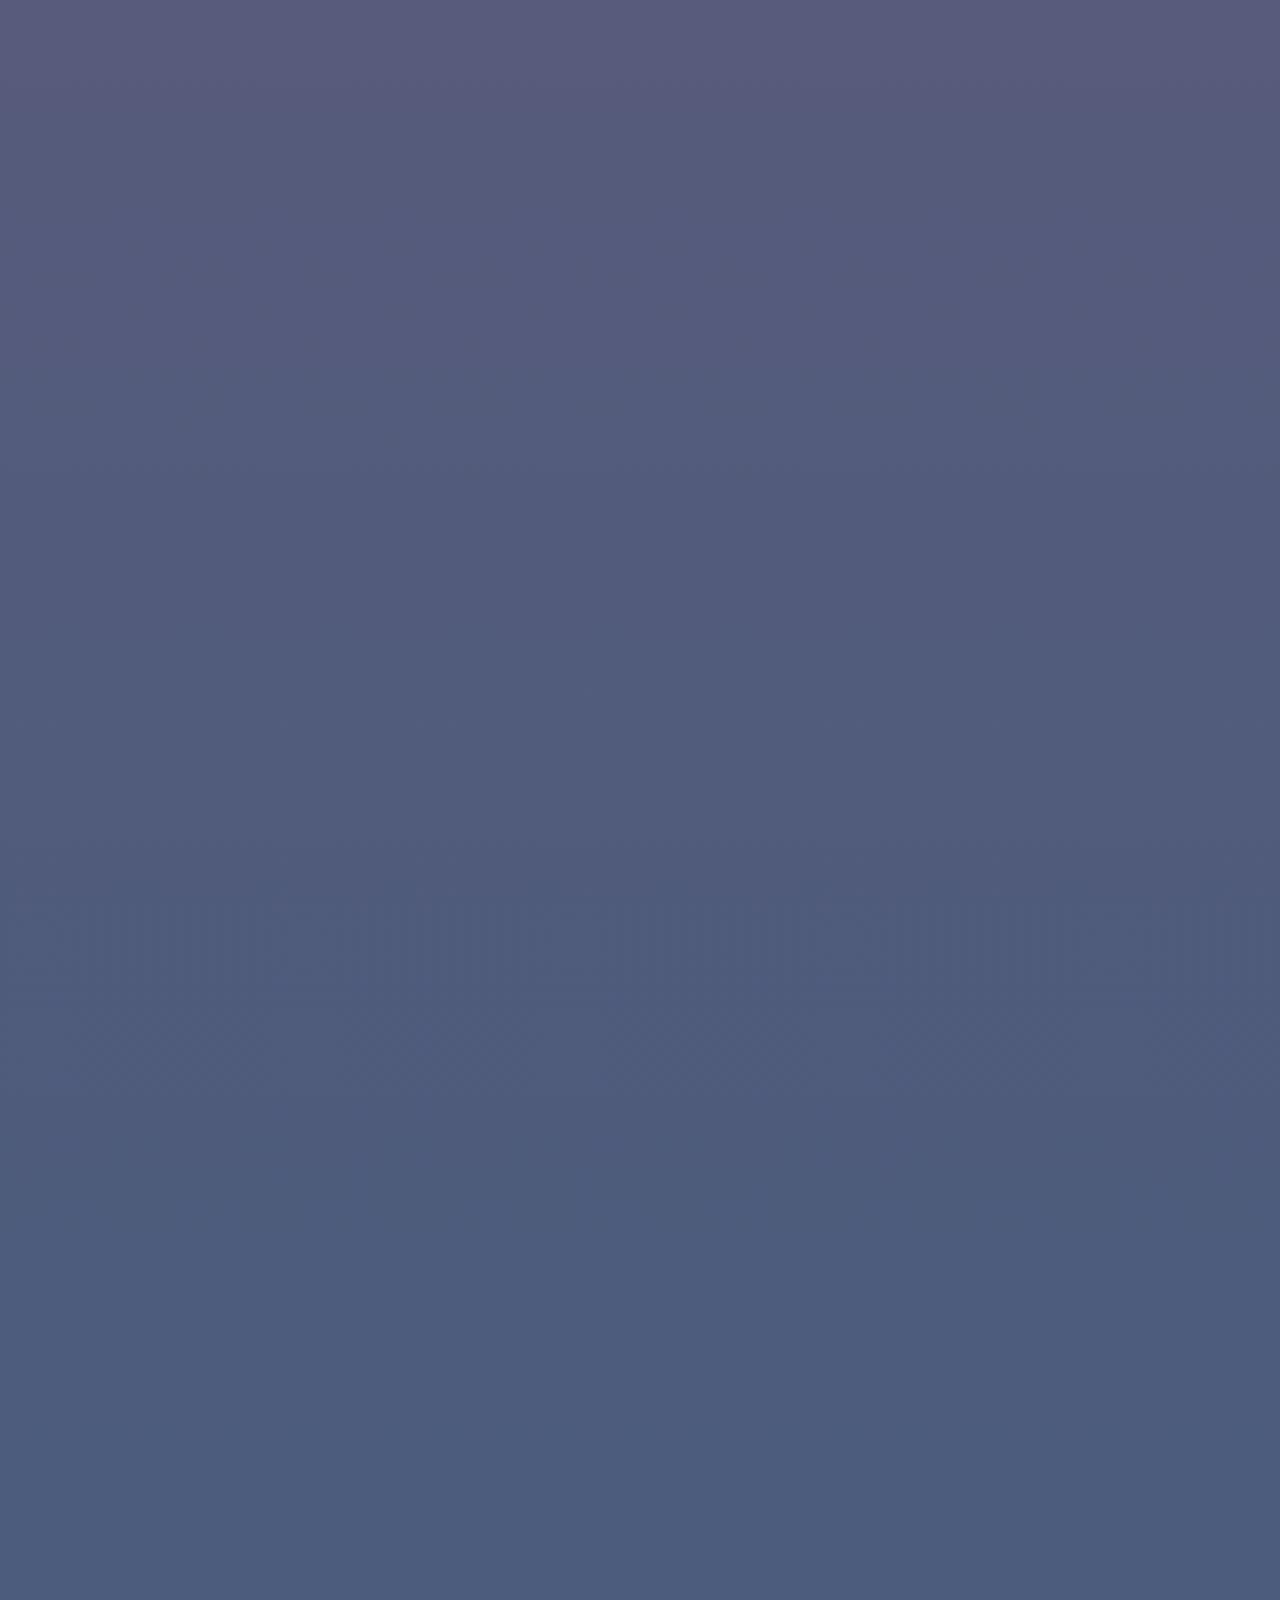
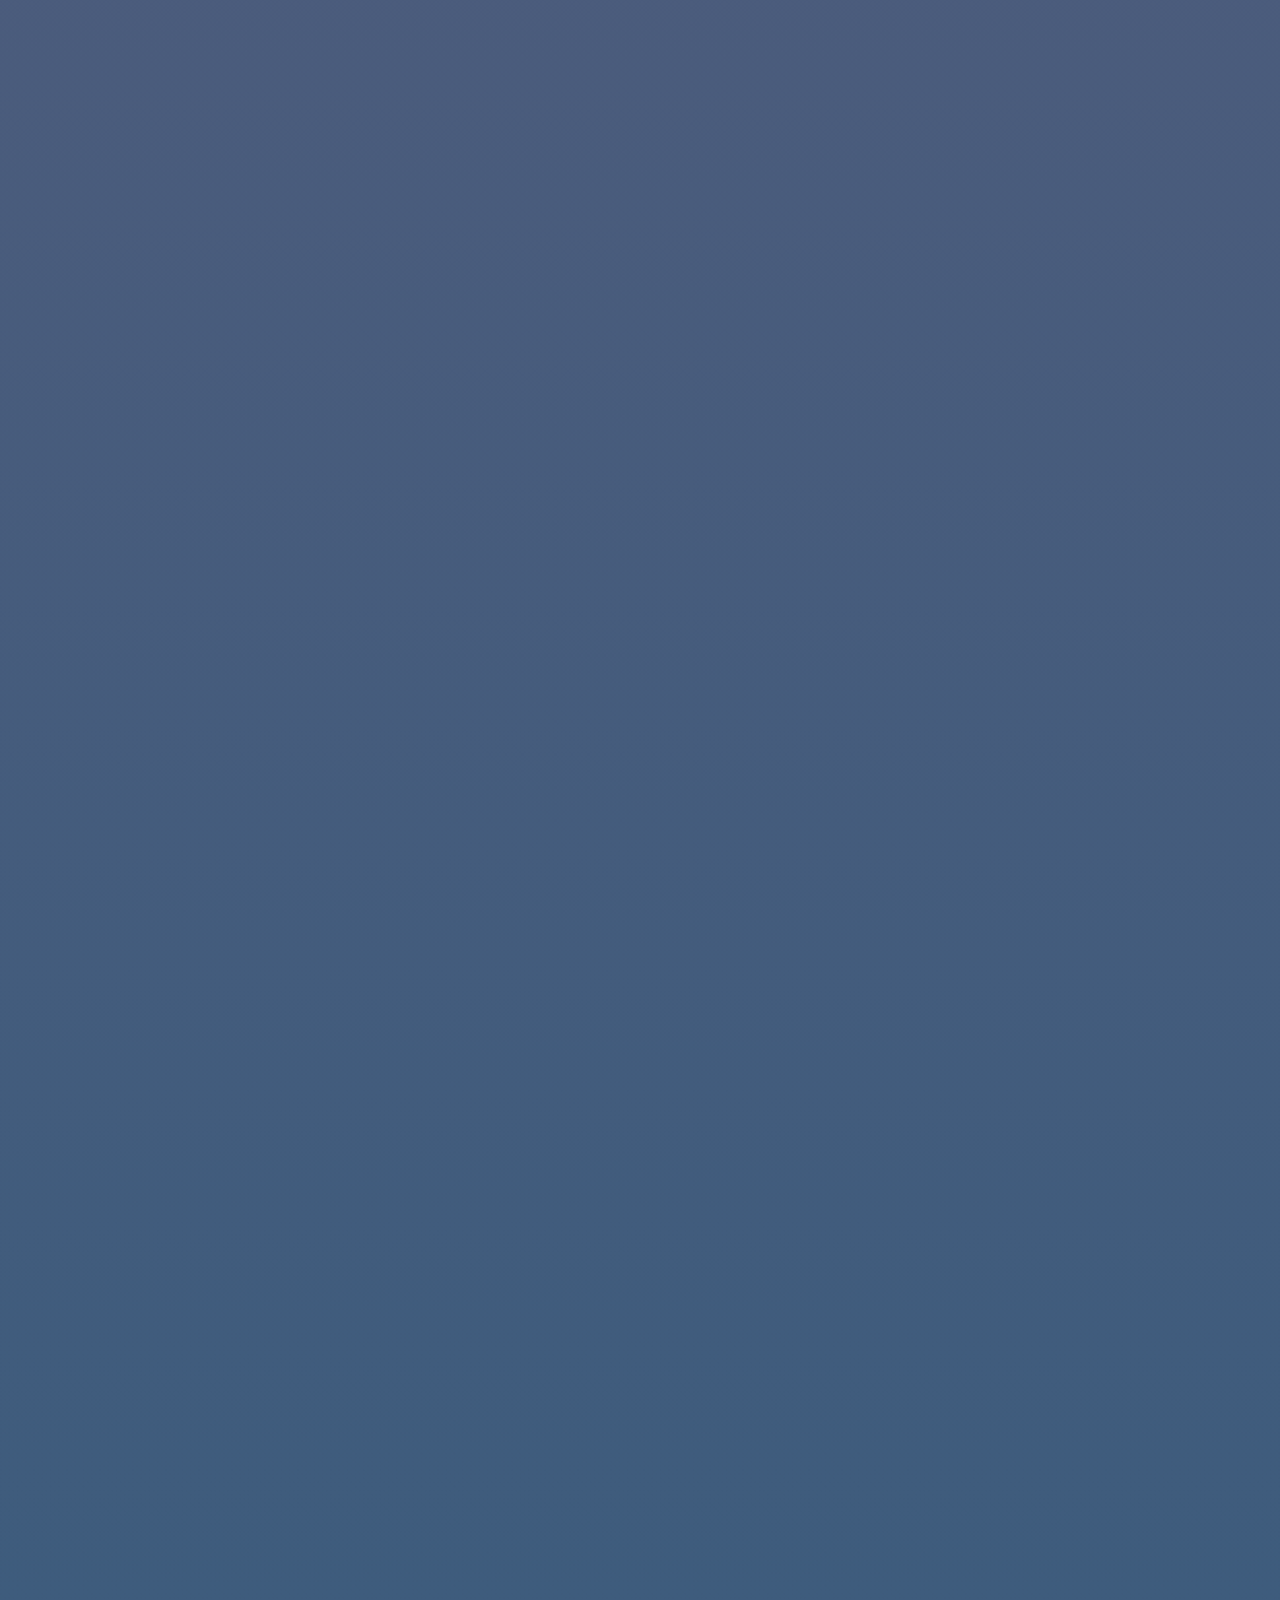
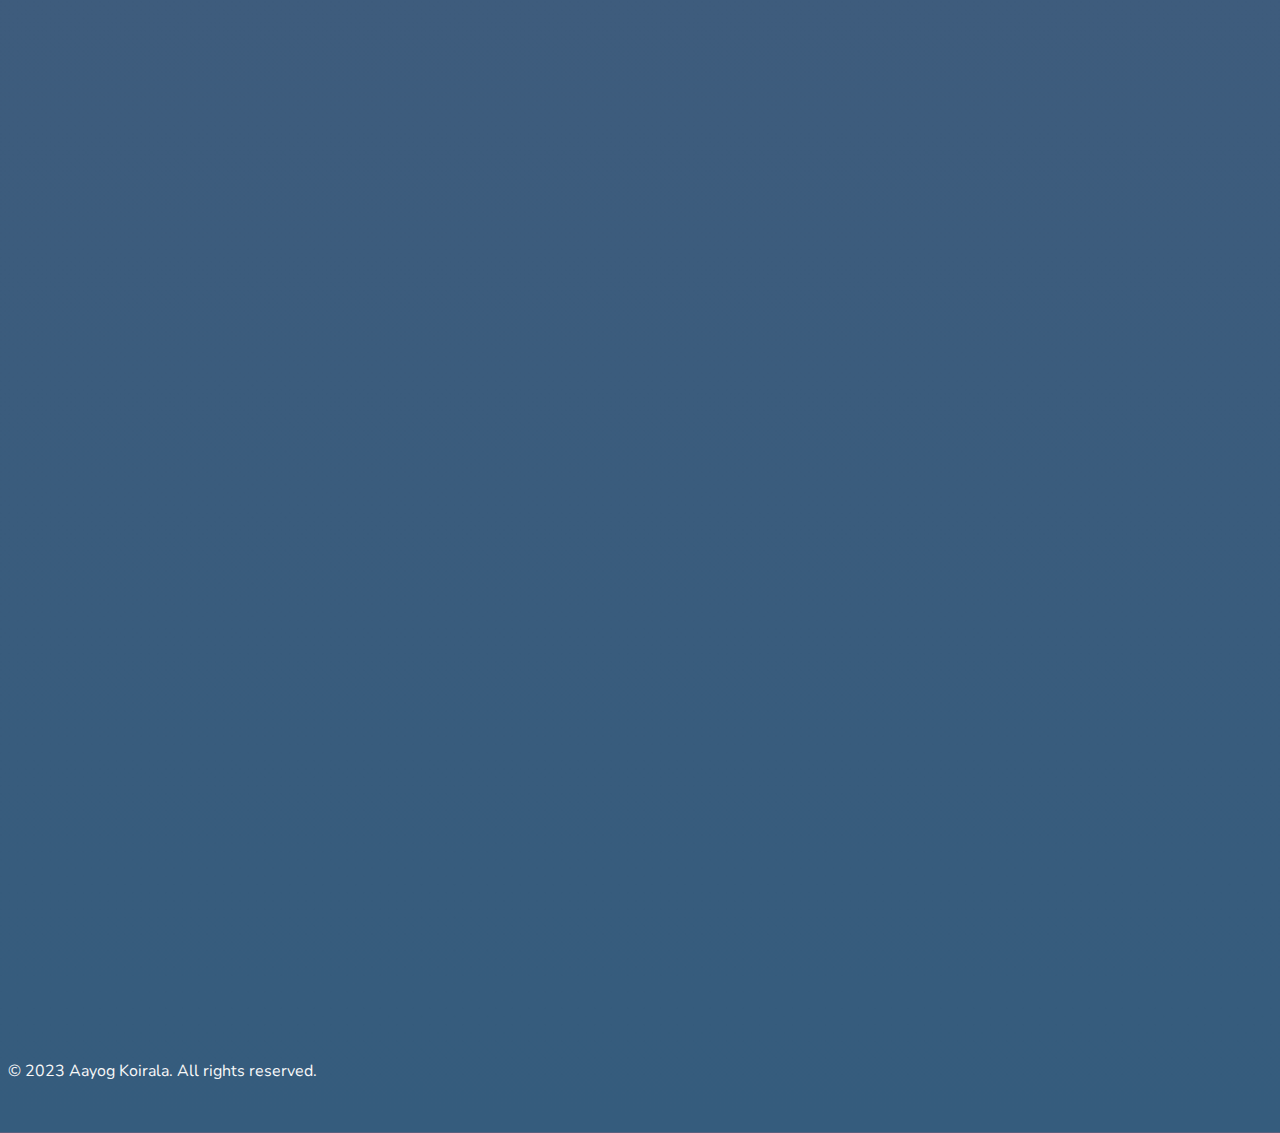
==== commit 088639be: "Merge branch 'main' of https://github.com/Aayog/GradPortfolio" ====
--- a/index.html
+++ b/index.html
@@ -4,11 +4,13 @@
 <head>
   <meta charset="UTF-8">
   <meta name="viewport" content="width=device-width, initial-scale=1.0">
+  <meta name="description" content="Discover Aayog Koirala's software development portfolio, showcasing his skills, education, projects, and experience in various programming languages and frameworks. Explore his unique graduate student profile and learn more about his contributions to the tech industry.">
+  <title>Aayog Koirala - Software Developer Portfolio</title>
   <link href="https://cdn.jsdelivr.net/npm/bootstrap@5.3.0-alpha3/dist/css/bootstrap.min.css" rel="stylesheet"
     integrity="sha384-KK94CHFLLe+nY2dmCWGMq91rCGa5gtU4mk92HdvYe+M/SXH301p5ILy+dN9+nJOZ" crossorigin="anonymous">
-  <link rel="stylesheet" href="style.css">
+  <link rel="stylesheet" href="styles.css">
   <link href="https://fonts.googleapis.com/css2?family=Nunito&display=swap" rel="stylesheet">
-  <!-- <script src="scripts.js" defer></script> -->
+  <script src="scripts.js" defer></script>
   <title>Aayog Koirala - Graduate Student Profile</title>
 </head>
 
@@ -46,12 +48,11 @@
       </div>
     </nav>
   </header>
-
   <main>
     <section id="home" class="vh-100 d-flex align-items-center">
-      <div class="container">
-        <h1>Aayog Koirala</h1>
-        <img src="images/prof.jpg" alt="A professional photo of Aayog Koirala" class="rounded-circle">
+      <div class="container"></div>
+      <h1>Aayog Koirala</h1>
+      <img src="images/prof.webp" alt="A professional photo of Aayog Koirala" class="rounded-circle profile-pic">
       </div>
     </section>
 
@@ -66,65 +67,67 @@
 <p>Feel free to connect with me on <a href="https://linkedin.com/in/aayog">LinkedIn</a> or explore my projects on <a href="https://github.com/Aayog">GitHub</a>.</p>
       </div>
     </section>
-
     <!-- Research Interests -->
     <section id="research" class="vh-100">
       <div class="container">
         <h3>Thesis Project</h3>
-<div class="row">
-  <div class="col-md-6">
-    <h4>Title: View Interpolation for 360° Panoramic Spherical Images Using Stitched Multiplane Image Corridors</h4>
-    <p>
-
-          Description: In this research project, we focus on developing a robust view interpolation technique for 360°
-          panoramic spherical images by utilizing stitched multiplane image corridors. The primary objective is to
-          enhance the visual experience of virtual reality and immersive environments by generating smoother transitions
-          between different viewpoints within the 360° scene.
-
-          To achieve this, we first create a corridor of multiplane images, which are derived from the original
-          panoramic images by dividing them into multiple layers based on depth information. This depth-based
-          segmentation enables us to represent the 3D structure of the scene more accurately, allowing for better
-          handling of occlusions and parallax effects.
-
-          Next, we stitch these multiplane images together to form a continuous corridor that encompasses the entire
-          360° scene. This step involves addressing challenges such as correcting misalignments, blending image seams,
-          and maintaining spatial consistency throughout the corridor.
-
-          Finally, we apply advanced machine learning algorithms to interpolate novel views within the stitched
-          multiplane image corridor. These algorithms take into account both spatial and angular information, ensuring a
-          seamless transition between viewpoints while preserving the original scene's fidelity.
-
-          By employing this view interpolation method, we aim to provide an enhanced visual experience in virtual
-          reality and immersive environments, where users can smoothly navigate through the 360° scene with minimal
-          distortion or artifacts. This research has the potential to greatly impact applications in industries such as
-          gaming, tourism, and remote collaboration, where realistic and seamless immersion is crucial for user
-          engagement and satisfaction.
-        </p>
-        <!-- Image thumbnail and caption -->
-      </div>
-      <div class="col-md-6 d-flex align-items-center">
-        <figure>
-          <img src="images/koirala_poster.jpg" alt="Thesis Proposal Poster" width="300" data-bs-toggle="modal"
-            data-bs-target="#posterModal">
-          <figcaption>Click to view full size</figcaption>
-        </figure>
-      </div>
-
-        <!-- Poster modal -->
-        <div class="modal fade" id="posterModal" tabindex="-1" aria-labelledby="posterModalLabel" aria-hidden="true">
-          <div class="modal-dialog modal-dialog-centered modal-lg">
-            <div class="modal-content">
-              <div class="modal-header">
-                <h5 class="modal-title" id="posterModalLabel">Thesis Proposal Poster</h5>
-                <button type="button" class="btn-close" data-bs-dismiss="modal" aria-label="Close"></button>
-              </div>
-              <div class="modal-body">
-                <img src="images/koirala_poster.jpg" alt="Thesis Proposal Poster" class="img-fluid">
+        <div class="row">
+          <div class="col-md-6">
+            <h4>Title: View Interpolation for 360° Panoramic Spherical Images Using Stitched Multiplane Image Corridors
+            </h4>
+            <p>
+              Description: In this research project, we focus on developing a robust view interpolation technique for
+              360°
+              panoramic spherical images by utilizing stitched multiplane image corridors. The primary objective is to
+              enhance the visual experience of virtual reality and immersive environments by generating smoother
+              transitions
+              between different viewpoints within the 360° scene.
+
+              To achieve this, we first create a corridor of multiplane images, which are derived from the original
+              panoramic images by dividing them into multiple layers based on depth information. This depth-based
+              segmentation enables us to represent the 3D structure of the scene more accurately, allowing for better
+              handling of occlusions and parallax effects.
+
+              Next, we stitch these multiplane images together to form a continuous corridor that encompasses the entire
+              360° scene. This step involves addressing challenges such as correcting misalignments, blending image
+              seams,
+              and maintaining spatial consistency throughout the corridor.
+
+              Finally, we apply advanced machine learning algorithms to interpolate novel views within the stitched
+              multiplane image corridor. These algorithms take into account both spatial and angular information,
+              ensuring a
+              seamless transition between viewpoints while preserving the original scene's fidelity.
+
+              By employing this view interpolation method, we aim to provide an enhanced visual experience in virtual
+              reality and immersive environments, where users can smoothly navigate through the 360° scene with minimal
+              distortion or artifacts. This research has the potential to greatly impact applications in industries such
+              as
+              gaming, tourism, and remote collaboration, where realistic and seamless immersion is crucial for user
+              engagement and satisfaction.
+            </p>
+            <!-- Image thumbnail and caption -->
+          </div>
+          <div class="col-md-6 d-flex align-items-center">
+            <figure>
+              <img src="images/koirala_poster.webp" alt="Thesis Proposal Poster" width="300" data-bs-toggle="modal"
+                data-bs-target="#posterModal">
+              <figcaption>Click to view full size</figcaption>
+            </figure>
+          </div>
+          <div class="modal fade" id="posterModal" tabindex="-1" aria-labelledby="posterModalLabel" aria-hidden="true">
+            <div class="modal-dialog modal-dialog-centered modal-lg">
+              <div class="modal-content">
+                <div class="modal-header">
+                  <h5 class="modal-title" id="posterModalLabel">Thesis Proposal Poster</h5>
+                  <button type="button" class="btn-close" data-bs-dismiss="modal" aria-label="Close"></button>
+                </div>
+                <div class="modal-body">
+                  <img src="images/koirala_poster.webp" alt="Thesis Proposal Poster" class="img-fluid">
+                </div>
               </div>
             </div>
           </div>
         </div>
-      </div>
     </section>
 
     <!-- Experience -->
--- a/styles.css
+++ b/styles.css
@@ -0,0 +1,133 @@
+body {
+    font-family: 'Nunito', 'Segoe UI', Tahoma, Geneva, Verdana, sans-serif;
+    line-height: 1.6;
+    scroll-behavior: smooth;
+    /* background-image: linear-gradient(to bottom right, #7ea3d7, #1e6d95); */
+    background: #355C7D;  /* fallback for old browsers */
+    background: -webkit-linear-gradient(to bottom, #C06C84, #6C5B7B, #355C7D);  /* Chrome 10-25, Safari 5.1-6 */
+    background: linear-gradient(to bottom, #C06C84, #6C5B7B, #355C7D); /* W3C, IE 10+/ Edge, Firefox 16+, Chrome 26+, Opera 12+, Safari 7+ */
+    color: #F8F8F8; /* Light gray */
+}
+
+
+h1,
+h2,
+h3,
+h4,
+h5,
+h6 {
+    margin-bottom: 1rem;
+}
+
+a {
+    color: white;
+    text-decoration: none;
+}
+
+figure img {
+    cursor: pointer;
+}
+
+.vh-100 {
+    min-height: 100vh;
+}
+
+section {
+    padding: 5rem 0;
+}
+
+/* Animations */
+@keyframes fadeIn {
+    from {
+        opacity: 0;
+    }
+
+    to {
+        opacity: 1;
+    }
+}
+
+@keyframes slideIn {
+    from {
+        transform: translateY(50px);
+        opacity: 0;
+    }
+
+    to {
+        transform: translateY(0);
+        opacity: 1;
+    }
+}
+
+/* section {
+    opacity: 0;
+    animation: fadeIn 1s ease-out 0.5s forwards;
+}
+
+section h2,
+section h3,
+section p,
+section ul,
+section figure {
+    opacity: 0;
+    animation: slideIn 1s ease-out 1s forwards;
+} */
+
+.visible {
+    animation: fadeIn 1s ease-out 0.5s forwards;
+}
+
+.visible h2,
+.visible h3,
+.visible p,
+.visible ul,
+.visible figure {
+    animation: slideIn 1s ease-out 1s forwards;
+}
+
+.container {
+    margin-bottom: 3rem;
+}
+
+figure {
+    margin-bottom: 1.5rem;
+}
+
+/* .modal-dialog {
+    max-width: 90%;
+  } */
+
+.navbar {
+    margin-bottom: 1.5rem;
+}
+
+section {
+    padding: 2.5rem 0;
+}
+
+section h2,
+section h3,
+section p,
+section ul,
+section figure {
+    margin-bottom: 1.5rem;
+}
+
+figure img {
+    display: block;
+    margin: 0 auto;
+}
+
+
+.profile-pic {
+    width: 100px;
+    height: 100px;
+    object-fit: cover;
+}
+
+@media (max-width: 768px) {
+    .profile-pic {
+        width: 80px;
+        height: 80px;
+    }
+}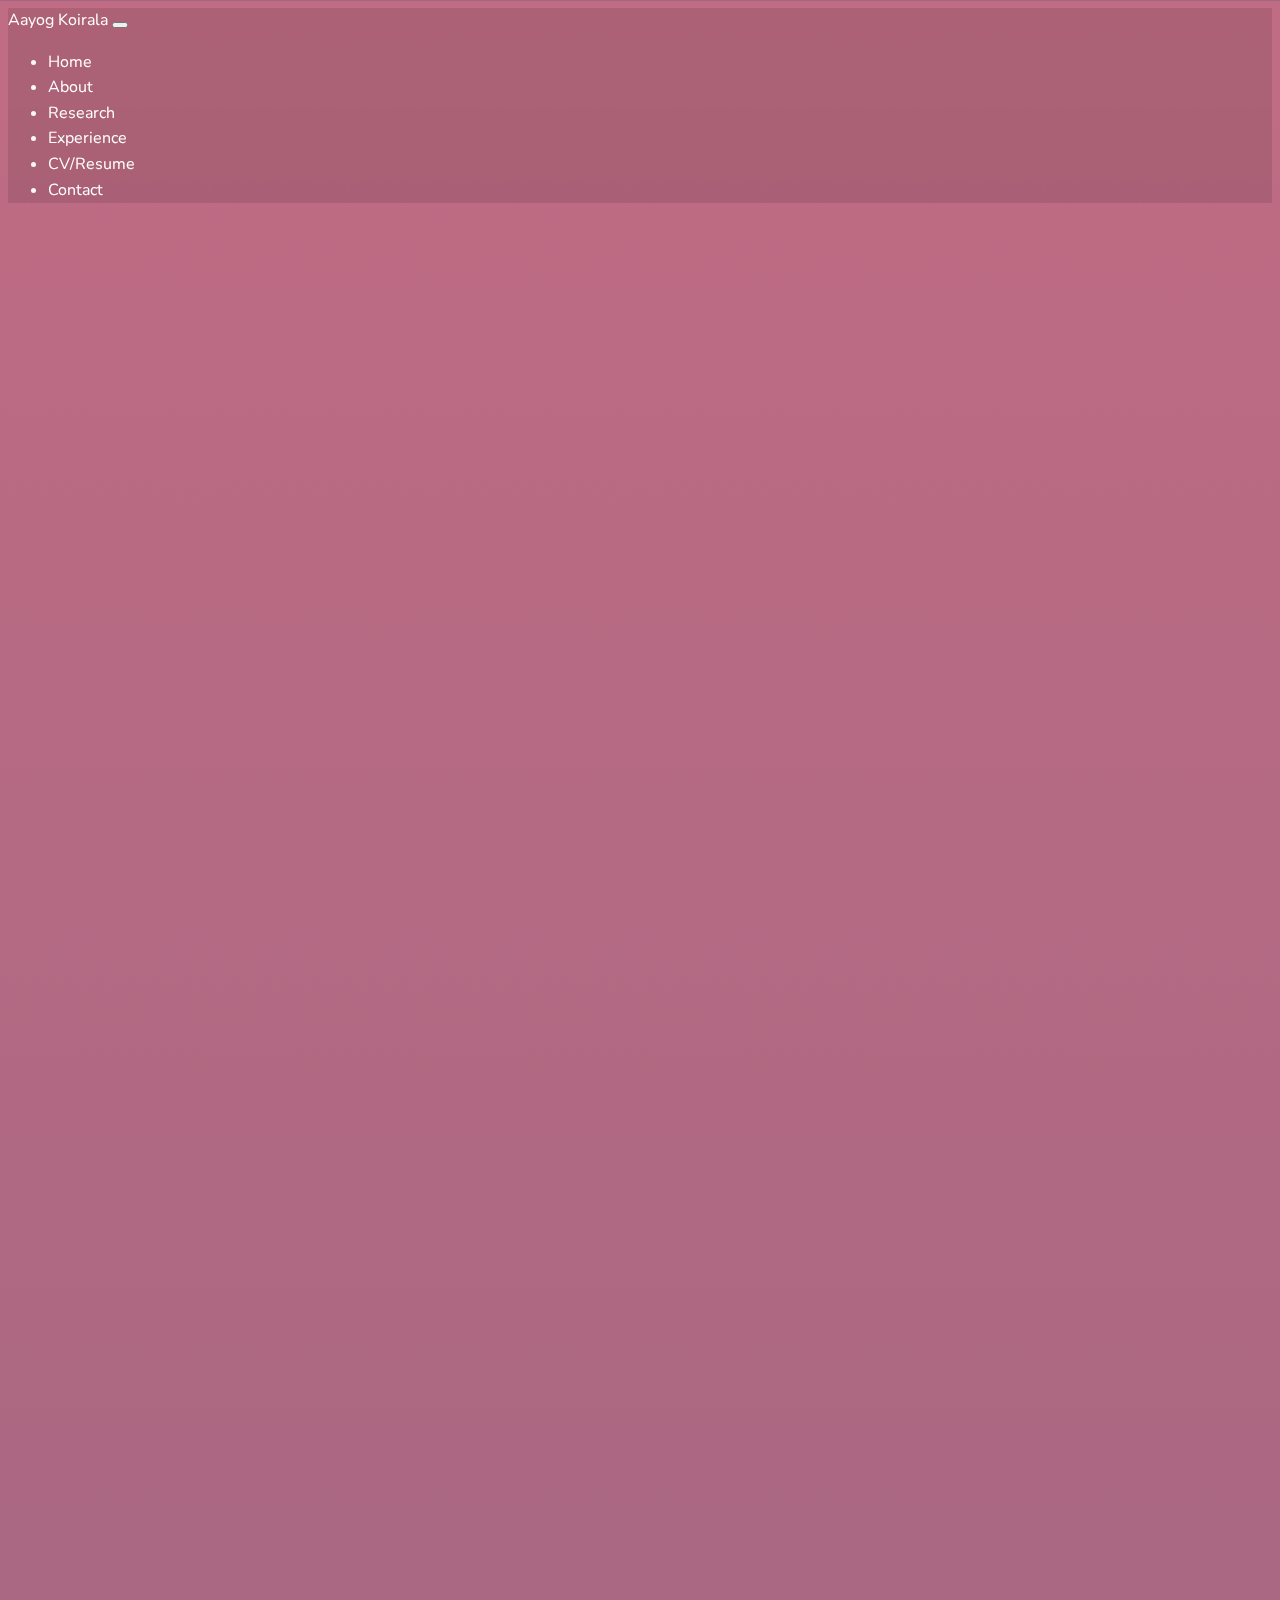
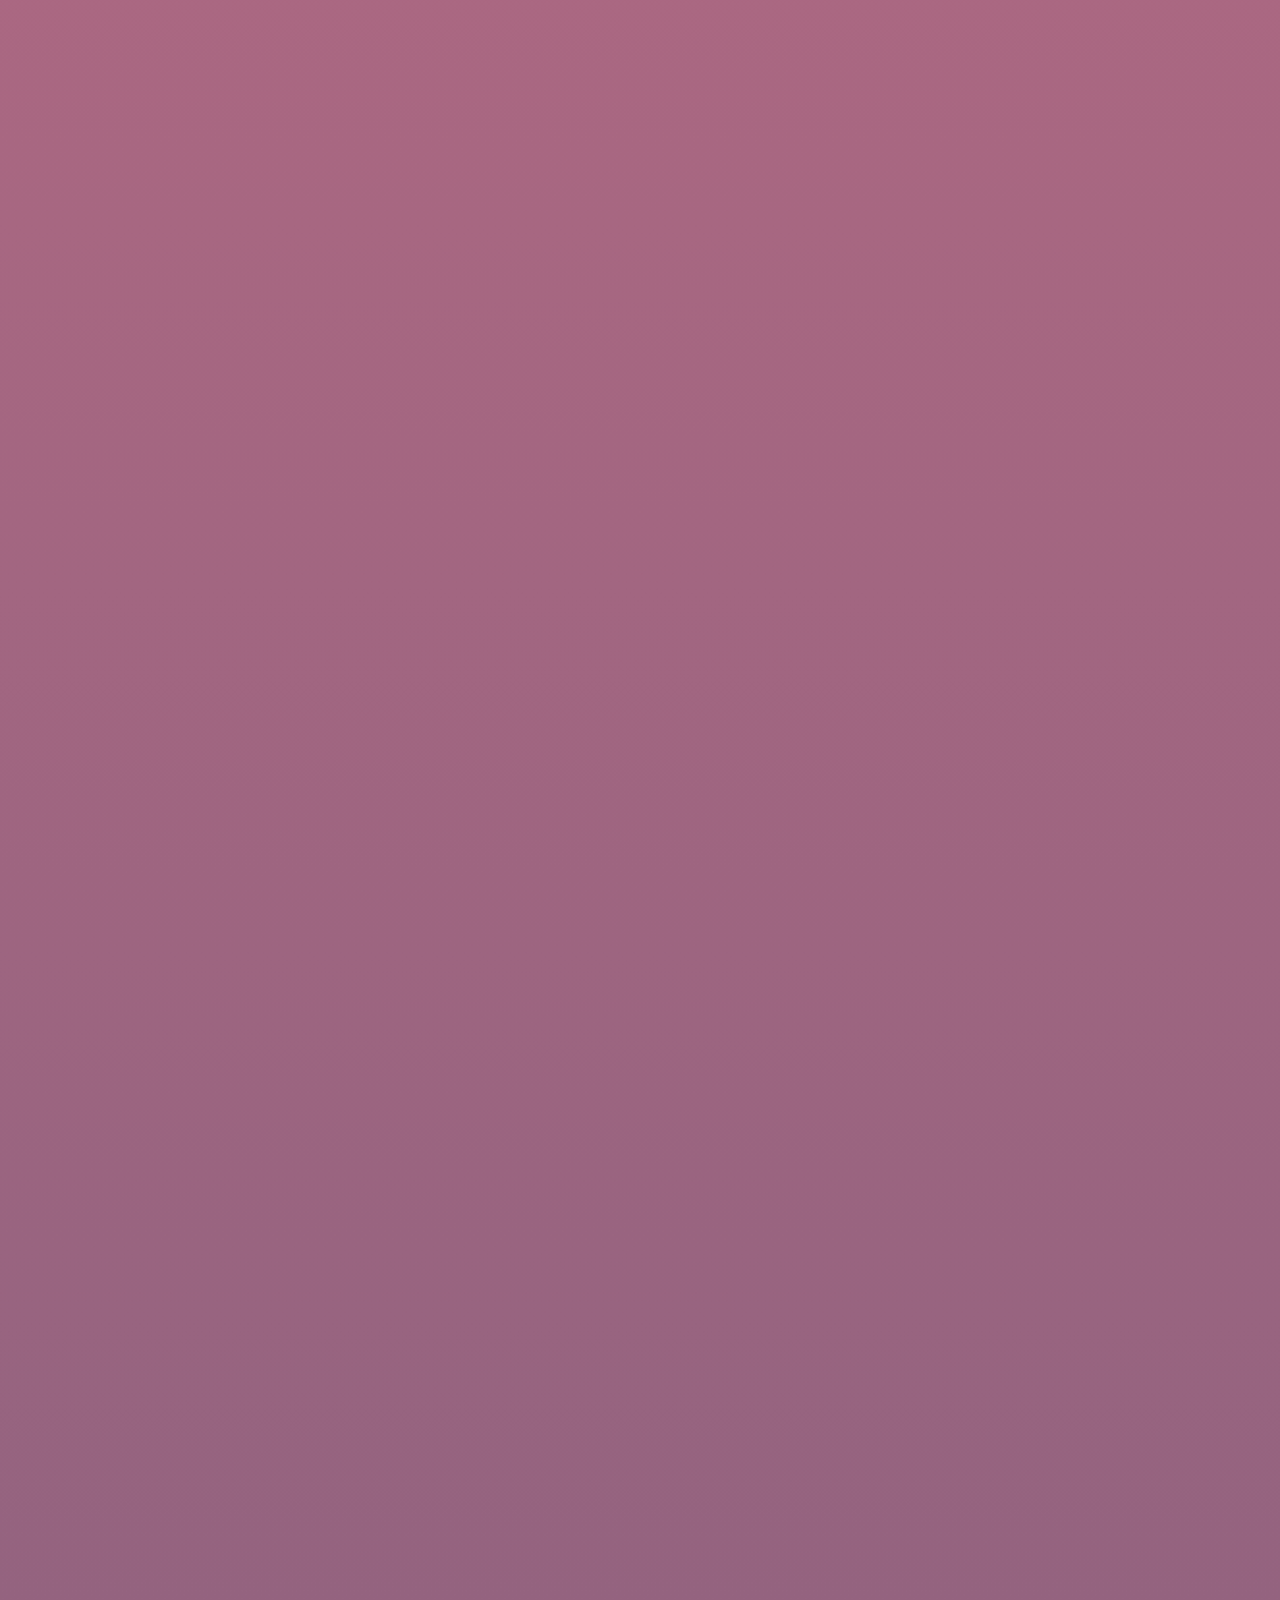
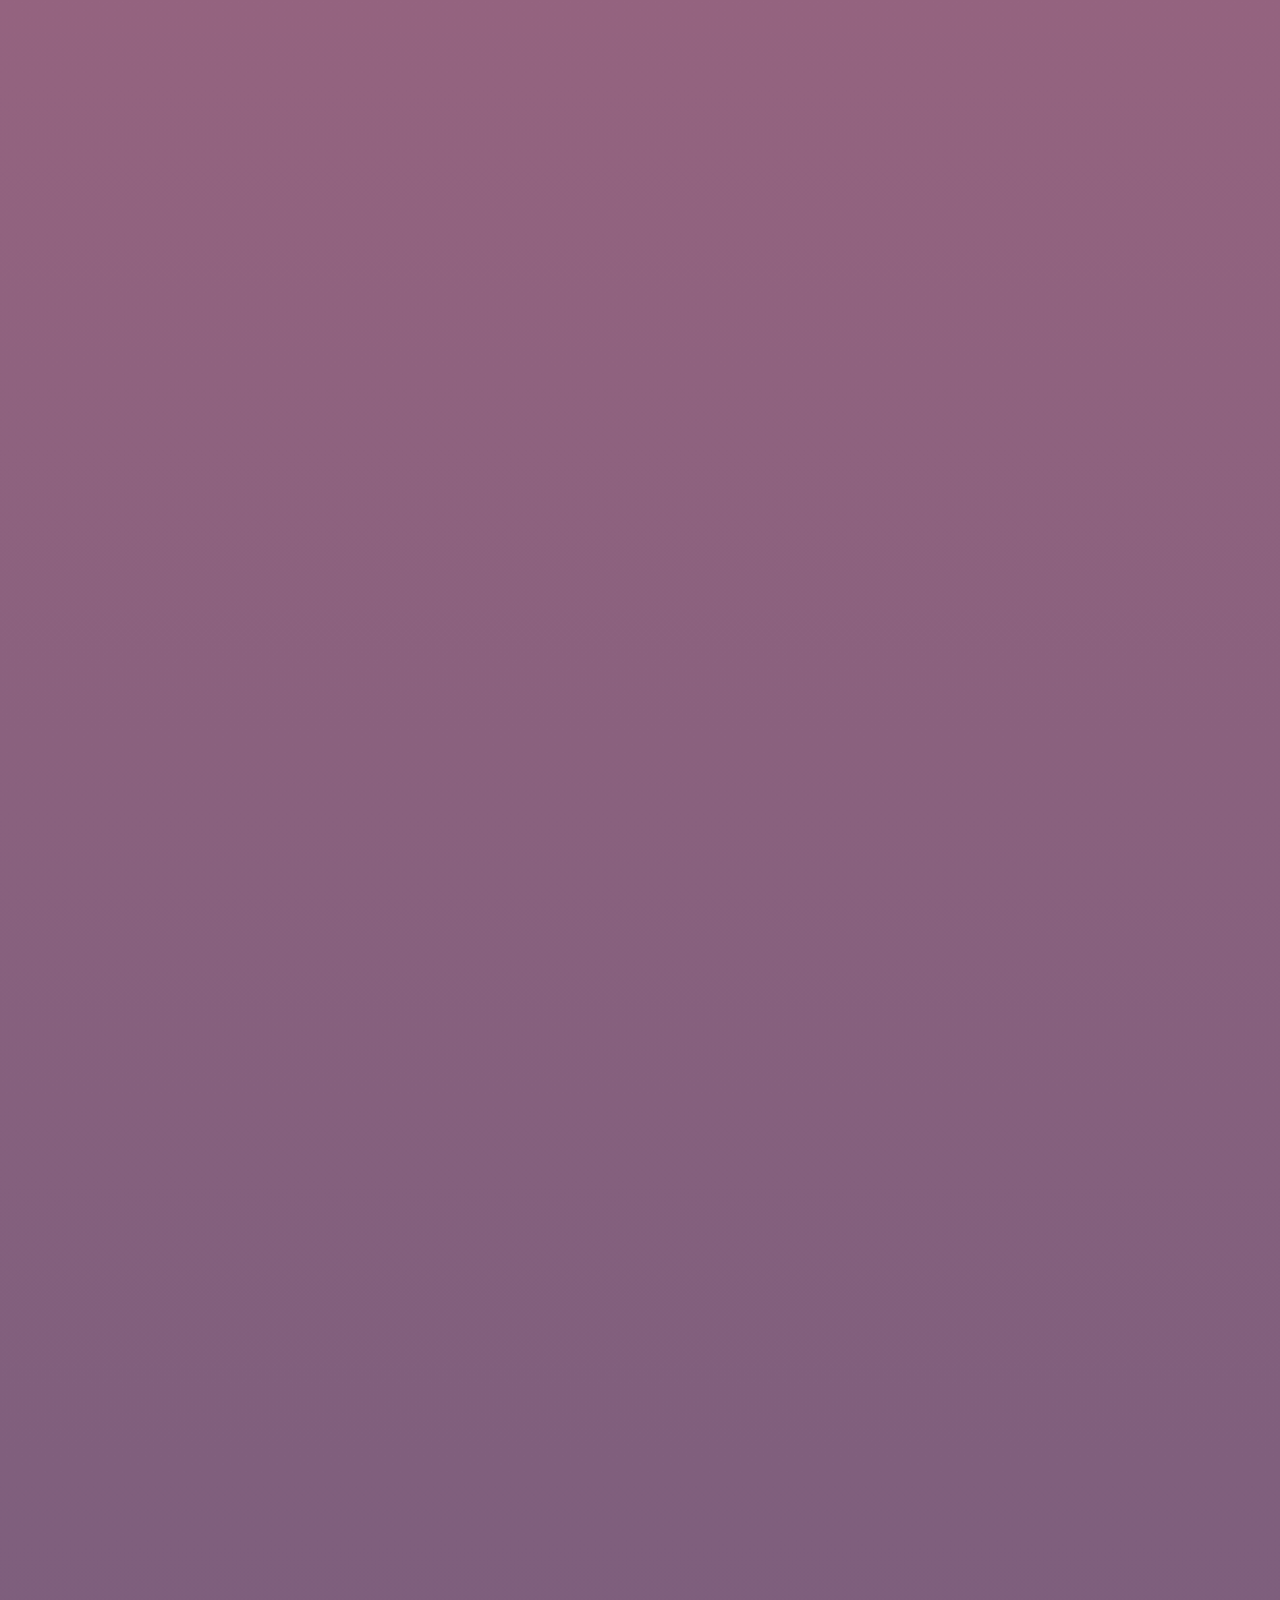
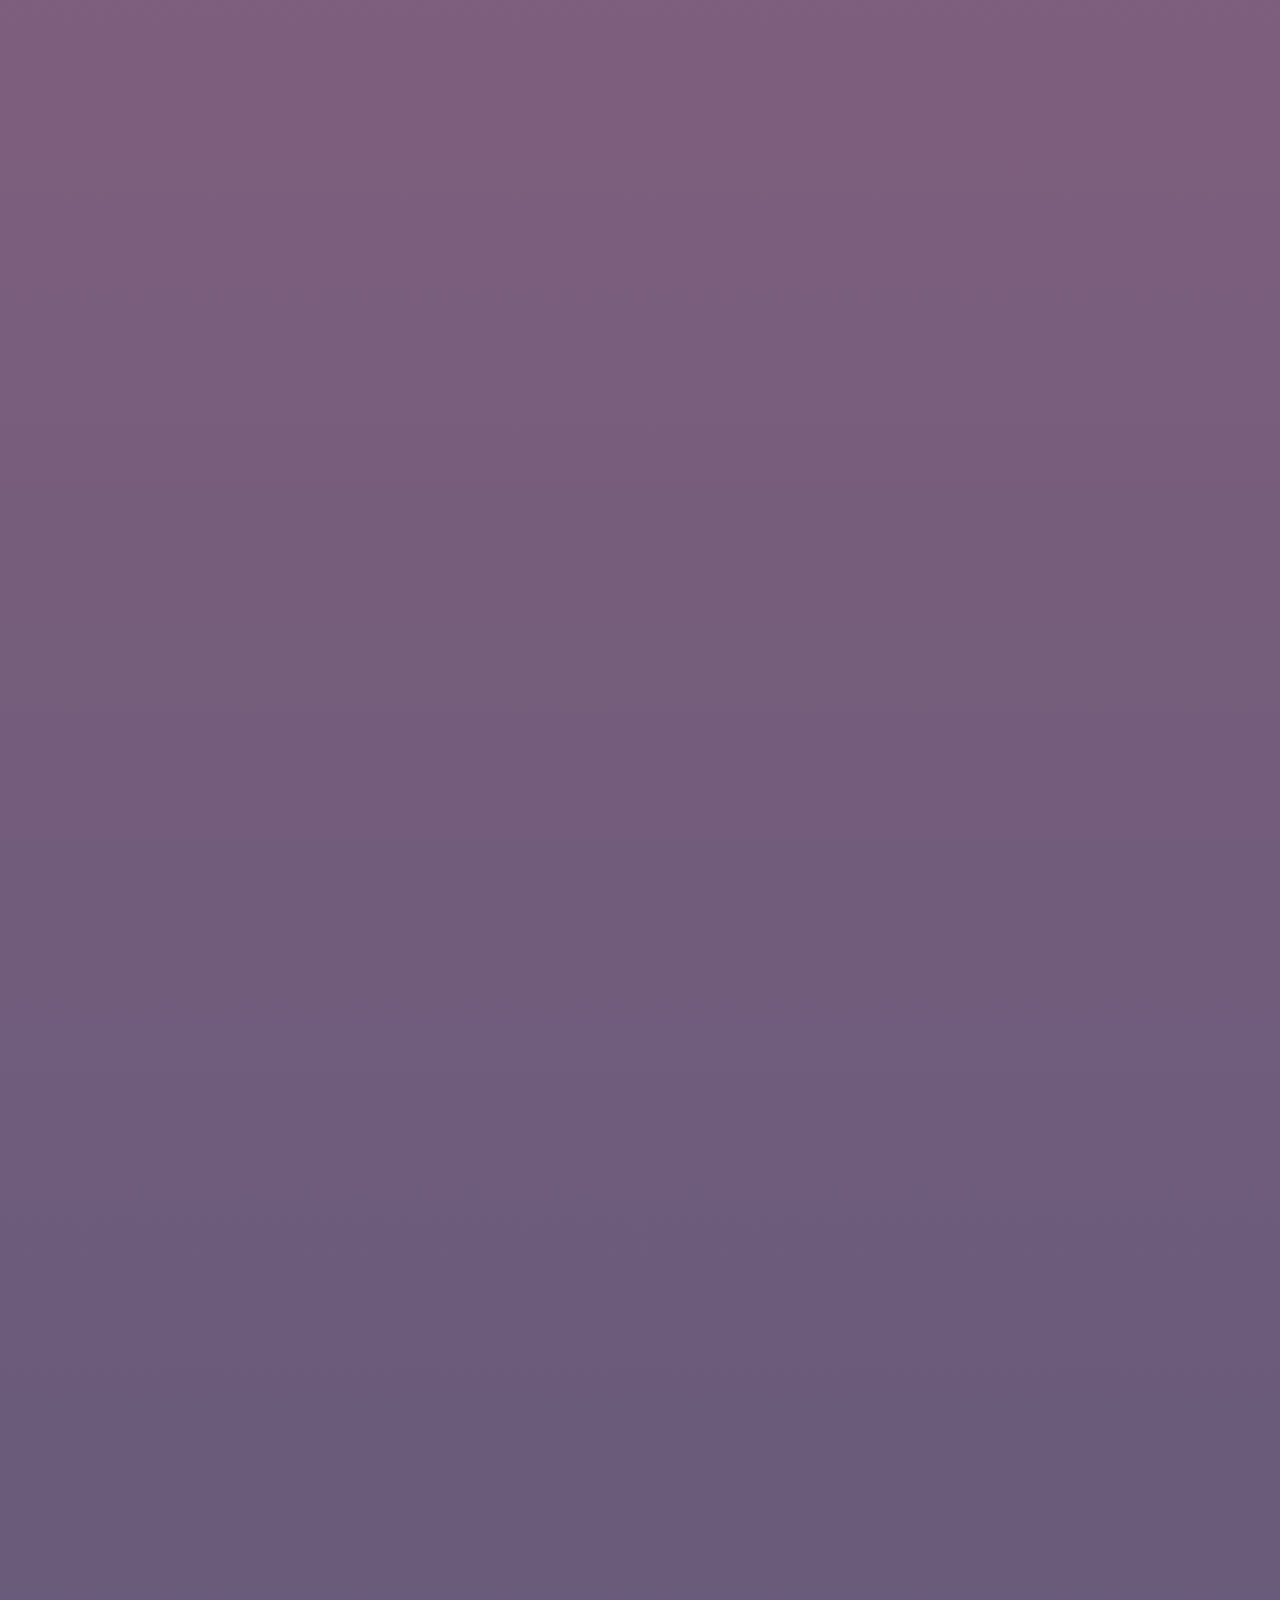
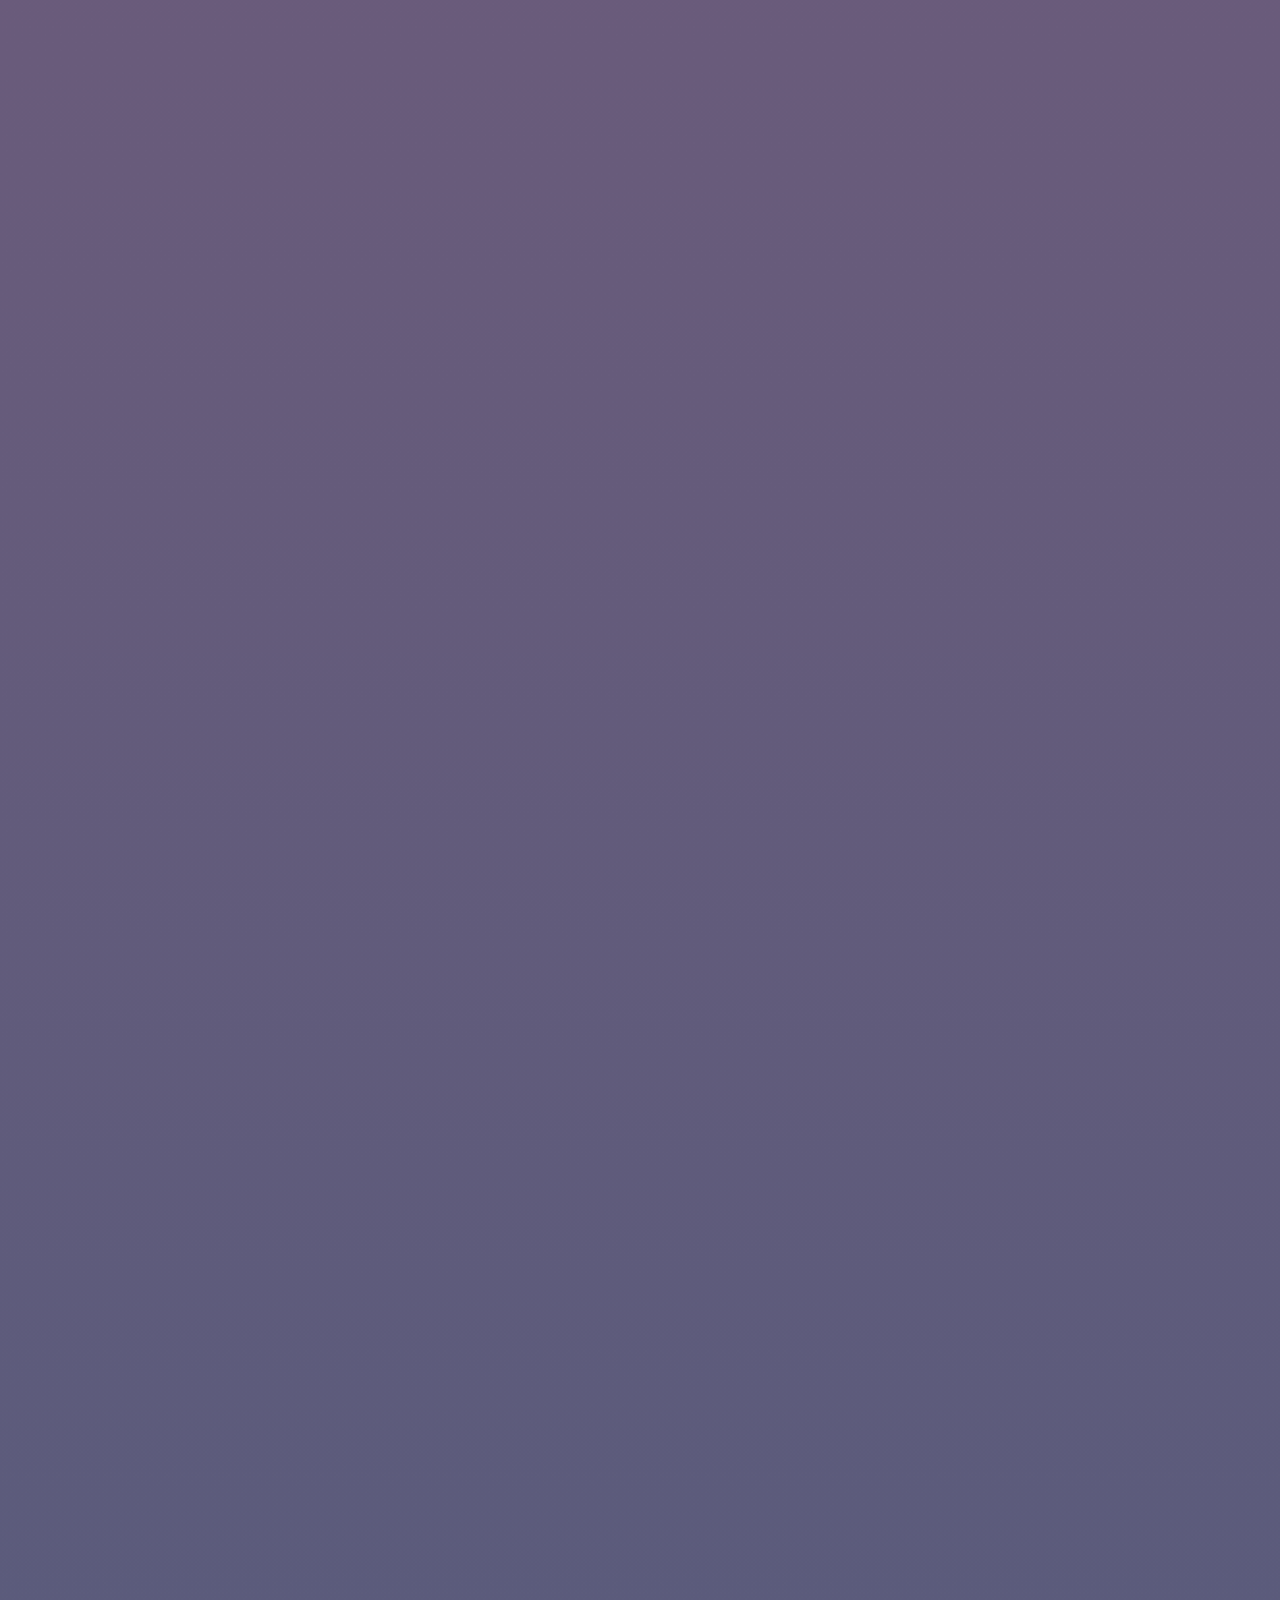
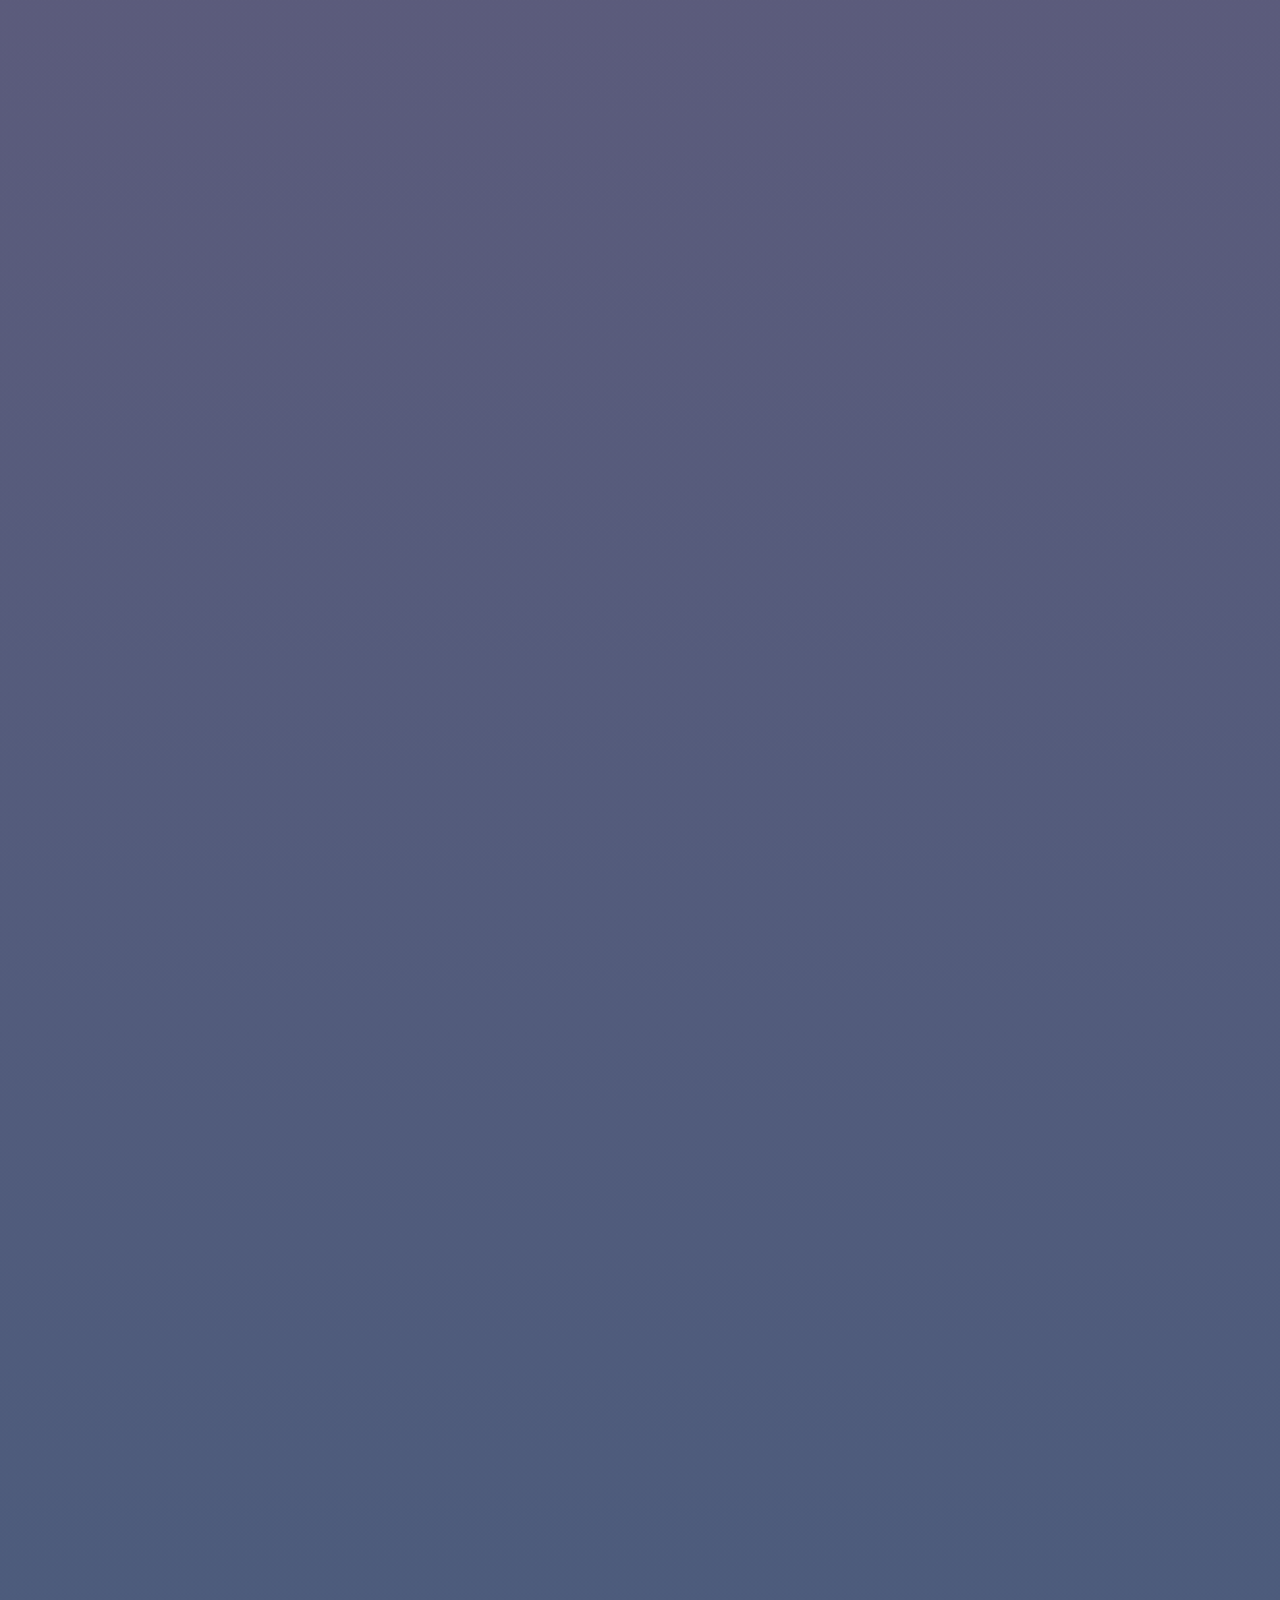
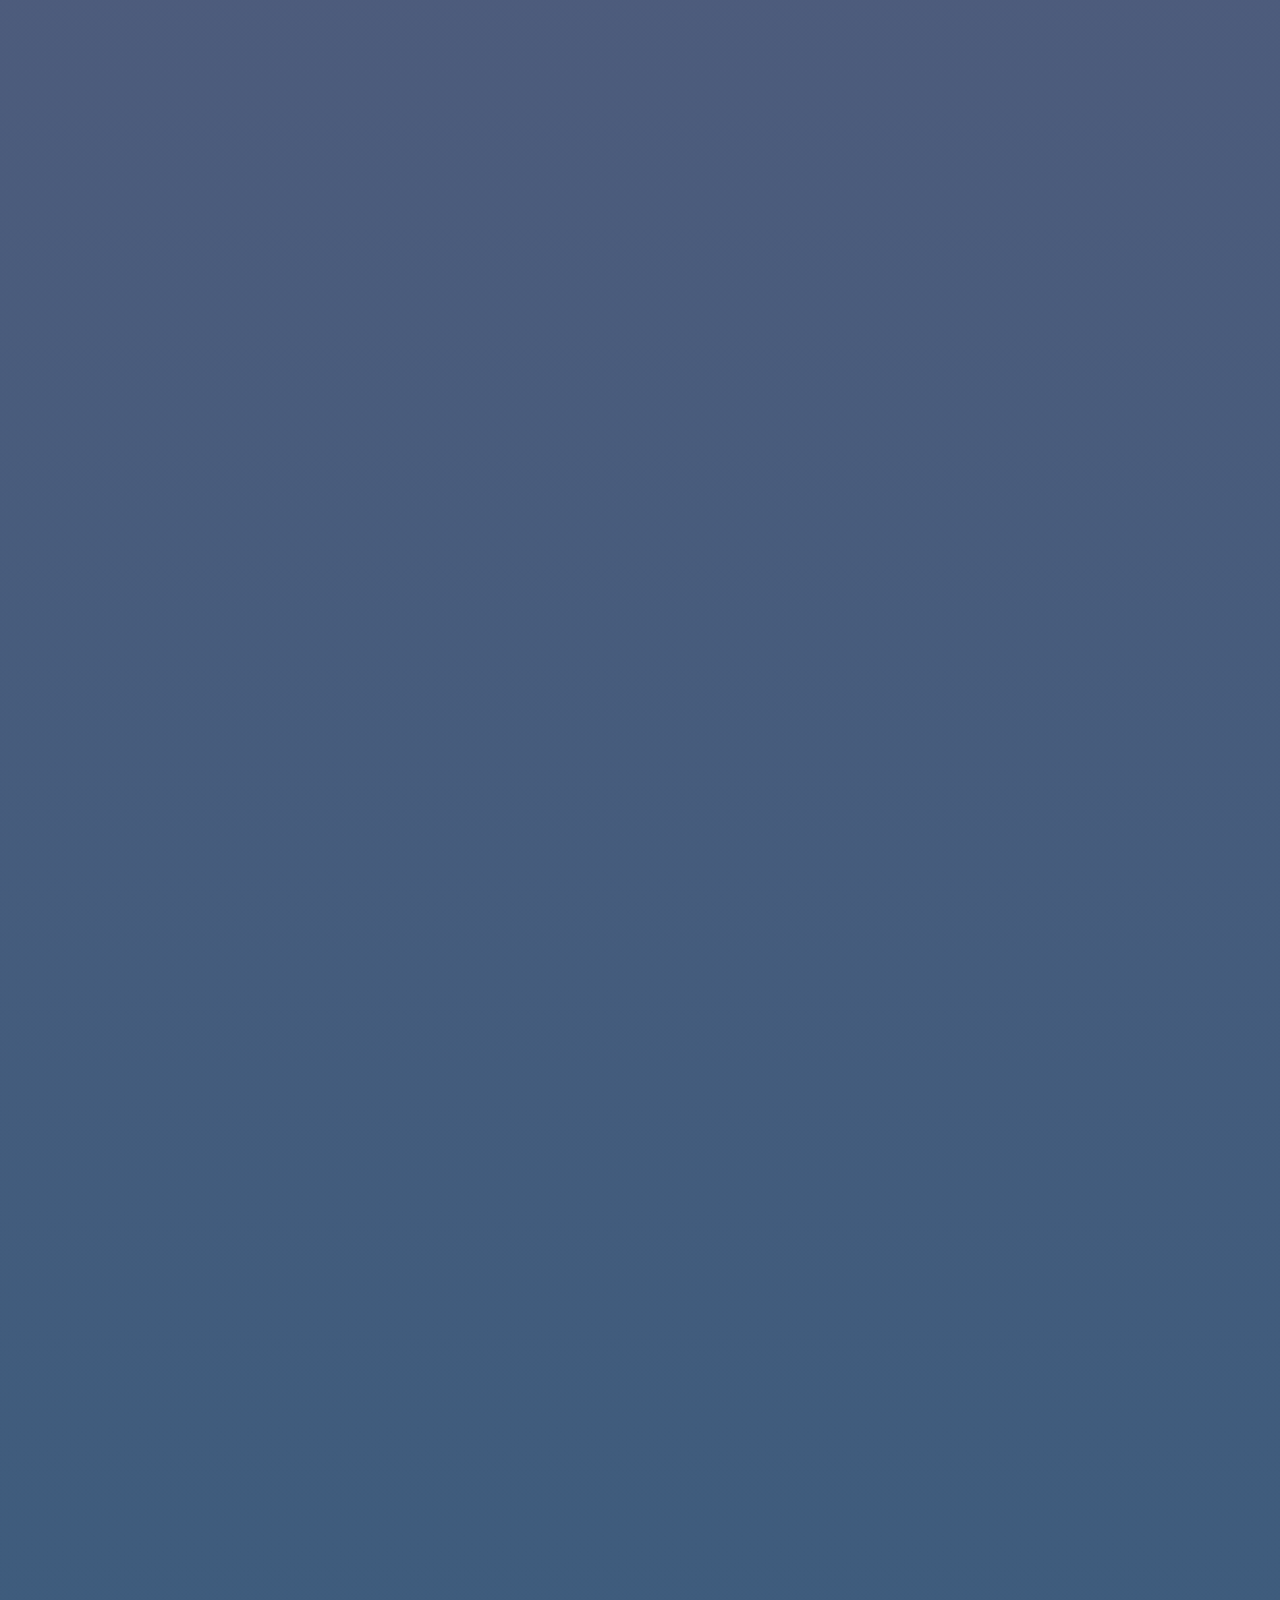
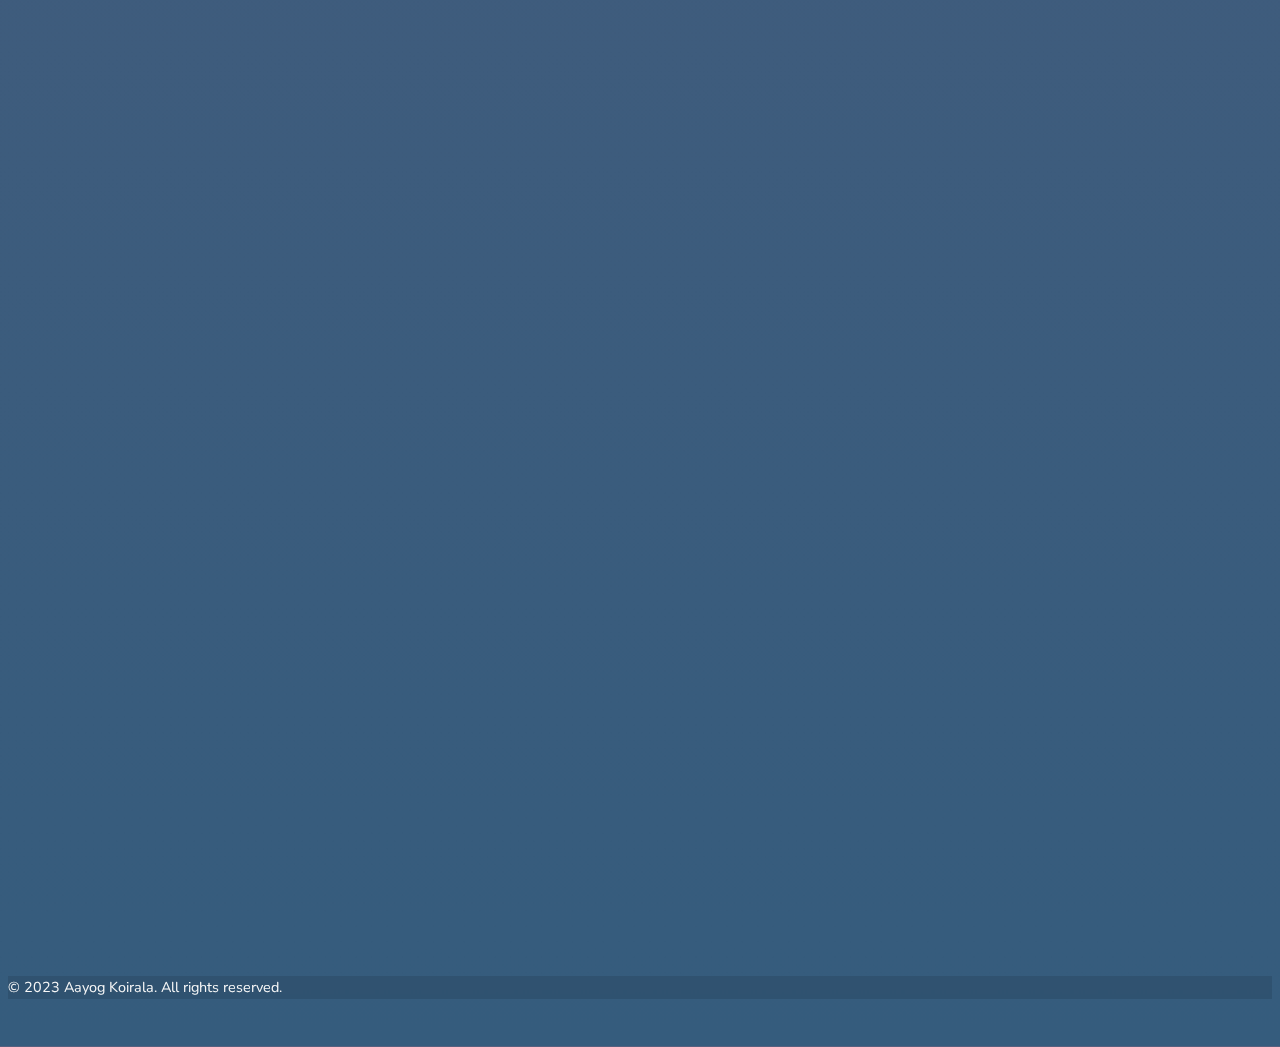
==== commit f355743e: "Updated index, fixed styling" ====
--- a/index.html
+++ b/index.html
@@ -2,222 +2,288 @@
 <html lang="en">
 
 <head>
-  <meta charset="UTF-8">
-  <meta name="viewport" content="width=device-width, initial-scale=1.0">
-  <meta name="description" content="Discover Aayog Koirala's software development portfolio, showcasing his skills, education, projects, and experience in various programming languages and frameworks. Explore his unique graduate student profile and learn more about his contributions to the tech industry.">
-  <title>Aayog Koirala - Software Developer Portfolio</title>
-  <link href="https://cdn.jsdelivr.net/npm/bootstrap@5.3.0-alpha3/dist/css/bootstrap.min.css" rel="stylesheet"
-    integrity="sha384-KK94CHFLLe+nY2dmCWGMq91rCGa5gtU4mk92HdvYe+M/SXH301p5ILy+dN9+nJOZ" crossorigin="anonymous">
-  <link rel="stylesheet" href="styles.css">
-  <link href="https://fonts.googleapis.com/css2?family=Nunito&display=swap" rel="stylesheet">
-  <script src="scripts.js" defer></script>
-  <title>Aayog Koirala - Graduate Student Profile</title>
+    <meta charset="UTF-8">
+    <meta name="viewport" content="width=device-width, initial-scale=1.0">
+    <meta name="description"
+        content="Discover Aayog Koirala's software development portfolio, showcasing his skills, education, projects, and experience in various programming languages and frameworks. Explore his unique graduate student profile and learn more about his contributions to the tech industry.">
+    <link href="https://cdn.jsdelivr.net/npm/bootstrap@5.3.0-alpha3/dist/css/bootstrap.min.css" rel="stylesheet"
+        integrity="sha384-KK94CHFLLe+nY2dmCWGMq91rCGa5gtU4mk92HdvYe+M/SXH301p5ILy+dN9+nJOZ" crossorigin="anonymous">
+    <link rel="stylesheet" href="styles.css">
+    <link href="https://fonts.googleapis.com/css2?family=Nunito&display=swap" rel="stylesheet">
+    <script src="scripts.js" defer></script>
+    <title>Aayog Koirala - Graduate Student Profile</title>
 </head>
 
 <body>
-  <header>
-    <nav class="navbar navbar-expand-lg navbar-light bg-light">
-      <div class="container">
-        <a class="navbar-brand" href="#home">Aayog Koirala</a>
-        <button class="navbar-toggler" type="button" data-bs-toggle="collapse" data-bs-target="#navbarNav"
-          aria-controls="navbarNav" aria-expanded="false" aria-label="Toggle navigation">
-          <span class="navbar-toggler-icon"></span>
-        </button>
-        <div class="collapse navbar-collapse" id="navbarNav">
-          <ul class="navbar-nav">
-            <li class="nav-item">
-              <a class="nav-link" href="#home">Home</a>
-            </li>
-            <li class="nav-item">
-              <a class="nav-link" href="#about">About</a>
-            </li>
-            <li class="nav-item">
-              <a class="nav-link" href="#research">Research</a>
-            </li>
-            <li class="nav-item">
-              <a class="nav-link" href="#experience">Experience</a>
-            </li>
-            <li class="nav-item">
-              <a class="nav-link" href="#cv">CV/Resume</a>
-            </li>
-            <li class="nav-item">
-              <a class="nav-link" href="#contact">Contact</a>
-            </li>
-          </ul>
-        </div>
-      </div>
-    </nav>
-  </header>
-  <main>
-    <section id="home" class="vh-100 d-flex align-items-center">
-      <div class="container"></div>
-      <h1>Aayog Koirala</h1>
-      <img src="images/prof.webp" alt="A professional photo of Aayog Koirala" class="rounded-circle profile-pic">
-      </div>
-    </section>
-
-    <section id="about" class="vh-100">
-      <div class="container">
-        <h2>About</h2>
-        <h3>About Me</h3>
-<p>Hi, I'm Aayog Koirala, an ambitious software developer currently pursuing my Master's in Computer Science at Miami University, with an expected graduation in May 2024. I am proficient in various programming languages, including C, C++, Python, Java, JavaScript, PHP, and SQL, and have hands-on experience with frameworks and tools like Laravel, Node.js, Flask, Angular, Docker, S3, and Django.</p>
-<p>I completed my Bachelor's degree in Computer Science at Miami University in 2022 and have taken a wide range of courses in topics such as Data Structures, Algorithms, Object-Oriented Programming, and Software Engineering. For my capstone project, I led the development of a chatbot for the university library using Google Dialogflow and Node.js.</p>
-<p>Throughout my academic journey, I've been actively involved in various projects, including developing a scalable CMS website using Django REST Framework, experimenting with NLP using Spacy, and creating user-friendly interfaces for games and utilities. My Python script, which tracks eye movements for scrolling on social media sites, won an MLH-hosted hackathon at the University of Indianapolis in 2018.</p>
-<p>I've also gained valuable real-world experience through multiple roles at Miami University - Myaamia Center, Community Health Network, and Cummins Inc. As a software developer, teaching assistant, healthcare analytics intern, and IT intern, I've honed my technical and non-technical skills, making me an ideal candidate for any software development role.</p>
-<p>Feel free to connect with me on <a href="https://linkedin.com/in/aayog">LinkedIn</a> or explore my projects on <a href="https://github.com/Aayog">GitHub</a>.</p>
-      </div>
-    </section>
-    <!-- Research Interests -->
-    <section id="research" class="vh-100">
-      <div class="container">
-        <h3>Thesis Project</h3>
-        <div class="row">
-          <div class="col-md-6">
-            <h4>Title: View Interpolation for 360° Panoramic Spherical Images Using Stitched Multiplane Image Corridors
-            </h4>
-            <p>
-              Description: In this research project, we focus on developing a robust view interpolation technique for
-              360°
-              panoramic spherical images by utilizing stitched multiplane image corridors. The primary objective is to
-              enhance the visual experience of virtual reality and immersive environments by generating smoother
-              transitions
-              between different viewpoints within the 360° scene.
-
-              To achieve this, we first create a corridor of multiplane images, which are derived from the original
-              panoramic images by dividing them into multiple layers based on depth information. This depth-based
-              segmentation enables us to represent the 3D structure of the scene more accurately, allowing for better
-              handling of occlusions and parallax effects.
-
-              Next, we stitch these multiplane images together to form a continuous corridor that encompasses the entire
-              360° scene. This step involves addressing challenges such as correcting misalignments, blending image
-              seams,
-              and maintaining spatial consistency throughout the corridor.
-
-              Finally, we apply advanced machine learning algorithms to interpolate novel views within the stitched
-              multiplane image corridor. These algorithms take into account both spatial and angular information,
-              ensuring a
-              seamless transition between viewpoints while preserving the original scene's fidelity.
-
-              By employing this view interpolation method, we aim to provide an enhanced visual experience in virtual
-              reality and immersive environments, where users can smoothly navigate through the 360° scene with minimal
-              distortion or artifacts. This research has the potential to greatly impact applications in industries such
-              as
-              gaming, tourism, and remote collaboration, where realistic and seamless immersion is crucial for user
-              engagement and satisfaction.
-            </p>
-            <!-- Image thumbnail and caption -->
-          </div>
-          <div class="col-md-6 d-flex align-items-center">
-            <figure>
-              <img src="images/koirala_poster.webp" alt="Thesis Proposal Poster" width="300" data-bs-toggle="modal"
-                data-bs-target="#posterModal">
-              <figcaption>Click to view full size</figcaption>
-            </figure>
-          </div>
-          <div class="modal fade" id="posterModal" tabindex="-1" aria-labelledby="posterModalLabel" aria-hidden="true">
-            <div class="modal-dialog modal-dialog-centered modal-lg">
-              <div class="modal-content">
-                <div class="modal-header">
-                  <h5 class="modal-title" id="posterModalLabel">Thesis Proposal Poster</h5>
-                  <button type="button" class="btn-close" data-bs-dismiss="modal" aria-label="Close"></button>
-                </div>
-                <div class="modal-body">
-                  <img src="images/koirala_poster.webp" alt="Thesis Proposal Poster" class="img-fluid">
-                </div>
-              </div>
-            </div>
-          </div>
-        </div>
-    </section>
-
-    <!-- Experience -->
-    <section id="experience" class="vh-100">
-      <div class="container">
-        <h2>Experience</h2>
-        <!-- Software Developer -->
-        <div class="mb-4">
-          <h3>Software Developer</h3>
-          <p><strong>Miami University - Myaamia Center, Oxford, Ohio, United States</strong></p>
-          <p><em>Jan 2023 - Present (Part-time, Hybrid)</em></p>
-          <ul>
-            <li>Developed and maintained the EBDP portal, implementing new features and troubleshooting issues.</li>
-            <li>Conducted code reviews and resolved bugs for the NBOL portal, contributing to a stable and reliable user
-              experience.</li>
-            <li>Managed the Stories of the Land website portal, proactively addressing technical issues to enhance user
-              satisfaction.</li>
-          </ul>
-        </div>
-        <!-- Teaching Assistant -->
-        <div class="mb-4">
-          <h3>Teaching Assistant</h3>
-          <p><strong>Miami University, Oxford, Ohio</strong></p>
-          <p><em>Aug 2022 - Dec 2022 (OOP Course) / Feb 2021 - May 2021 (Software Engineering)</em></p>
-          <ul>
-            <li>Tutored students in lab sessions, graded assignments, and guided students over Zoom sessions.</li>
-          </ul>
-        </div>
-        <!-- Healthcare Analytics Intern -->
-        <div class="mb-4">
-          <h3>Healthcare Analytics Intern</h3>
-          <p><strong>Community Health Network, Indianapolis, Indiana</strong></p>
-          <p><em>Jun 2021 - Jun 2022</em></p>
-          <ul>
-            <li>Collaborated with Chief Analytics Officer and team to collect and analyze data for Network goals.</li>
-            <li>Supported leadership and team members in the department of Analytics with administrative and coordinator
-              duties.</li>
-            <li>Handled confidential healthcare data, performed feature engineering, and created machine learning models
-              using Azure ML.</li>
-          </ul>
-        </div>
-        <!-- IT Intern -->
-        <div class="mb-4">
-          <h3>IT Intern</h3>
-          <p><strong>Cummins Inc., Indianapolis, Indiana</strong></p>
-          <p><em>May 2020 - July 2020</em></p>
-          <ul>
-            <li>Selected for TechPoint Xtern (1 of 150) from an application pool of 1880 students from 212 Universities
-              and
-              45 states. Placed at Cummins after interview from finalist pool.</li>
-          </ul>
-        </div>
-        <!-- Java Intern Developer -->
-        <div class="mb-4">
-          <h3>Java Intern Developer</h3>
-          <p><strong>Nepdroid Innovations, Kathmandu, Nepal</strong></p>
-          <p><em>Jan 2018 - Jun 2018</em></p>
-          <ul>
-            <li>Completed 2 team-based production-ready projects using Java, JDBC, Spring framework , MVC architecture,
-              security, and SQL.</li>
-            <li>Performed code reviews based on defined standards and provided technical leadership for application
-              development projects.</li>
-          </ul>
-        </div>
-      </div>
-    </section>
-
-    <section id="cv" class="vh-100">
-      <div class="container">
-        <h2>CV/Resume</h2>
-        <p><a href="Resume_20230411.pdf" target="_blank">Download CV/Resume</a></p>
-      </div>
-    </section>
-
-    <section id="contact" class="vh-100">
-      <div class="container">
-        <h2>Contact</h2>
-        <p>Email: <a href="mailto:1aayogkoirala@gmail.com">1aayogkoirala@gmail.com</a></p>
-        <p>LinkedIn: <a href="https://linkedin.com/in/aayog" target="_blank">linkedin.com/in/aayog</a></p>
-        <p>GitHub: <a href="https://github.com/Aayog" target="_blank">github.com/Aayog</a></p>
-      </div>
-    </section>
-    <footer class="bg-light">
-      <div class="container">
-        <p class="text-center py-3">&copy; 2023 Aayog Koirala. All rights reserved.</p>
-      </div>
-    </footer>
-    <script src="https://cdn.jsdelivr.net/npm/bootstrap@5.3.0-alpha3/dist/js/bootstrap.bundle.min.js"
-      integrity="sha384-ENjdO4Dr2bkBIFxQpeoTz1HIcje39Wm4jDKdf19U8gI4ddQ3GYNS7NTKfAdVQSZe"
-      crossorigin="anonymous"></script>
+    <header>
+        <nav class="navbar navbar-expand-lg navbar-light">
+            <div class="container">
+                <a class="navbar-brand" href="#home">Aayog Koirala</a>
+                <button class="navbar-toggler" type="button" data-bs-toggle="collapse" data-bs-target="#navbarNav"
+                    aria-controls="navbarNav" aria-expanded="false" aria-label="Toggle navigation">
+                    <span class="navbar-toggler-icon"></span>
+                </button>
+                <div class="collapse navbar-collapse" id="navbarNav">
+                    <ul class="navbar-nav">
+                        <li class="nav-item">
+                            <a class="nav-link" href="#home">Home</a>
+                        </li>
+                        <li class="nav-item">
+                            <a class="nav-link" href="#about">About</a>
+                        </li>
+                        <li class="nav-item">
+                            <a class="nav-link" href="#research">Research</a>
+                        </li>
+                        <li class="nav-item">
+                            <a class="nav-link" href="#experience">Experience</a>
+                        </li>
+                        <li class="nav-item">
+                            <a class="nav-link" href="#cv">CV/Resume</a>
+                        </li>
+                        <li class="nav-item">
+                            <a class="nav-link" href="#contact">Contact</a>
+                        </li>
+                    </ul>
+                </div>
+            </div>
+        </nav>
+    </header>
+    <main>
+        <section id="about" class="py-5 d-flex align-items-center">
+            <div class="container">
+                <div class="row">
+                    <div class="col-md-6 text-center">
+                        <h1 class="display-4">Aayog Koirala</h1>
+                        <img src="images/prof.webp" alt="A professional photo of Aayog Koirala"
+                            class="rounded-circle profile-pic img-thumbnail">
+                        <h3>Skills</h3>
+                        <ul class="skills-list">
+                            <li>C++</li>
+                            <li>Python</li>
+                            <li>JavaScript</li>
+                            <li>HTML & CSS</li>
+                            <li>React</li>
+                            <li>Django</li>
+                            <li>Git</li>
+                            <li>SQL</li>
+                            <li>Machine Learning</li>
+                            <li>Data Analysis</li>
+                        </ul>
+                    </div>
+                    <div class="col-md-6">
+                        <h2 class="mb-4">About</h2>
+                        <h3>About Me</h3>
+                        <p>Hi, I'm Aayog Koirala, an ambitious software developer currently pursuing my Master's in
+                            Computer Science at Miami University, with an expected graduation in May 2024. I am
+                            proficient in various programming languages, including C, C++, Python, Java, JavaScript,
+                            PHP, and SQL, and have hands-on experience with frameworks and tools like Laravel, Node.js,
+                            Flask, Angular, Docker, S3, and Django.</p>
+                        <p>I completed my Bachelor's degree in Computer Science at Miami University in 2022 and have
+                            taken a wide range of courses in topics such as Data Structures, Algorithms, Object-Oriented
+                            Programming, and Software Engineering. For my capstone project, I led the development of a
+                            chatbot for the university library using Google Dialogflow and Node.js.</p>
+                        <p>Throughout my academic journey, I've been actively involved in various projects, including
+                            developing a scalable CMS website using Django REST Framework, experimenting with NLP using
+                            Spacy, and creating user-friendly interfaces for games and utilities. My Python script,
+                            which tracks eye movements for scrolling on social media sites, won an MLH-hosted hackathon
+                            at the University of Indianapolis in 2018.</p>
+                        <p>I've also gained valuable real-world experience through multiple roles at Miami University -
+                            Myaamia Center, Community Health Network, and Cummins Inc. As a software developer, teaching
+                            assistant, healthcare analytics intern, and IT intern, I've honed my technical and
+                            non-technical skills, making me an ideal candidate for any software development role.</p>
+                        <p>Feel free to connect with me on <a href="https://linkedin.com/in/aayog">LinkedIn</a> or
+                            explore my projects on <a href="https://github.com/Aayog">GitHub</a>.</p>
+                    </div>
+
+                </div>
+            </div>
+        </section>
+
+        <!-- Research Interests -->
+        <section id="research" class="py-5">
+            <div class="container">
+                <h2>Research</h2>
+                <div class="container">
+                    <h3>Thesis Project</h3>
+                    <div class="row">
+                        <div class="col-md-6">
+                            <h4>Title: View Interpolation for 360° Panoramic Spherical Images Using Stitched Multiplane
+                                Image Corridors
+                            </h4>
+                            <p>
+                                Description: In this research project, we focus on developing a robust view
+                                interpolation technique for
+                                360°
+                                panoramic spherical images by utilizing stitched multiplane image corridors. The primary
+                                objective is to
+                                enhance the visual experience of virtual reality and immersive environments by
+                                generating smoother
+                                transitions
+                                between different viewpoints within the 360° scene.
+
+                                To achieve this, we first create a corridor of multiplane images, which are derived from
+                                the original
+                                panoramic images by dividing them into multiple layers based on depth information. This
+                                depth-based
+                                segmentation enables us to represent the 3D structure of the scene more accurately,
+                                allowing for better
+                                handling of occlusions and parallax effects.
+
+                                Next, we stitch these multiplane images together to form a continuous corridor that
+                                encompasses the entire
+                                360° scene. This step involves addressing challenges such as correcting misalignments,
+                                blending image
+                                seams,
+                                and maintaining spatial consistency throughout the corridor.
+
+                                Finally, we apply advanced machine learning algorithms to interpolate novel views within
+                                the stitched
+                                multiplane image corridor. These algorithms take into account both spatial and angular
+                                information,
+                                ensuring a
+                                seamless transition between viewpoints while preserving the original scene's fidelity.
+
+                                By employing this view interpolation method, we aim to provide an enhanced visual
+                                experience in virtual
+                                reality and immersive environments, where users can smoothly navigate through the 360°
+                                scene with minimal
+                                distortion or artifacts. This research has the potential to greatly impact applications
+                                in industries such
+                                as
+                                gaming, tourism, and remote collaboration, where realistic and seamless immersion is
+                                crucial for user
+                                engagement and satisfaction.
+                            </p>
+                            <!-- Image thumbnail and caption -->
+                        </div>
+                        <div class="col-md-6 d-flex align-items-center">
+                            <figure>
+                                <img src="images/koirala_poster.webp" alt="Thesis Proposal Poster" width="300"
+                                    data-bs-toggle="modal" data-bs-target="#posterModal">
+                                <figcaption>Click to view full size</figcaption>
+                            </figure>
+                        </div>
+                        <div class="modal fade" id="posterModal" tabindex="-1" aria-labelledby="posterModalLabel"
+                            aria-hidden="true">
+                            <div class="modal-dialog modal-dialog-centered modal-lg">
+                                <div class="modal-content">
+                                    <div class="modal-header">
+                                        <h5 class="modal-title" id="posterModalLabel">Thesis Proposal Poster</h5>
+                                        <button type="button" class="btn-close" data-bs-dismiss="modal"
+                                            aria-label="Close"></button>
+                                    </div>
+                                    <div class="modal-body">
+                                        <img src="images/koirala_poster.webp" alt="Thesis Proposal Poster"
+                                            class="img-fluid">
+                                    </div>
+                                </div>
+                            </div>
+                        </div>
+                    </div>
+        </section>
+        </section>
+        <section id="experience" class="py-5">
+            <div class="container">
+                <h2>Experience</h2>
+                <p>Throughout my academic and professional journey, I have gained valuable experience in the following
+                    roles:</p>
+                <!-- Software Developer -->
+                <div class="mb-4">
+                    <h3>Software Developer</h3>
+                    <p><strong>Miami University - Myaamia Center, Oxford, Ohio, United States</strong></p>
+                    <p><em>Jan 2023 - Present (Part-time, Hybrid)</em></p>
+                    <ul>
+                        <li>Developed and maintained the EBDP portal, implementing new features and troubleshooting
+                            issues.</li>
+                        <li>Conducted code reviews and resolved bugs for the NBOL portal, contributing to a stable and
+                            reliable user
+                            experience.</li>
+                        <li>Managed the Stories of the Land website portal, proactively addressing technical issues to
+                            enhance user
+                            satisfaction.</li>
+                    </ul>
+                </div>
+                <!-- Teaching Assistant -->
+                <div class="mb-4">
+                    <h3>Teaching Assistant</h3>
+                    <p><strong>Miami University, Oxford, Ohio</strong></p>
+                    <p><em>Aug 2022 - Dec 2022 (OOP Course) / Feb 2021 - May 2021 (Software Engineering)</em></p>
+                    <ul>
+                        <li>Tutored students in lab sessions, graded assignments, and guided students over Zoom
+                            sessions.</li>
+                    </ul>
+                </div>
+                <!-- Healthcare Analytics Intern -->
+                <div class="mb-4">
+                    <h3>Healthcare Analytics Intern</h3>
+                    <p><strong>Community Health Network, Indianapolis, Indiana</strong></p>
+                    <p><em>Jun 2021 - Jun 2022</em></p>
+                    <ul>
+                        <li>Collaborated with Chief Analytics Officer and team to collect and analyze data for Network
+                            goals.</li>
+                        <li>Supported leadership and team members in the department of Analytics with administrative and
+                            coordinator
+                            duties.</li>
+                        <li>Handled confidential healthcare data, performed feature engineering, and created machine
+                            learning models
+                            using Azure ML.</li>
+                    </ul>
+                </div>
+                <!-- IT Intern -->
+                <div class="mb-4">
+                    <h3>IT Intern</h3>
+                    <p><strong>Cummins Inc., Indianapolis, Indiana</strong></p>
+                    <p><em>May 2020 - July 2020</em></p>
+                    <ul>
+                        <li>Selected for TechPoint Xtern (1 of 150) from an application pool of 1880 students from 212
+                            Universities
+                            and
+                            45 states. Placed at Cummins after interview from finalist pool.</li>
+                    </ul>
+                </div>
+                <!-- Java Intern Developer -->
+                <div class="mb-4">
+                    <h3>Java Intern Developer</h3>
+                    <p><strong>Nepdroid Innovations, Kathmandu, Nepal</strong></p>
+                    <p><em>Jan 2018 - Jun 2018</em></p>
+                    <ul>
+                        <li>Completed 2 team-based production-ready projects using Java, JDBC, Spring framework , MVC
+                            architecture,
+                            security, and SQL.</li>
+                        <li>Performed code reviews based on defined standards and provided technical leadership for
+                            application
+                            development projects.</li>
+                    </ul>
+                </div>
+            </div>
+        </section>
+        <section id="cv" class="py-5">
+            <div class="container">
+                <h2>CV/Resume</h2>
+                <p>If you would like to view my complete CV/resume, please click the button below:</p>
+                <a href="Resume_20230411.pdf" class="btn btn-primary" target="_blank" rel="noopener noreferrer">View
+                    CV/Resume</a>
+            </div>
+        </section>
+        <section id="contact" class="py-5">
+            <div class="container">
+                <h2>Contact</h2>
+                <p>If you have any questions or would like to get in touch, feel free to reach out to me via the
+                    following:</p>
+                <ul>
+                    <p>Email: <a href="mailto:1aayogkoirala@gmail.com">1aayogkoirala@gmail.com</a></p>
+                    <p>LinkedIn: <a href="https://linkedin.com/in/aayog" target="_blank">linkedin.com/in/aayog</a></p>
+                    <p>GitHub: <a href="https://github.com/Aayog" target="_blank">github.com/Aayog</a></p>
+            </div>
+        </section>
+        <footer>
+            <div class="container">
+                <p class="text-center py-3">&copy; 2023 Aayog Koirala. All rights reserved.</p>
+            </div>
+        </footer>
+        <script src="https://cdn.jsdelivr.net/npm/bootstrap@5.3.0-alpha3/dist/js/bootstrap.bundle.min.js"
+            integrity="sha384-ENjdO4Dr2bkBIFxQpeoTz1HIcje39Wm4jDKdf19U8gI4ddQ3GYNS7NTKfAdVQSZe"
+            crossorigin="anonymous"></script>
 </body>
 
 </html>--- a/styles.css
+++ b/styles.css
@@ -2,13 +2,11 @@
     font-family: 'Nunito', 'Segoe UI', Tahoma, Geneva, Verdana, sans-serif;
     line-height: 1.6;
     scroll-behavior: smooth;
-    /* background-image: linear-gradient(to bottom right, #7ea3d7, #1e6d95); */
-    background: #355C7D;  /* fallback for old browsers */
+    background: #355C7D;
     background: -webkit-linear-gradient(to bottom, #C06C84, #6C5B7B, #355C7D);  /* Chrome 10-25, Safari 5.1-6 */
     background: linear-gradient(to bottom, #C06C84, #6C5B7B, #355C7D); /* W3C, IE 10+/ Edge, Firefox 16+, Chrome 26+, Opera 12+, Safari 7+ */
     color: #F8F8F8; /* Light gray */
 }
-
 
 h1,
 h2,
@@ -59,20 +57,6 @@
     }
 }
 
-/* section {
-    opacity: 0;
-    animation: fadeIn 1s ease-out 0.5s forwards;
-}
-
-section h2,
-section h3,
-section p,
-section ul,
-section figure {
-    opacity: 0;
-    animation: slideIn 1s ease-out 1s forwards;
-} */
-
 .visible {
     animation: fadeIn 1s ease-out 0.5s forwards;
 }
@@ -93,12 +77,10 @@
     margin-bottom: 1.5rem;
 }
 
-/* .modal-dialog {
-    max-width: 90%;
-  } */
-
 .navbar {
     margin-bottom: 1.5rem;
+    background: rgba(0, 0, 0, 0.1);
+    backdrop-filter: blur(3px);
 }
 
 section {
@@ -118,7 +100,6 @@
     margin: 0 auto;
 }
 
-
 .profile-pic {
     width: 100px;
     height: 100px;
@@ -130,4 +111,35 @@
         width: 80px;
         height: 80px;
     }
-}+}
+
+/* Footer */
+footer {
+    background: rgba(0, 0, 0, 0.1);
+    backdrop-filter: blur(3px);
+    font-size: 0.9em;
+}
+.profile-pic {
+    width: 200px;
+    height: 200px;
+    object-fit: cover;
+    margin-bottom: 1rem;
+}
+
+@media (max-width: 768px) {
+    .profile-pic {
+        width: 150px;
+        height: 150px;
+    }
+}
+
+.skills-list {
+    list-style-type: none;
+    padding: 0;
+    text-align: left;
+    display: inline-block;
+}
+
+.skills-list li {
+    margin-bottom: 0.5rem;
+}
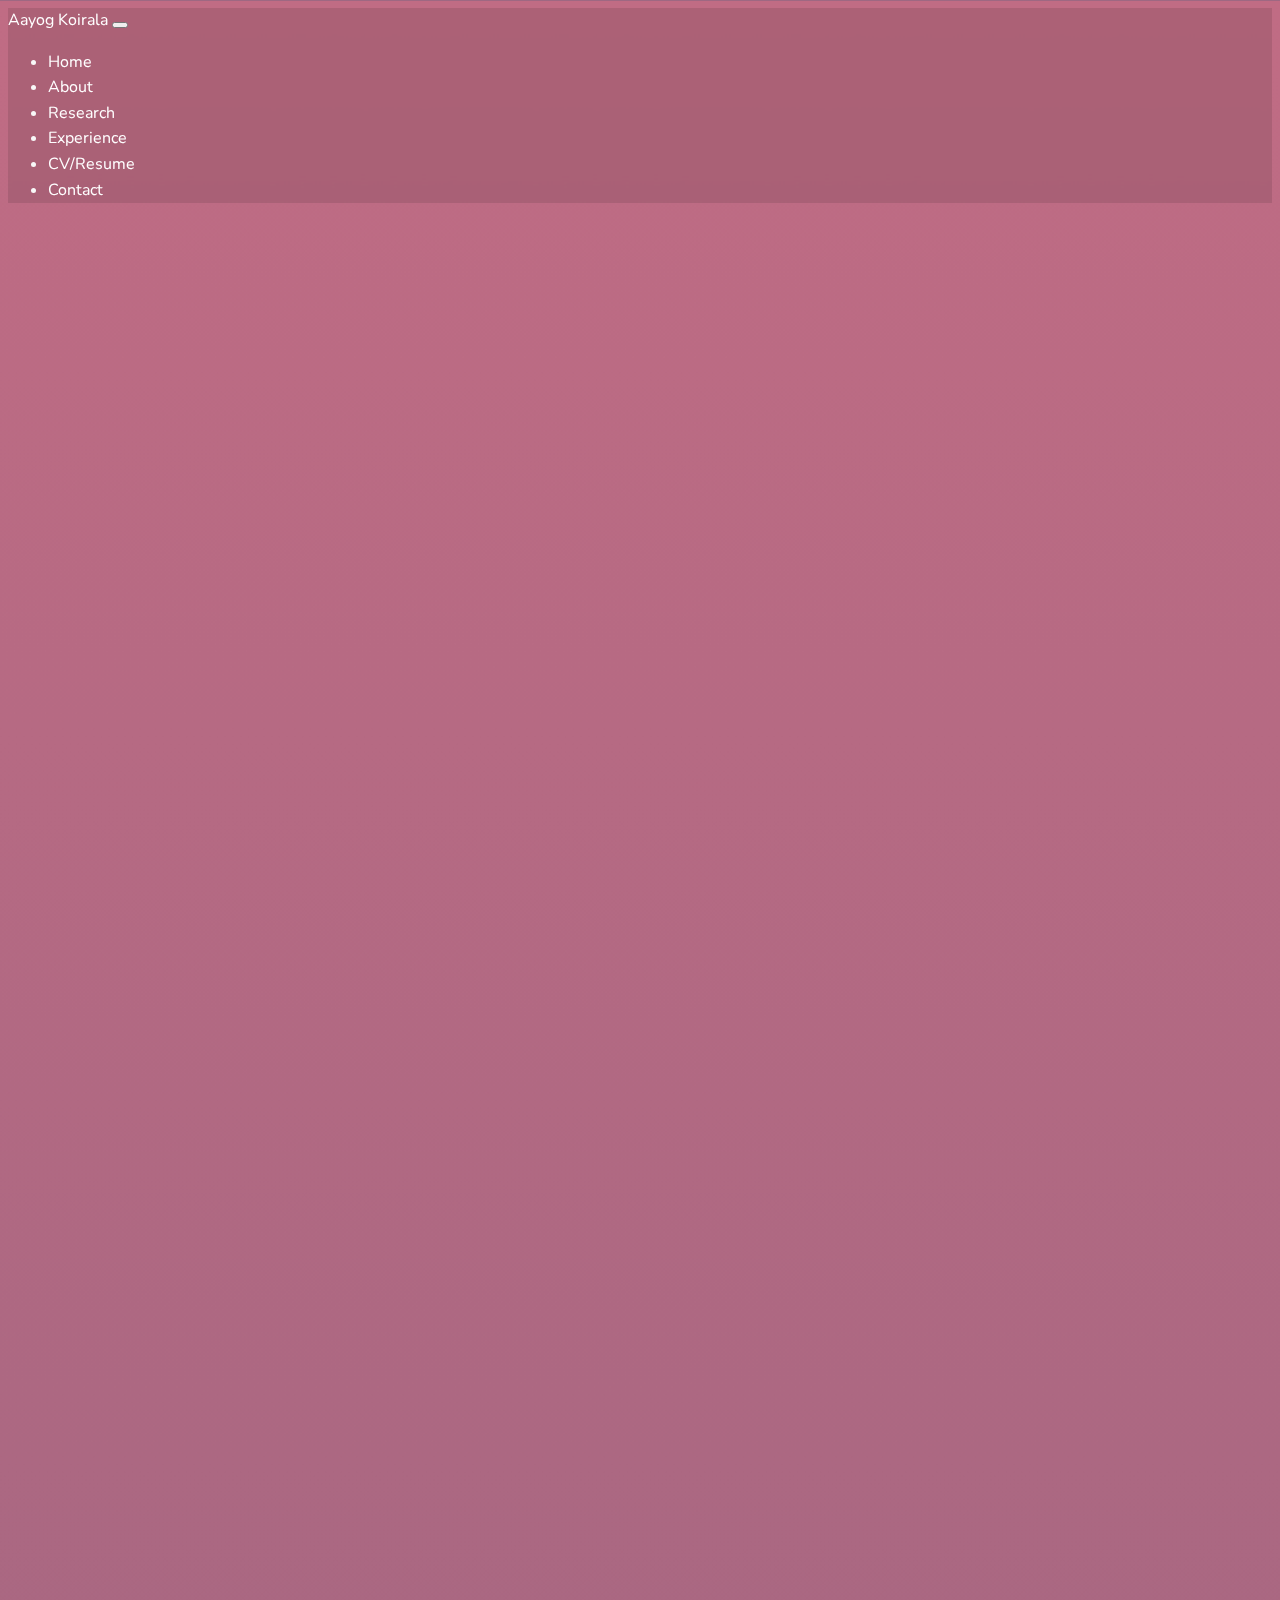
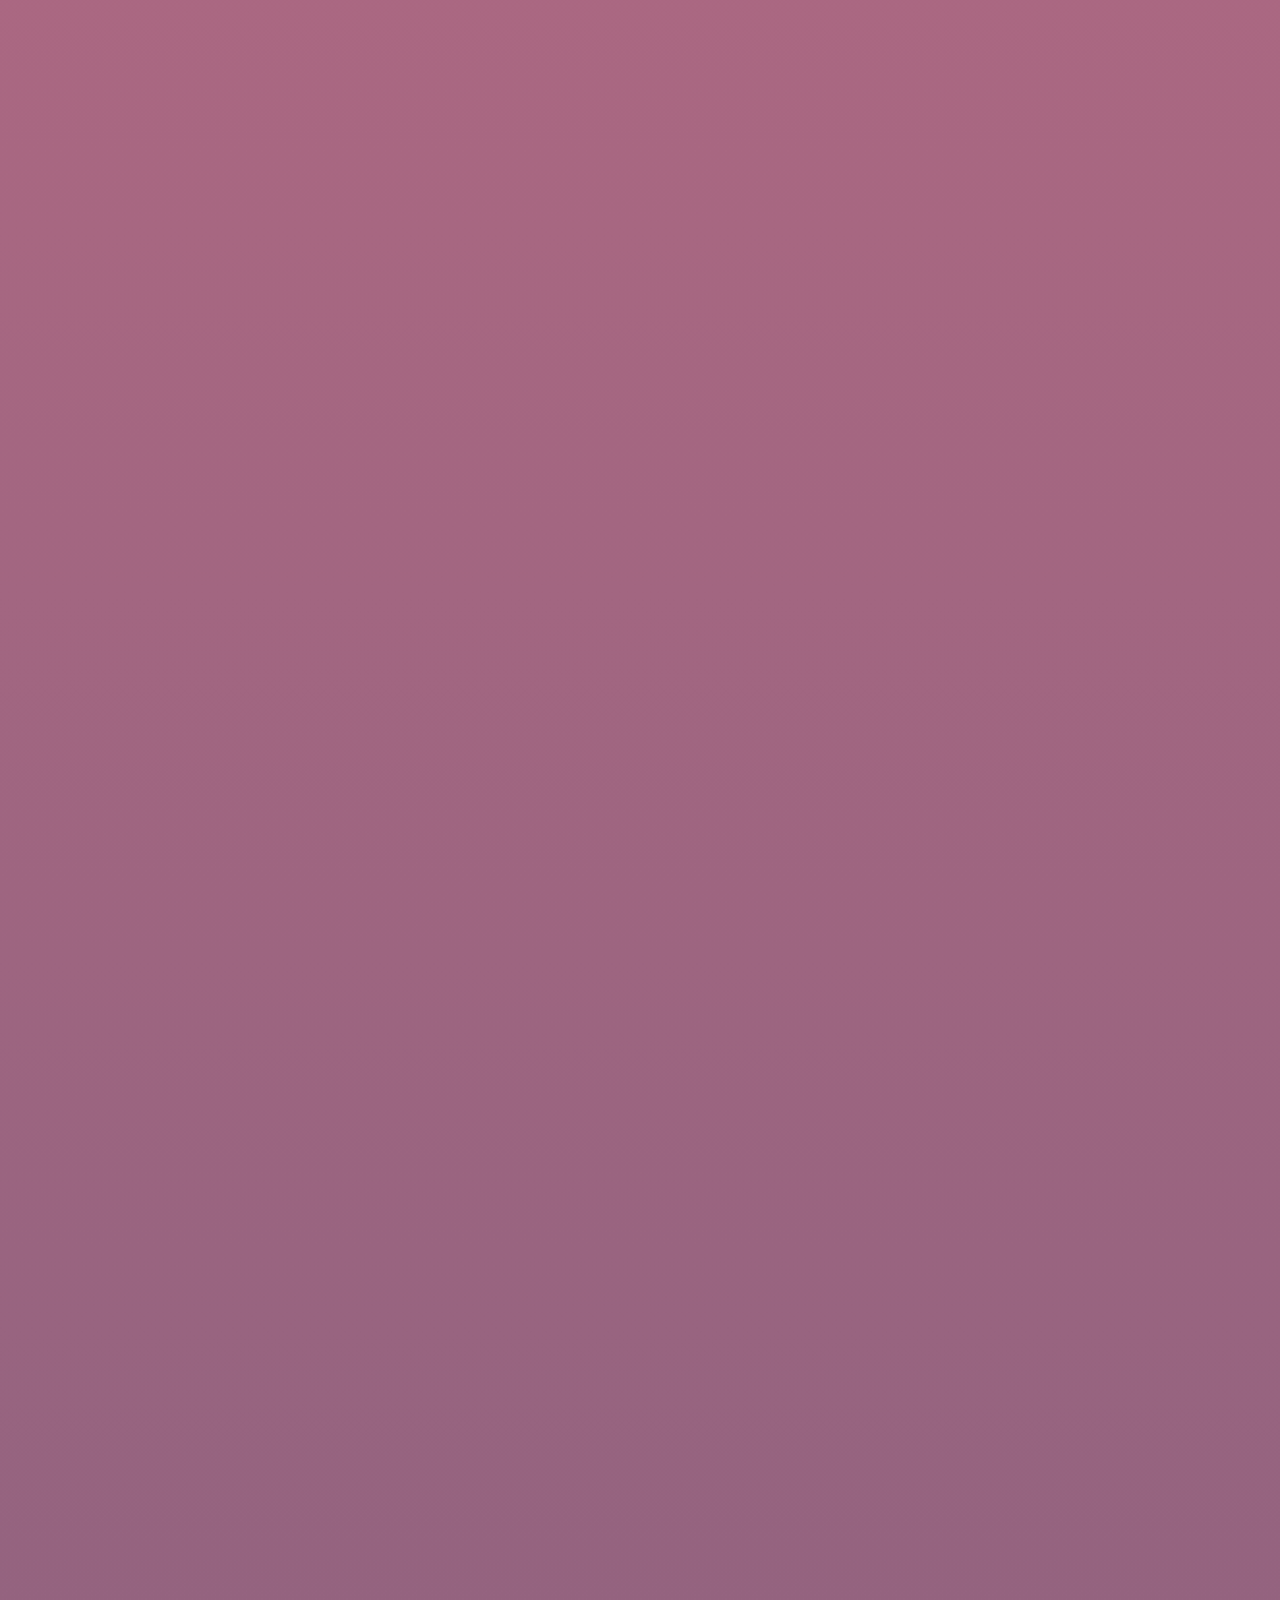
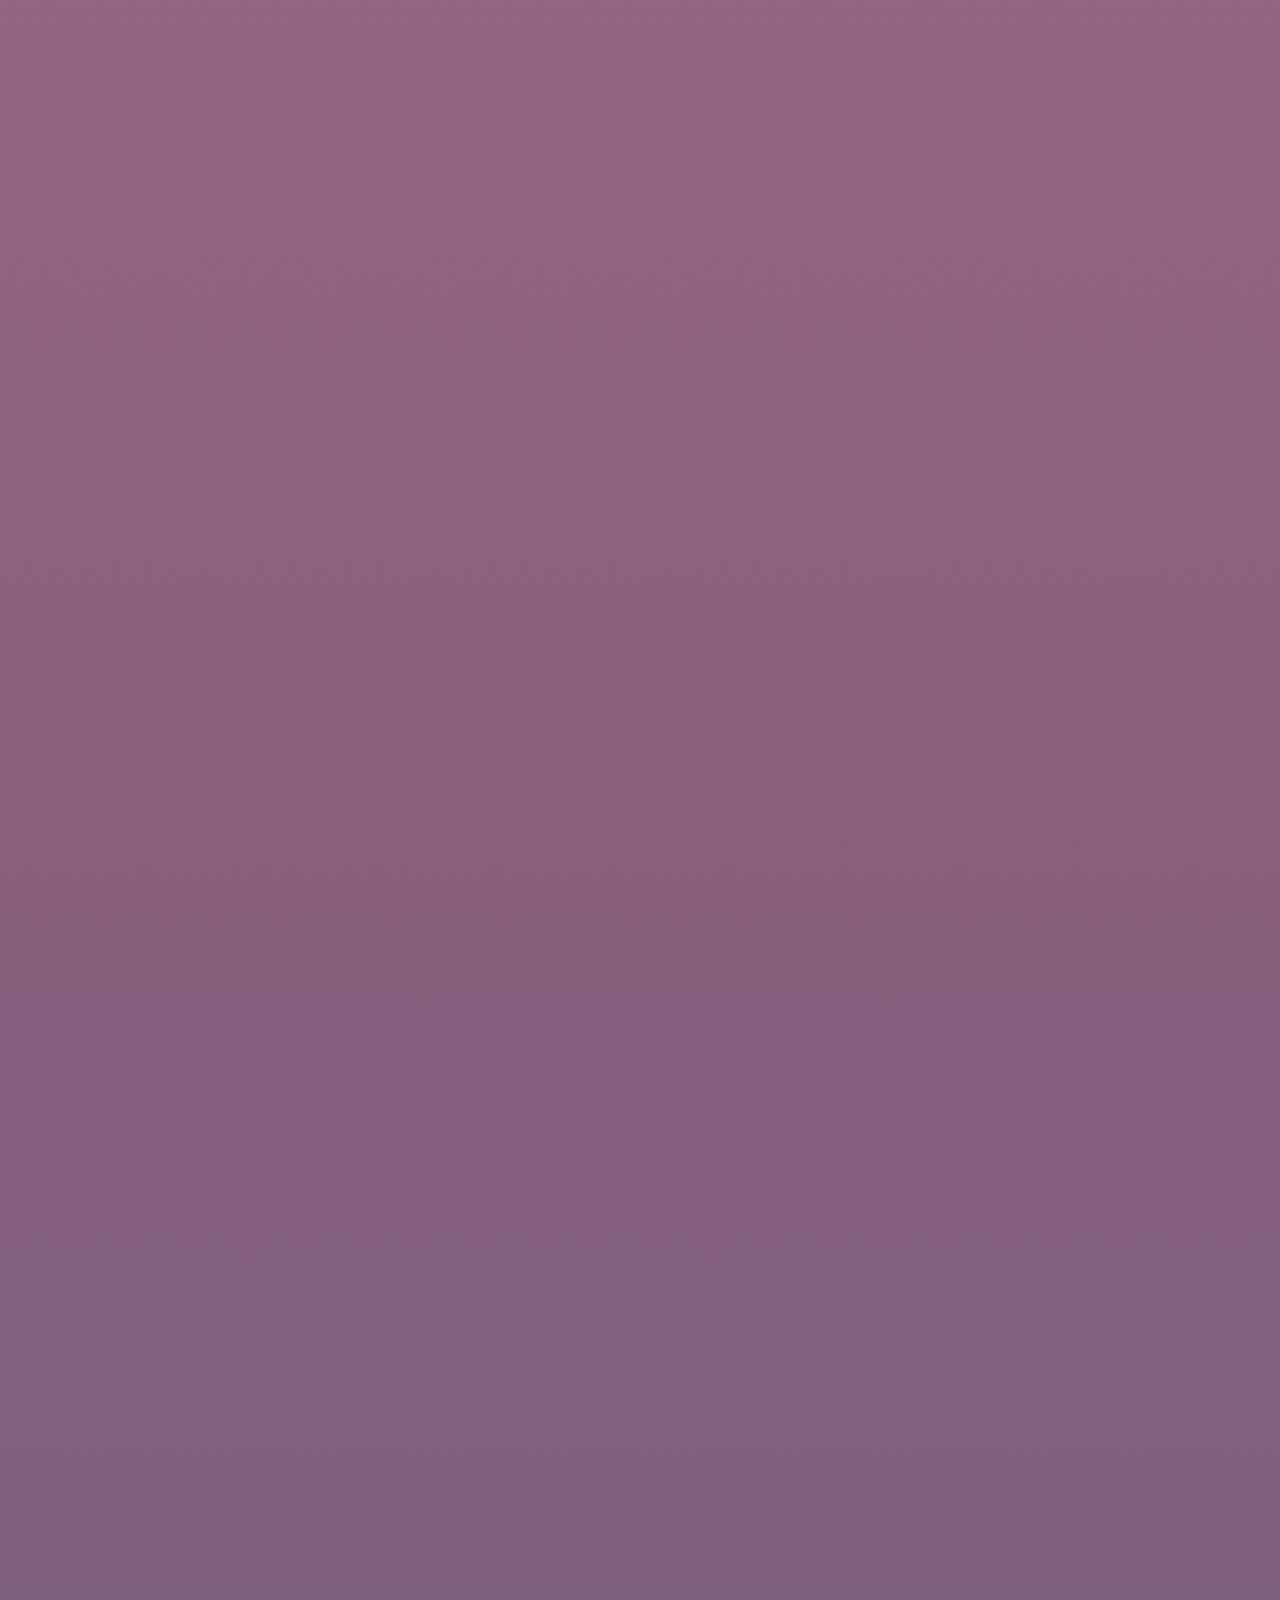
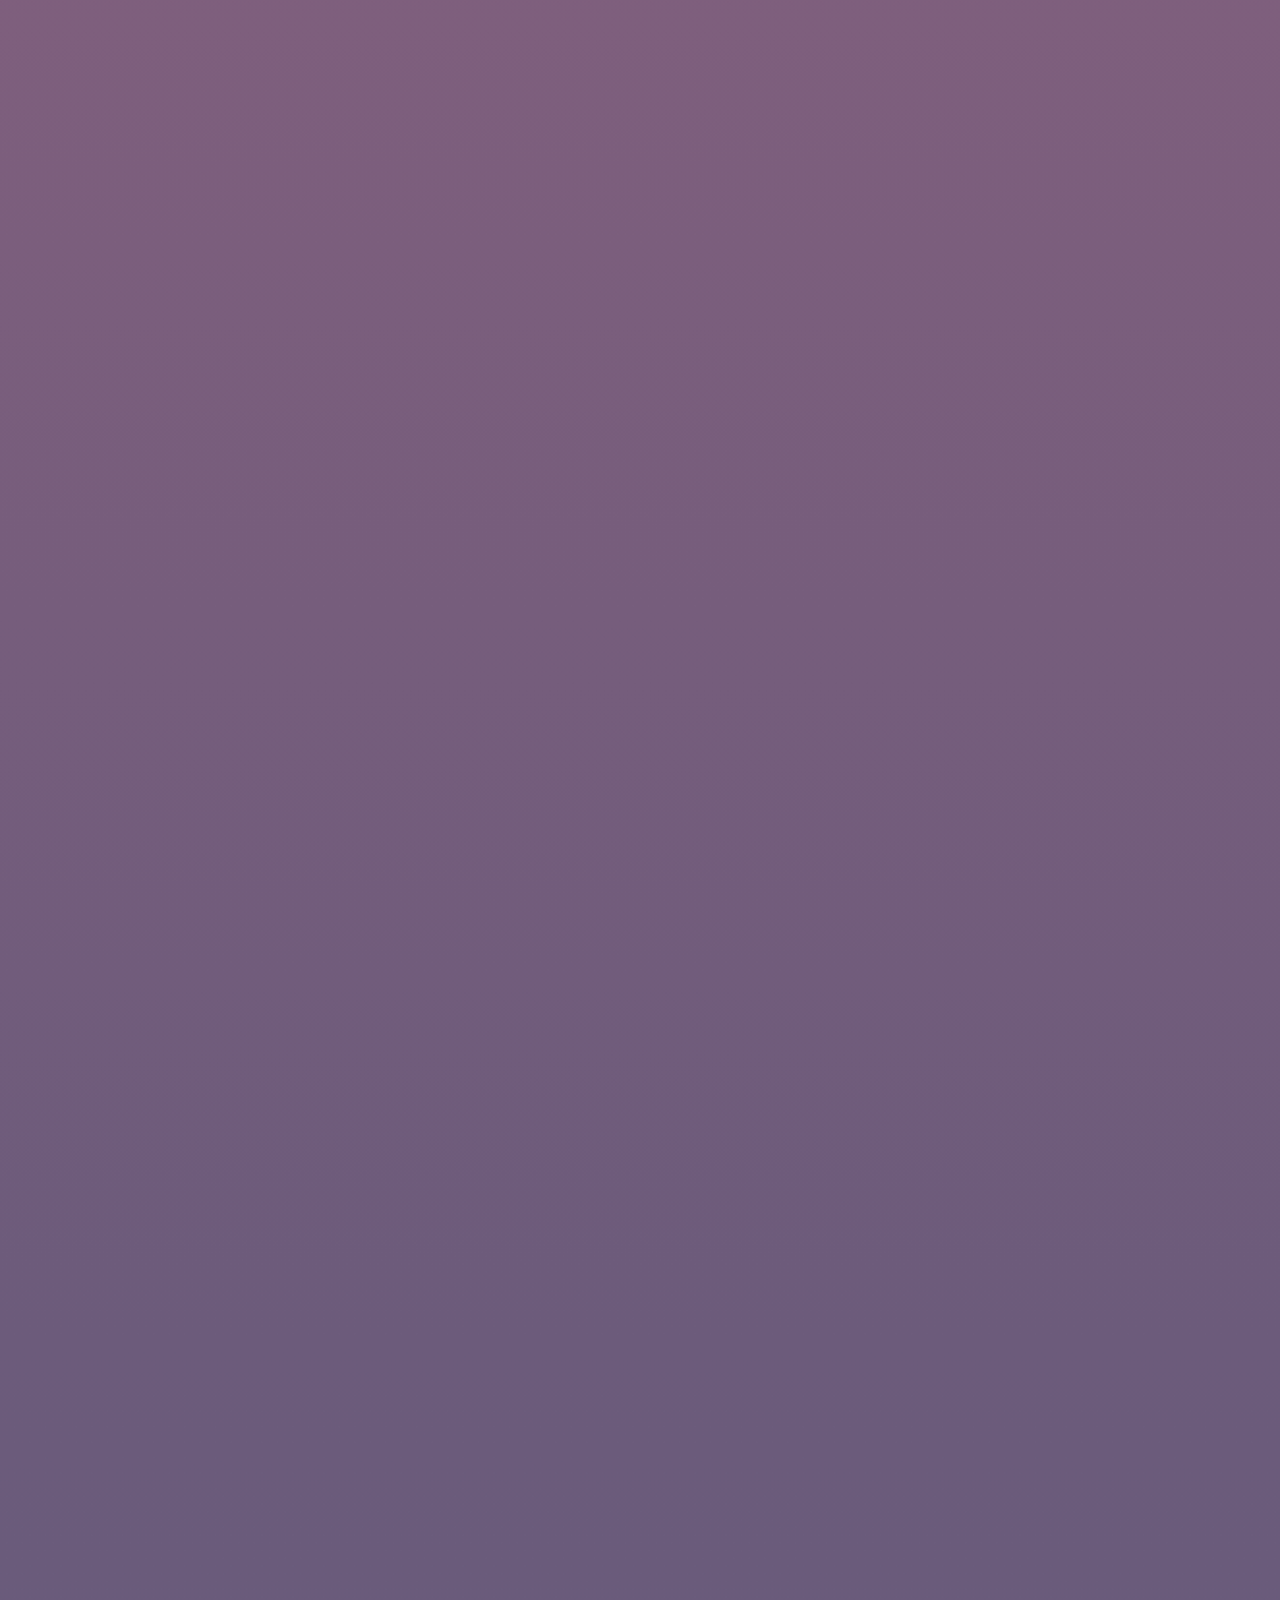
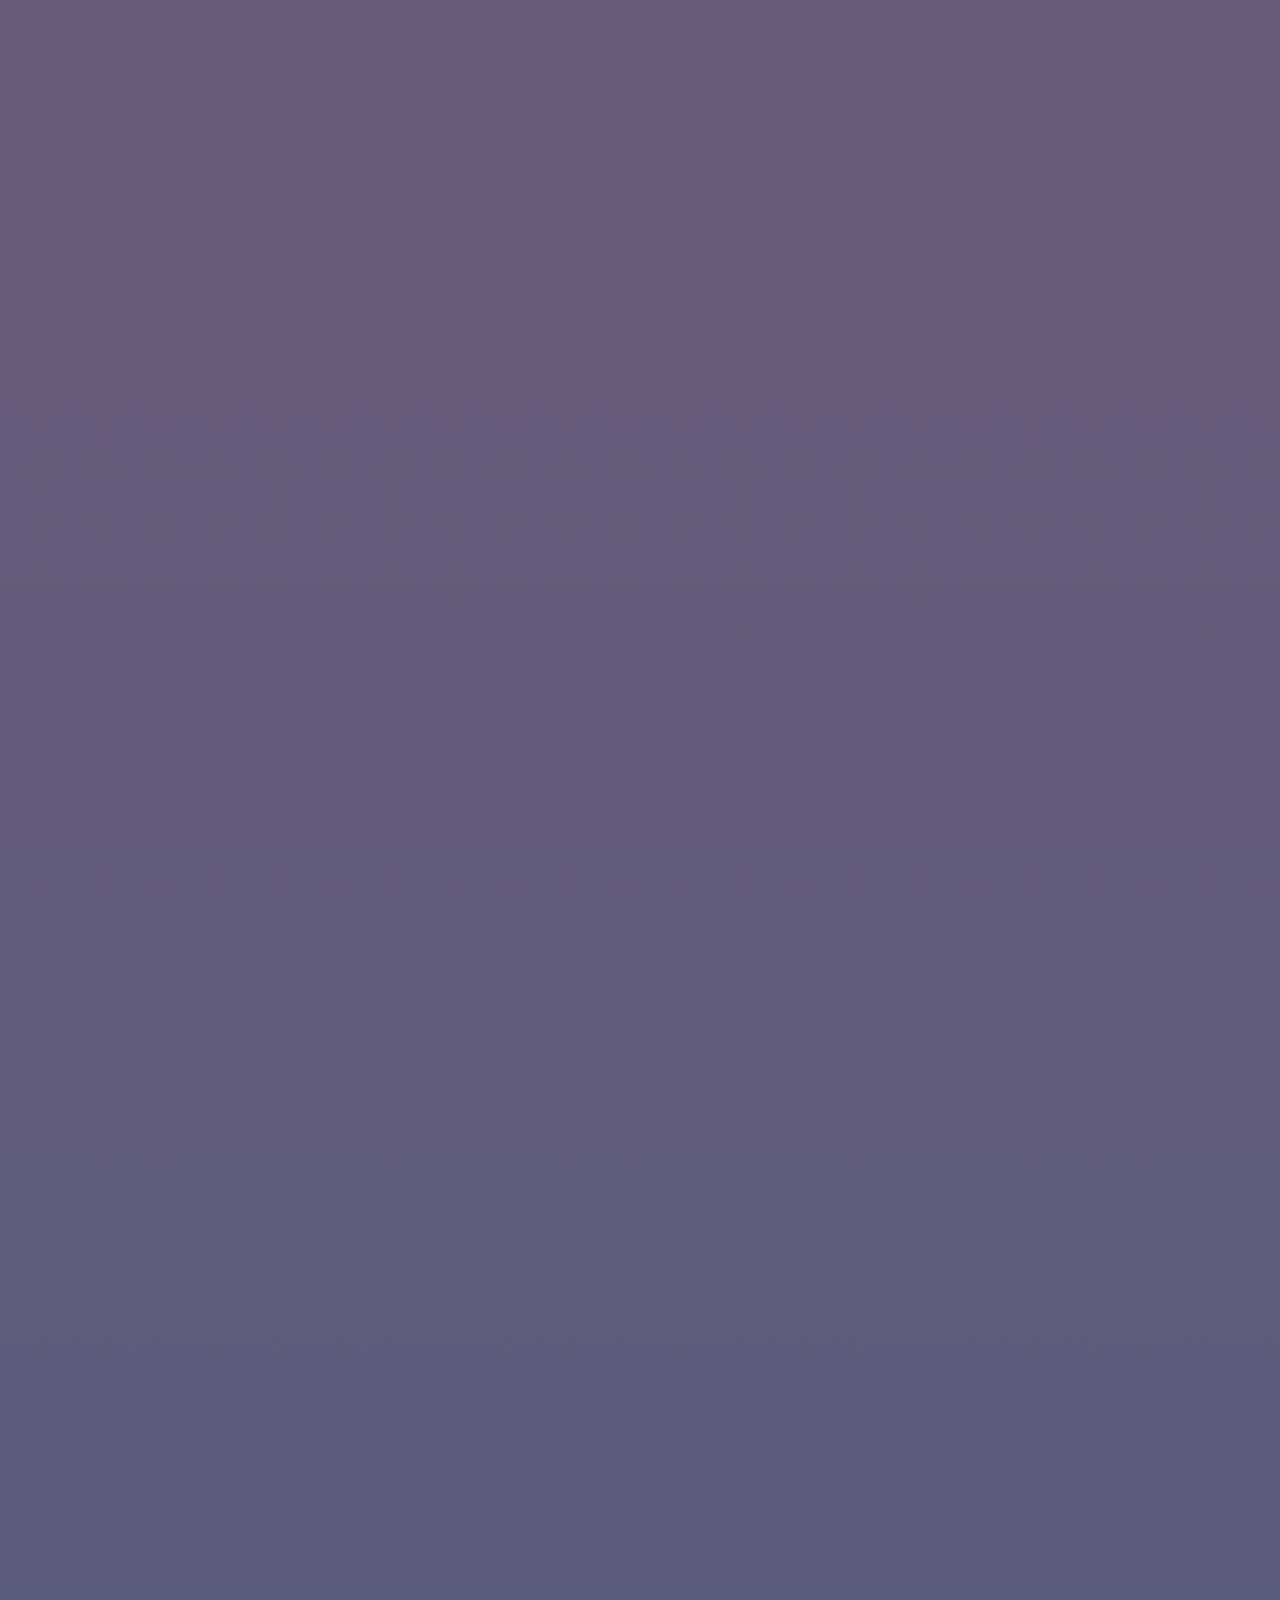
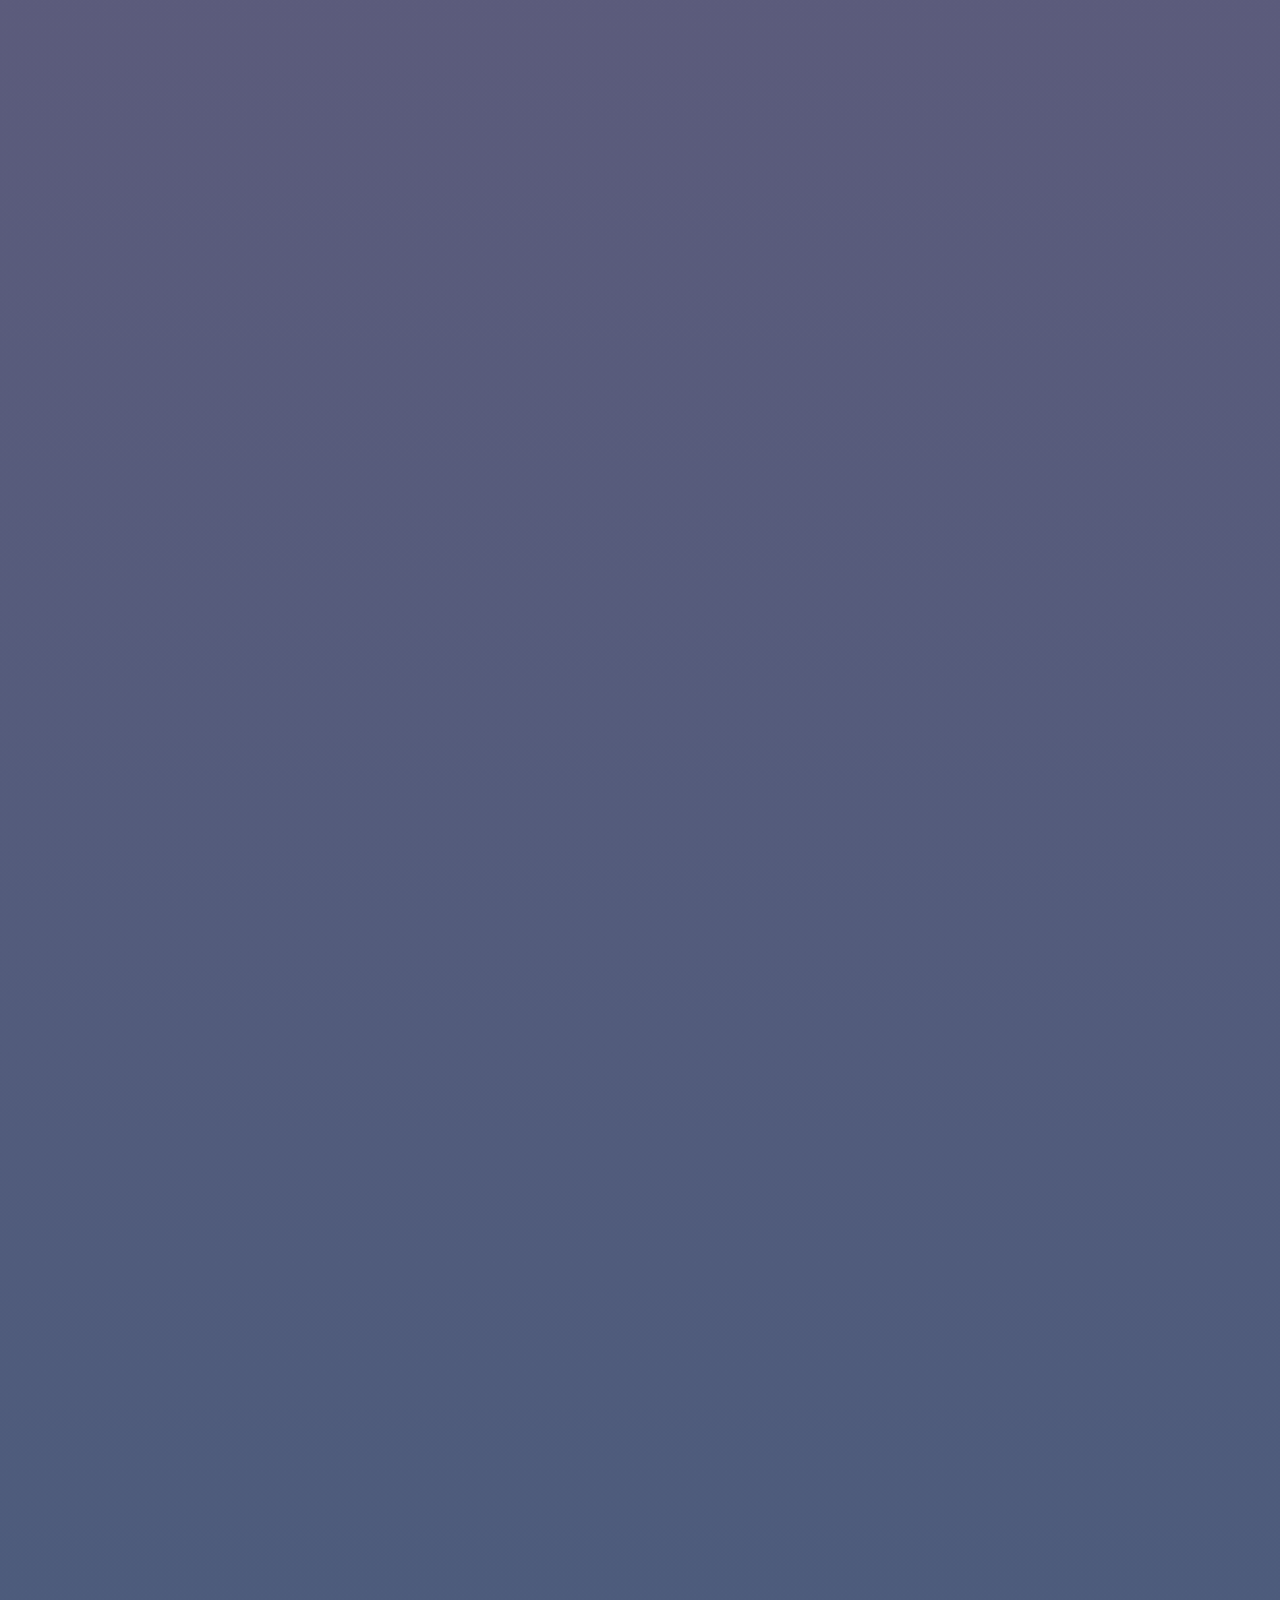
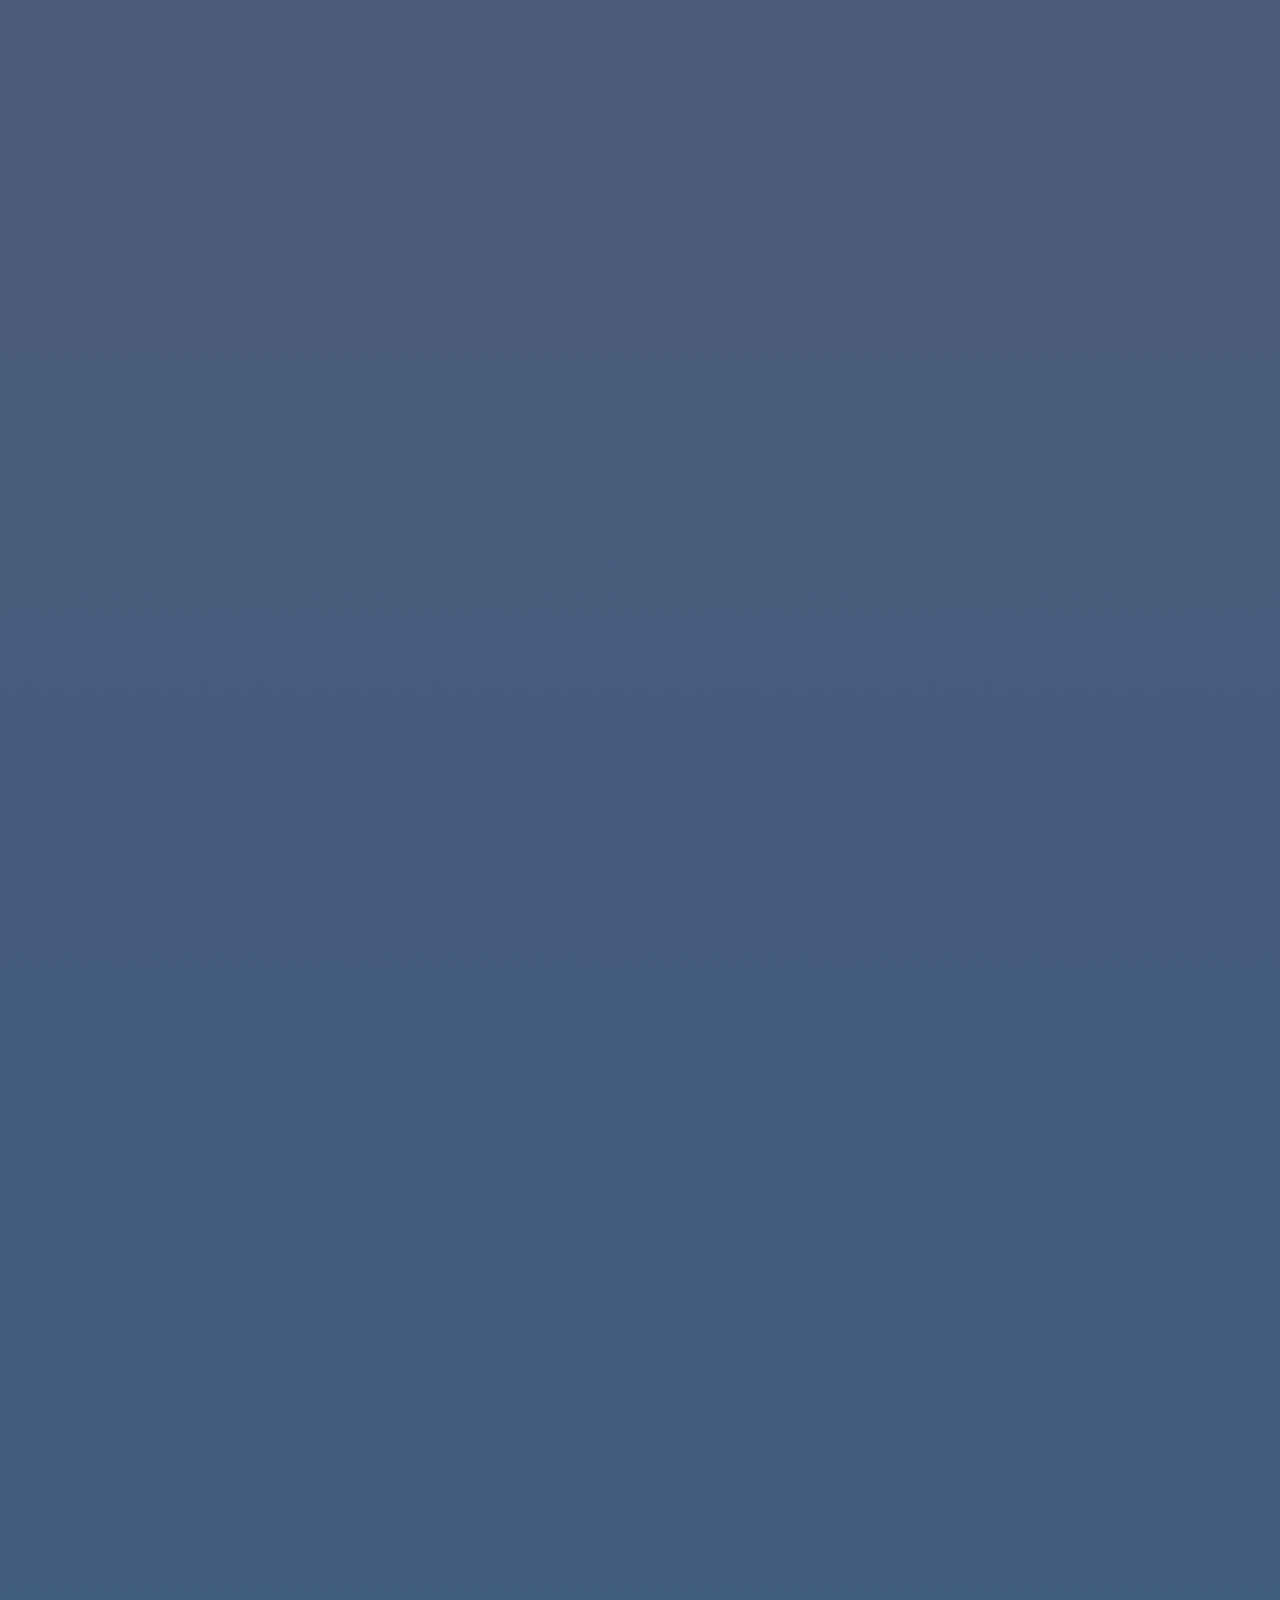
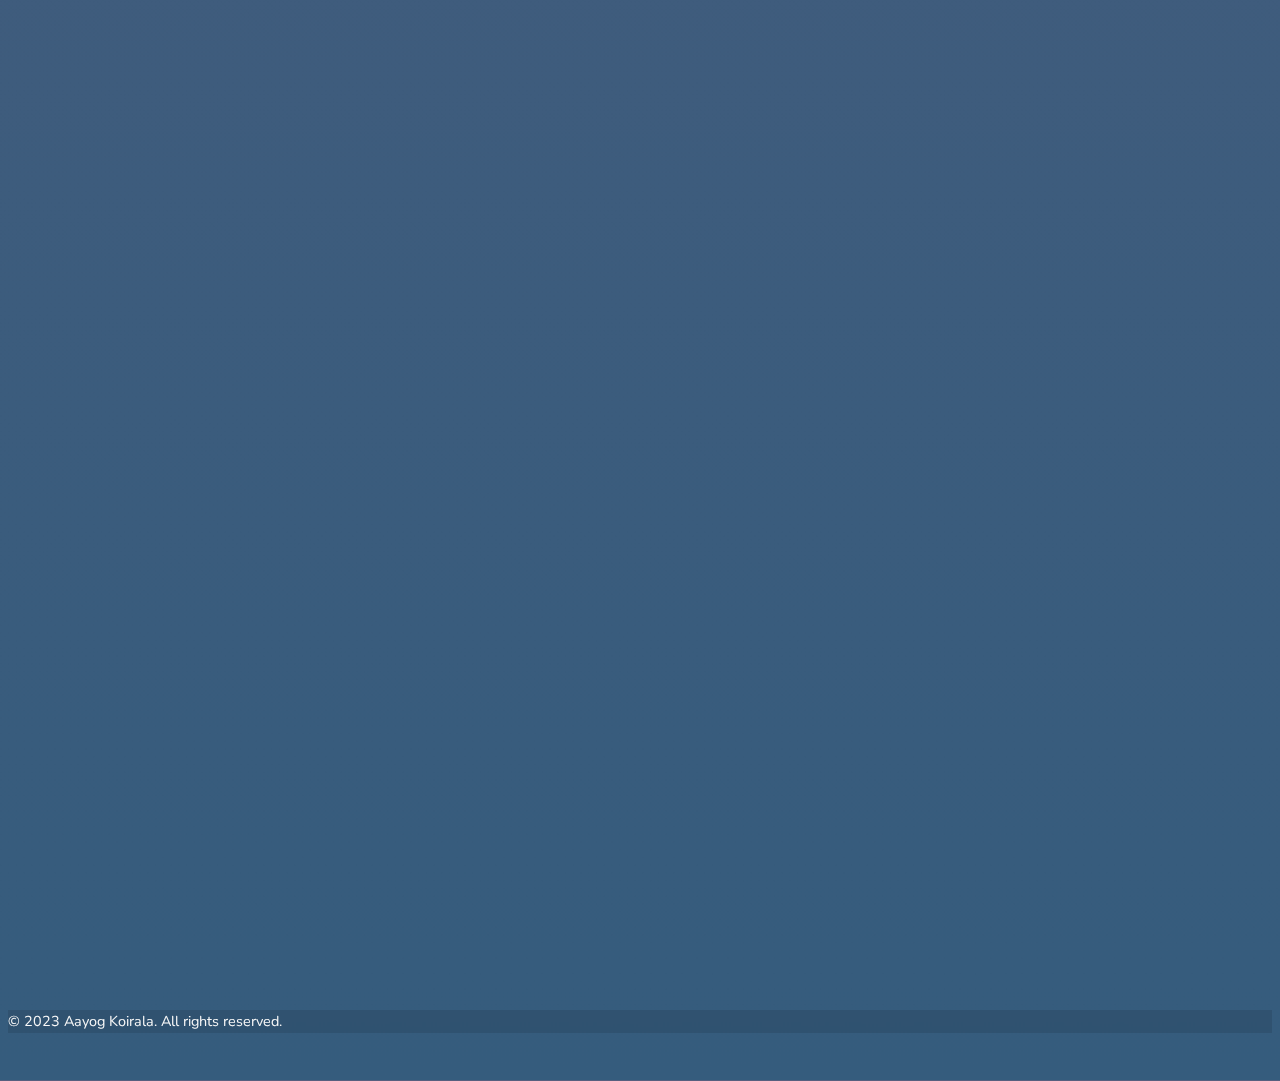
==== commit cd25ff39: "working" ====
--- a/index.html
+++ b/index.html
@@ -60,10 +60,11 @@
                         <ul class="skills-list">
                             <li>C++</li>
                             <li>Python</li>
+                            <li>Java</li>
                             <li>JavaScript</li>
+                            <li>Django</li>
                             <li>HTML & CSS</li>
                             <li>React</li>
-                            <li>Django</li>
                             <li>Git</li>
                             <li>SQL</li>
                             <li>Machine Learning</li>
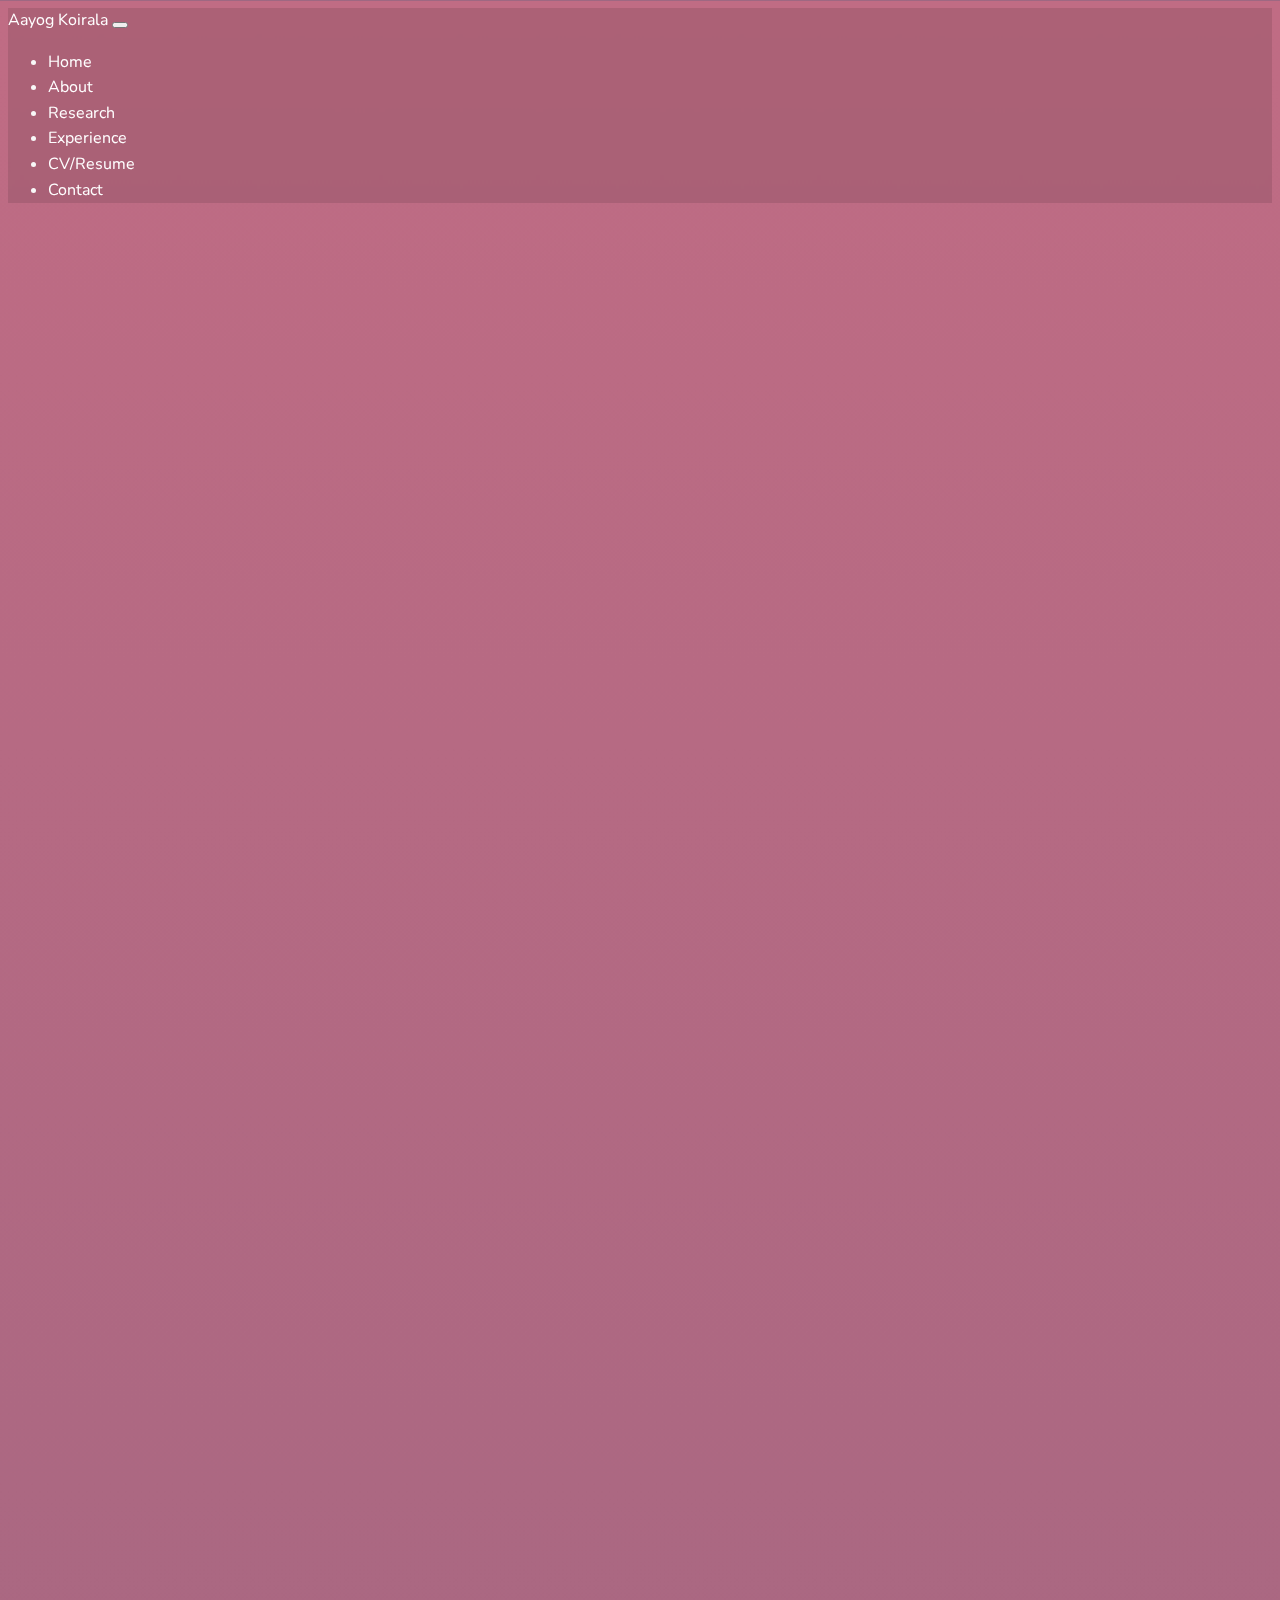
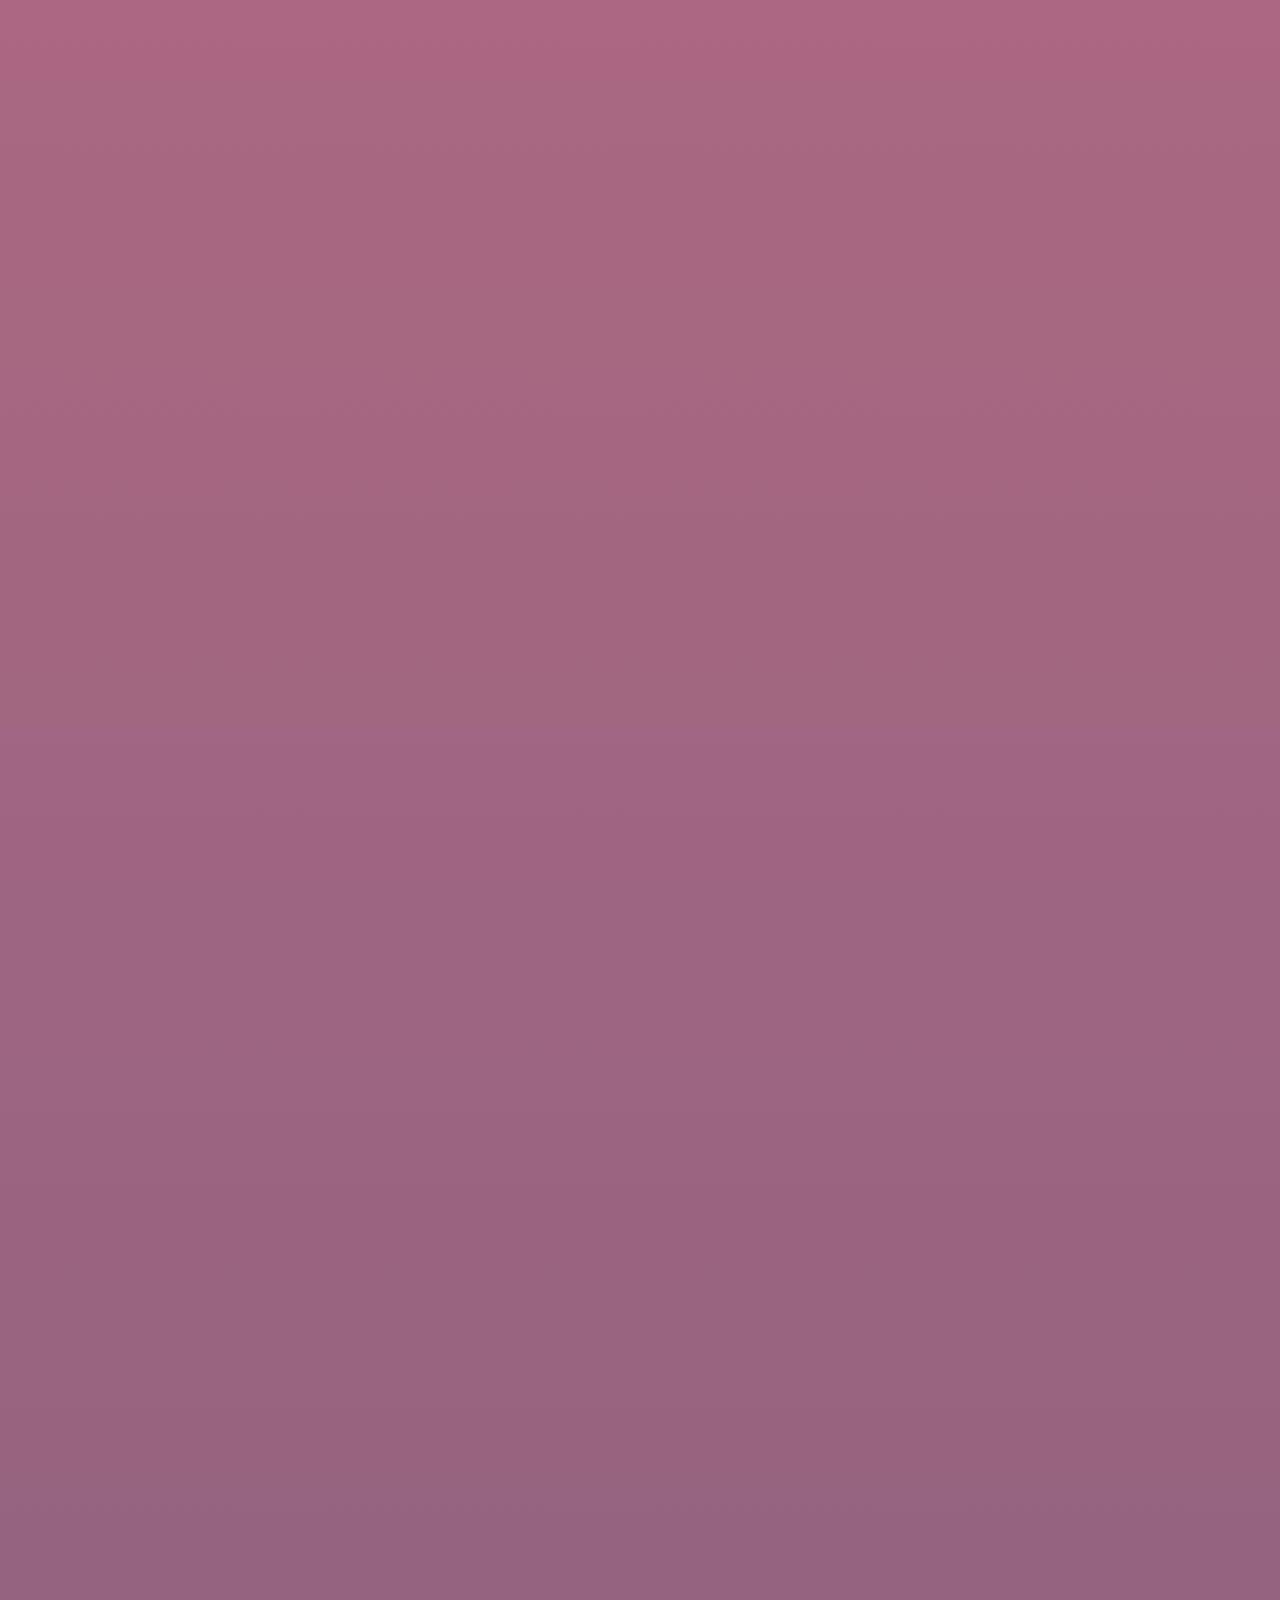
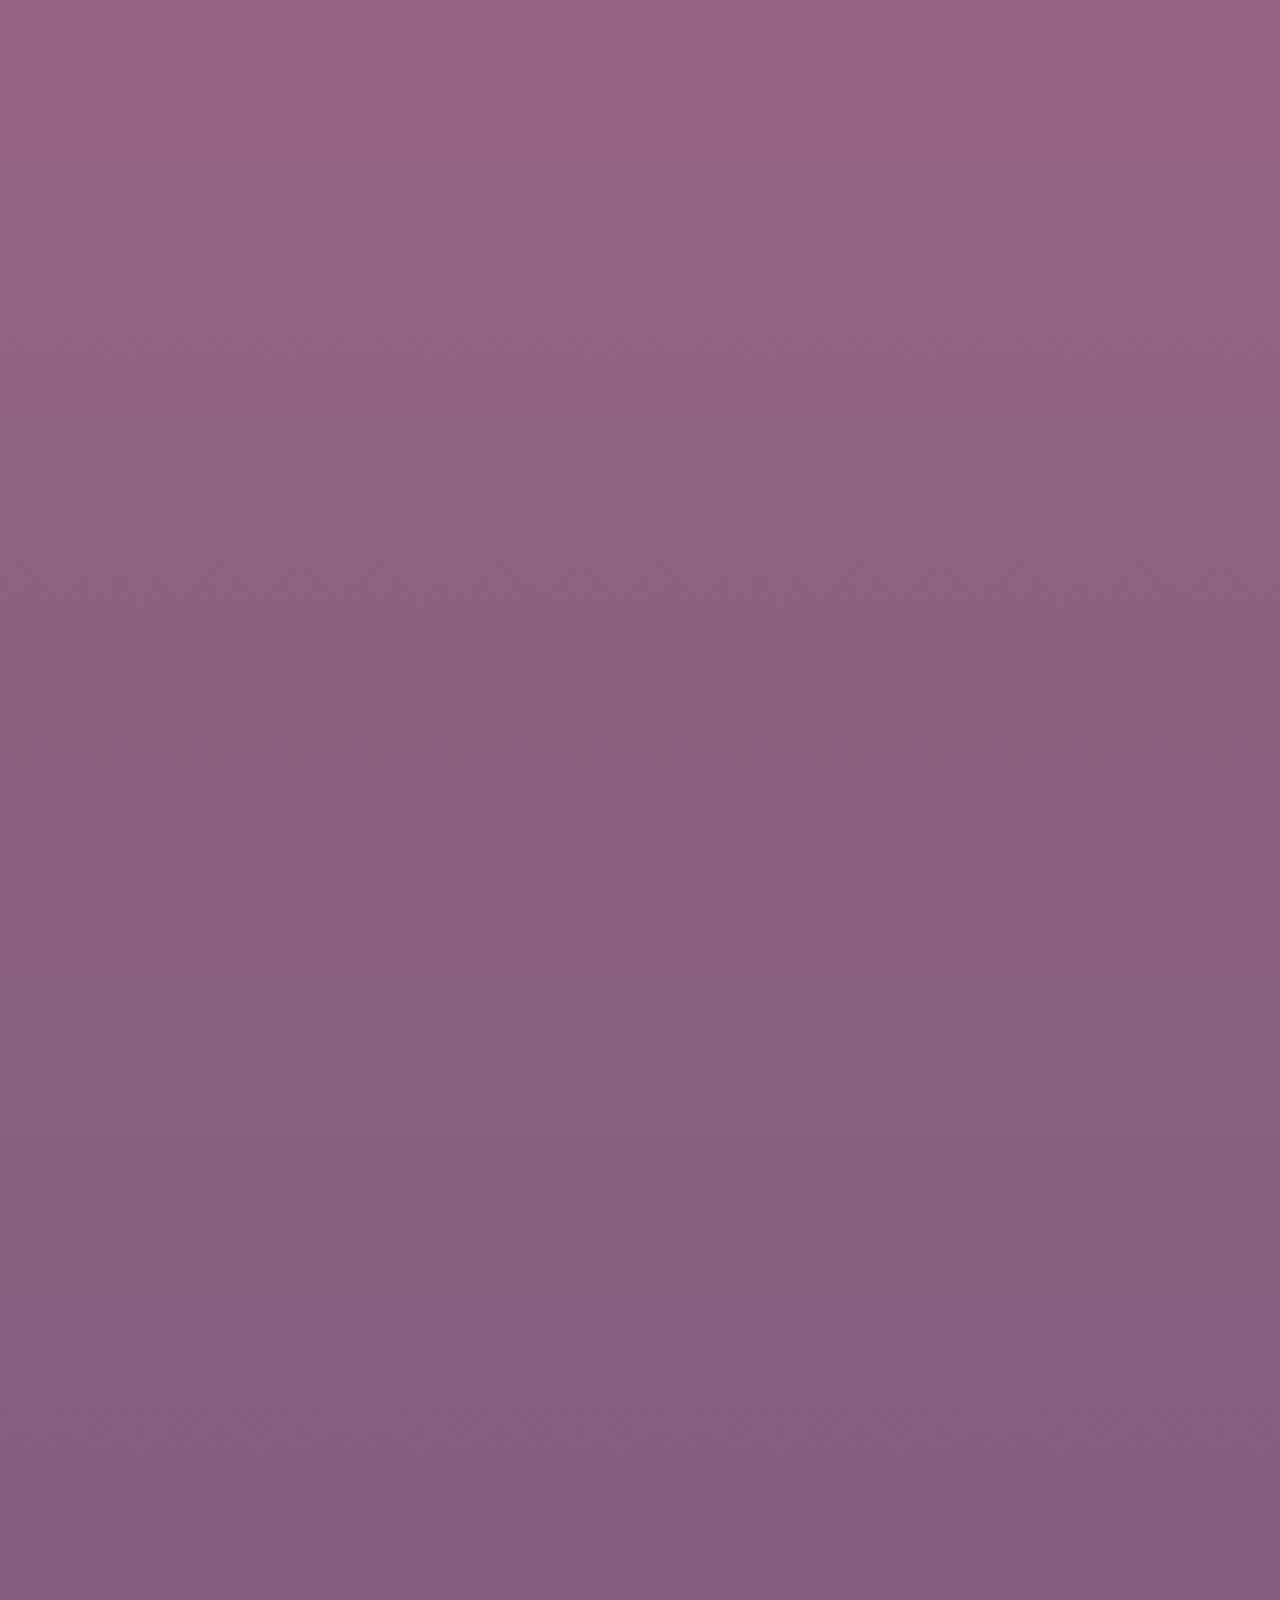
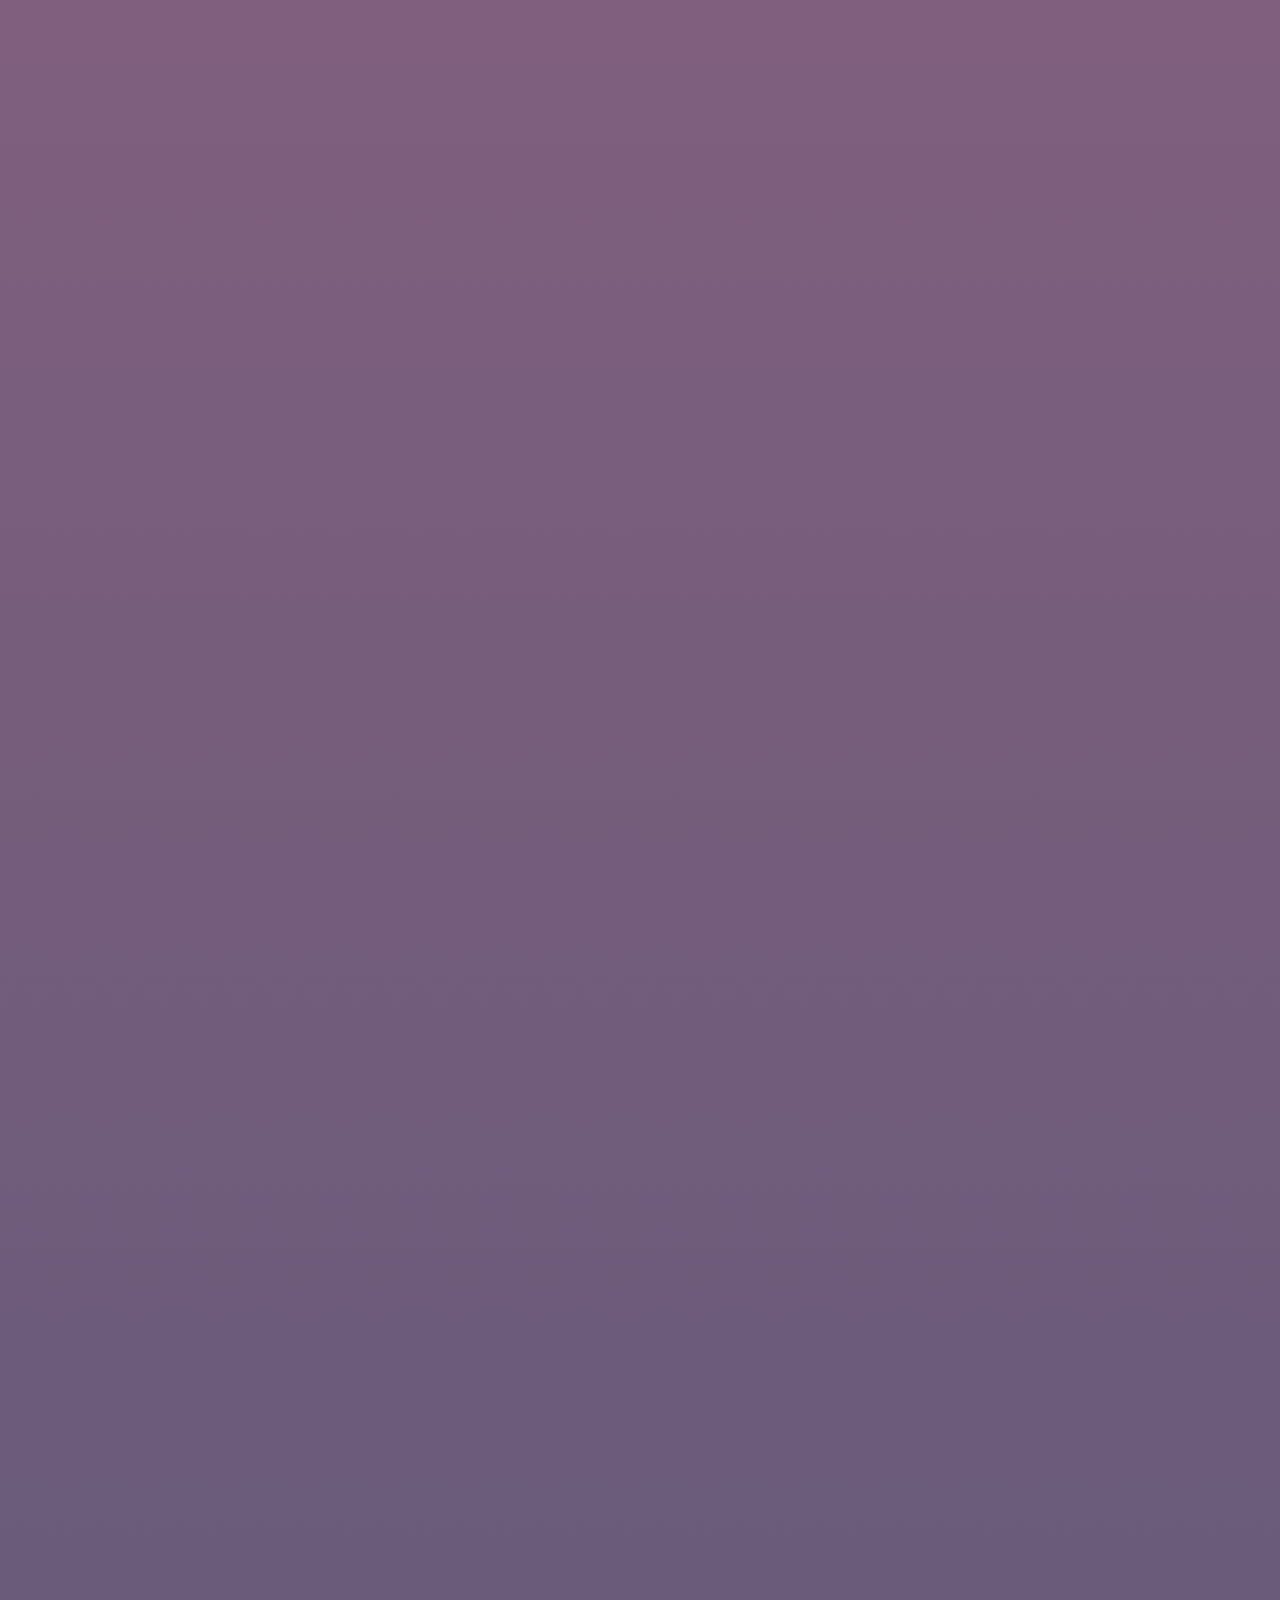
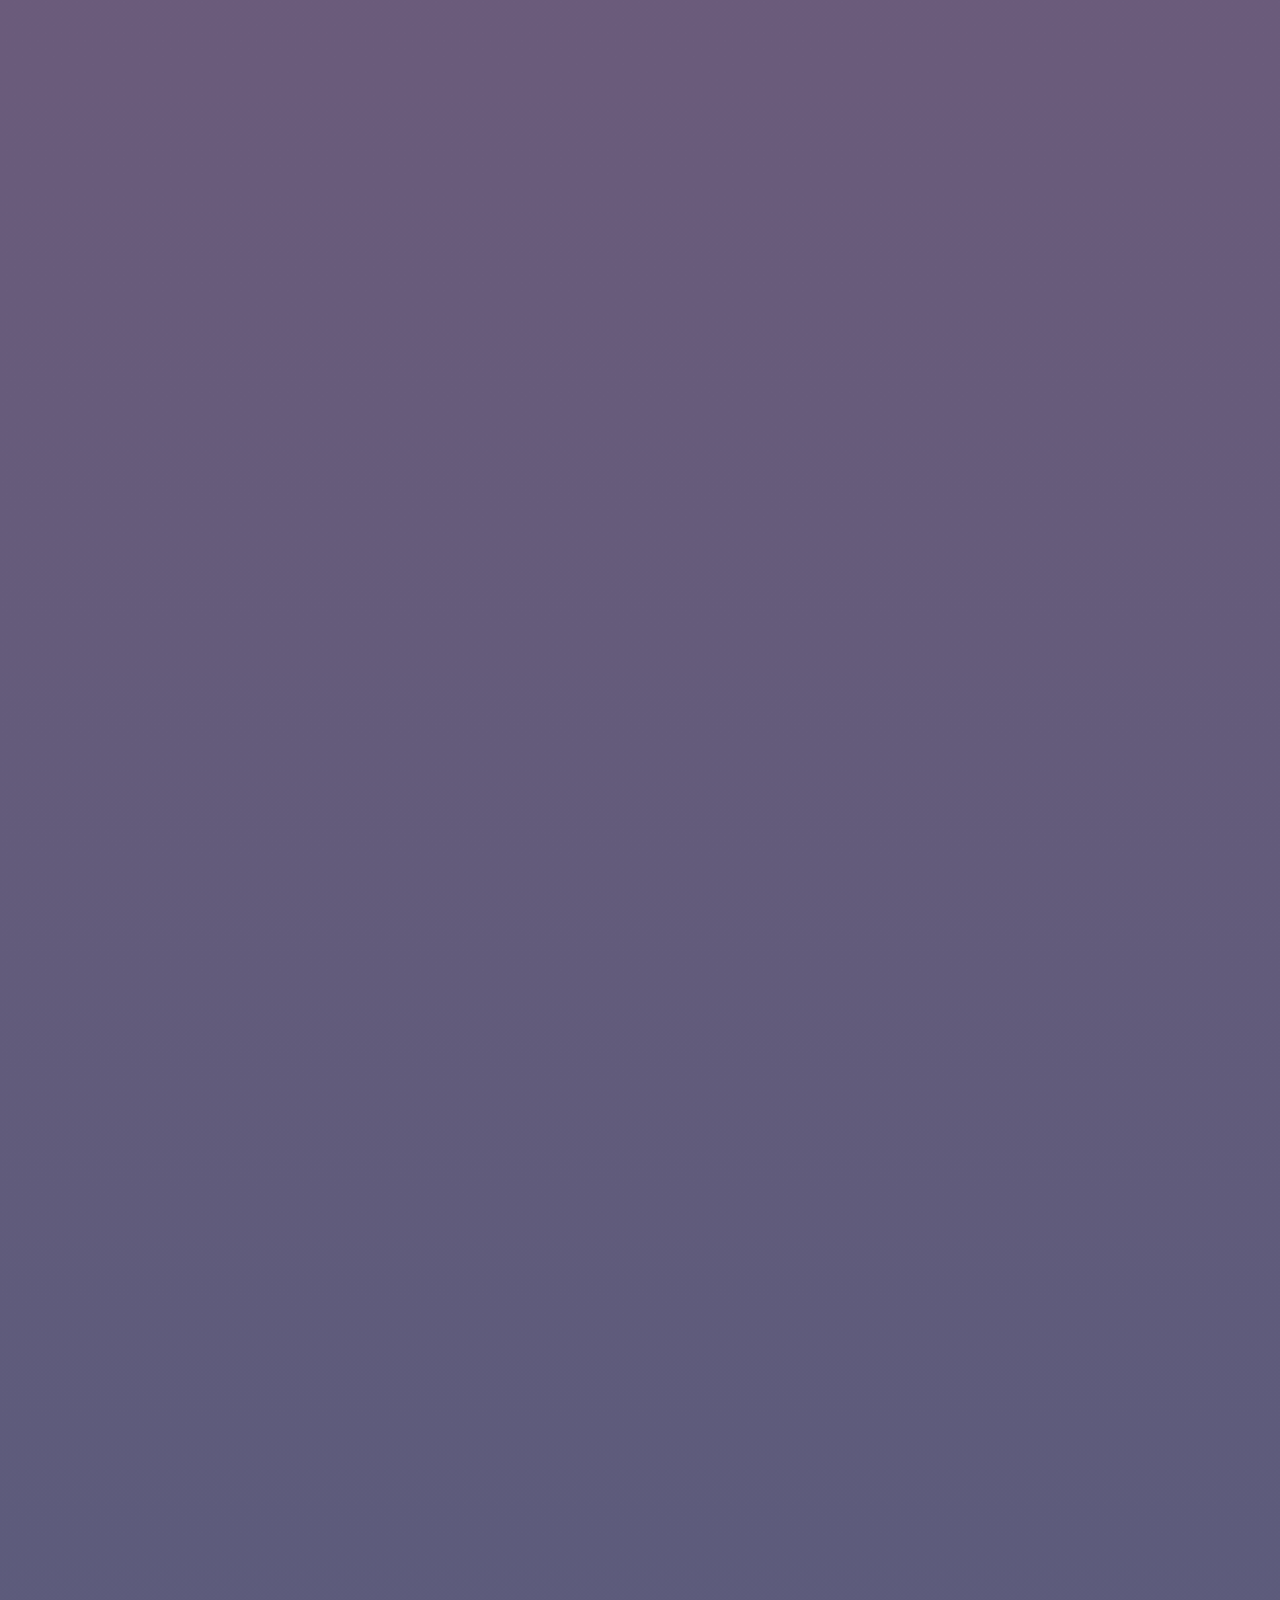
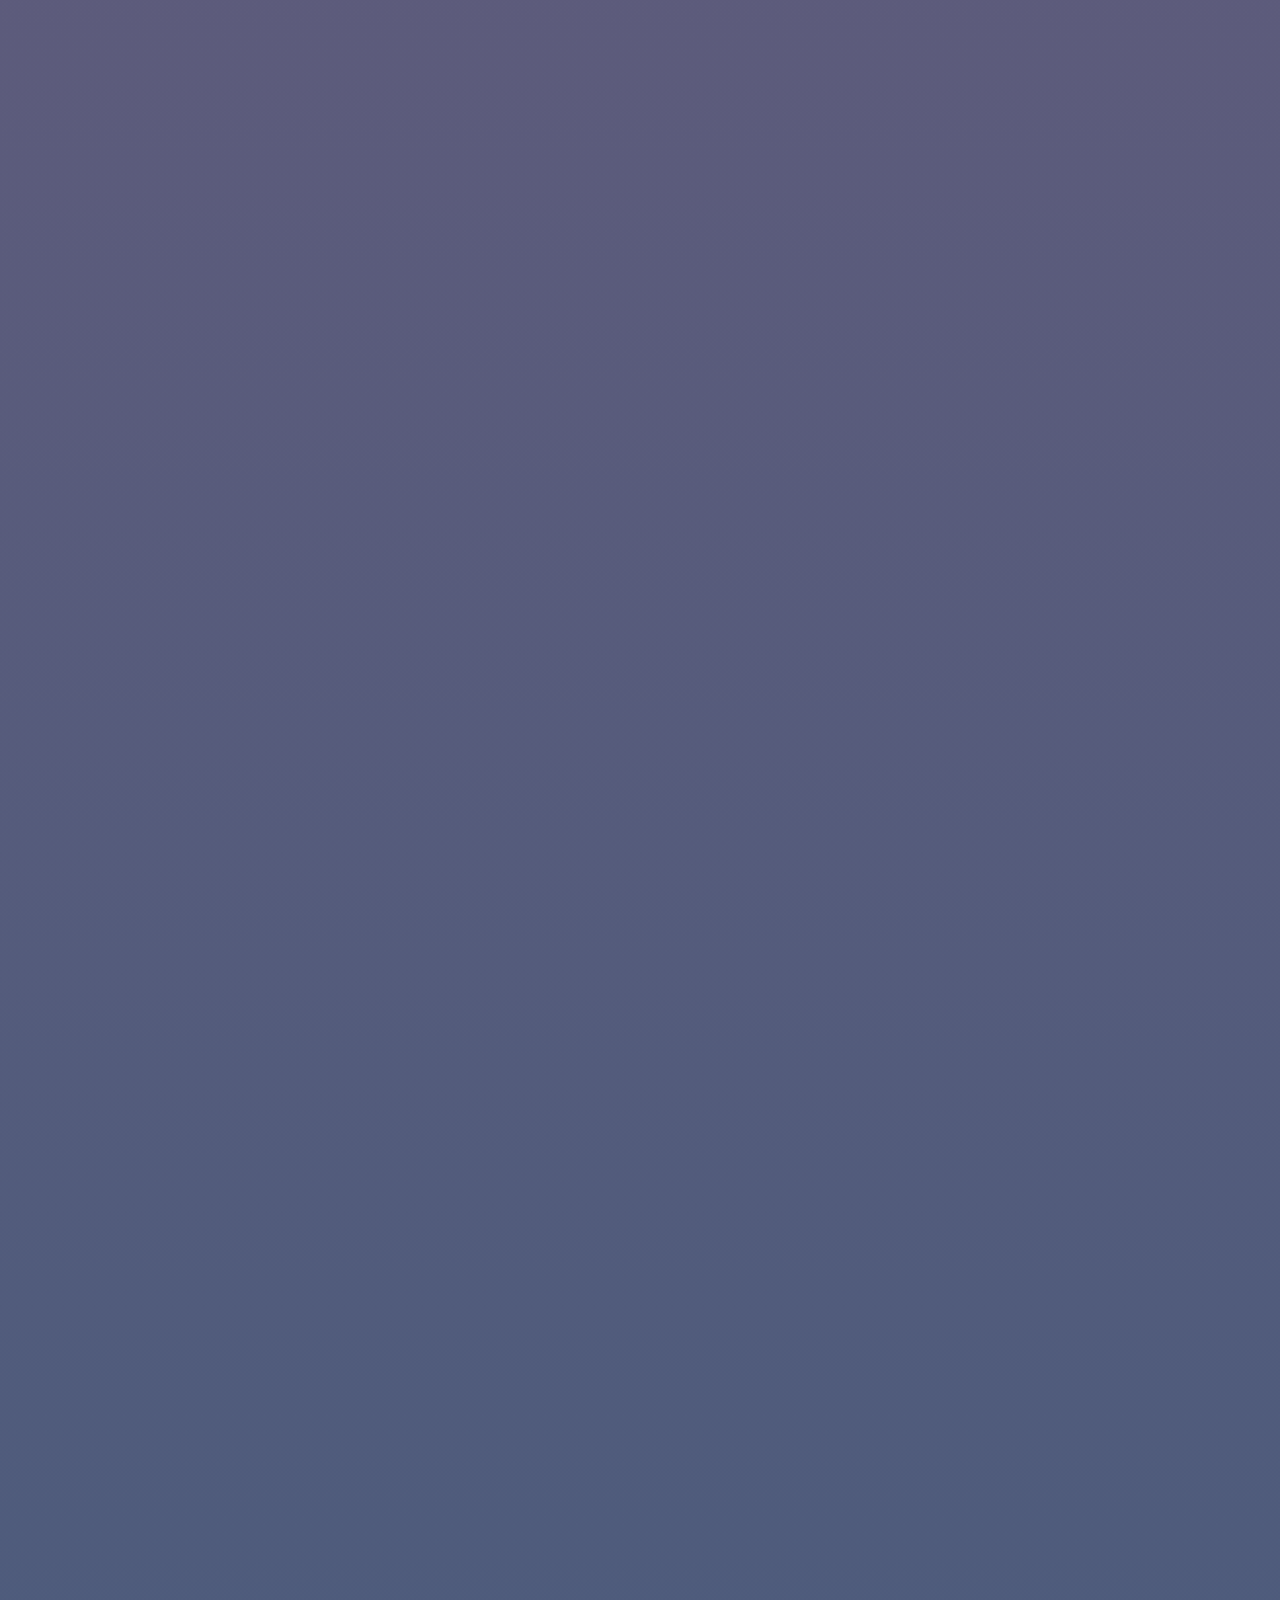
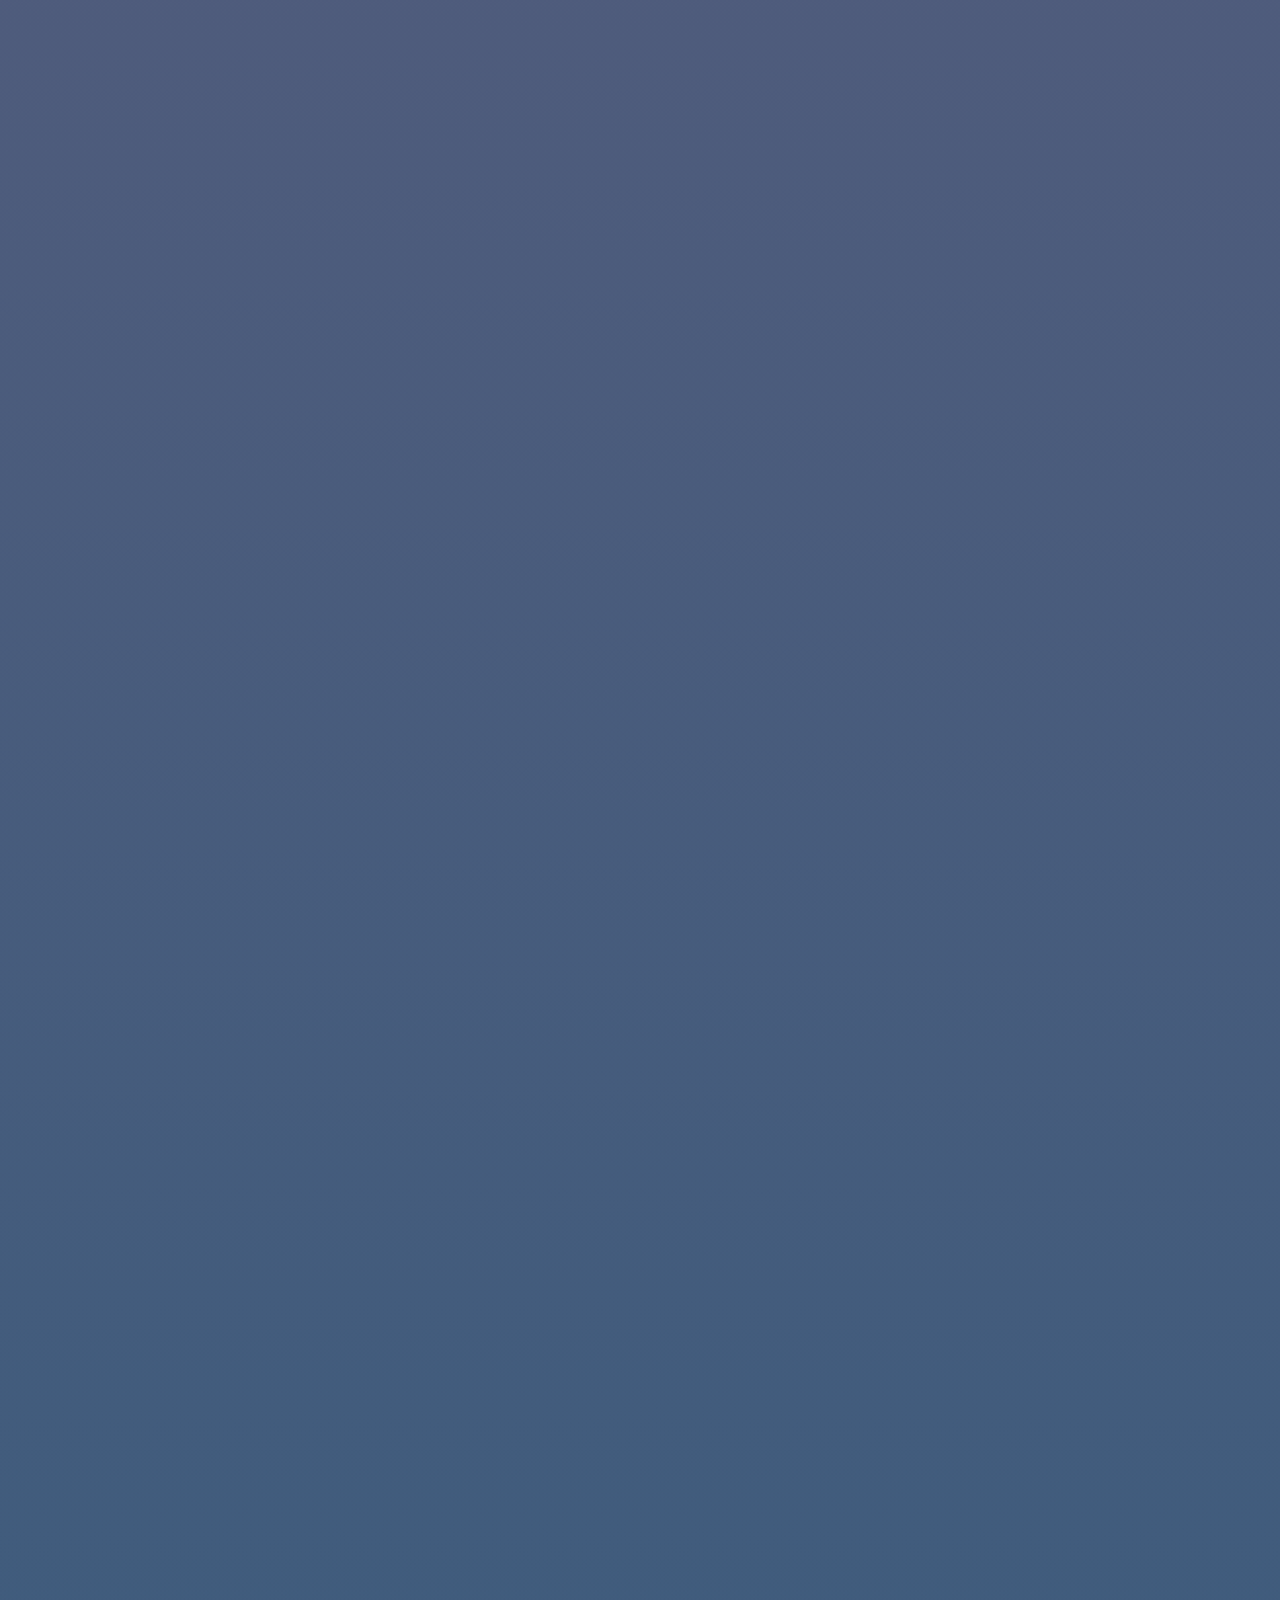
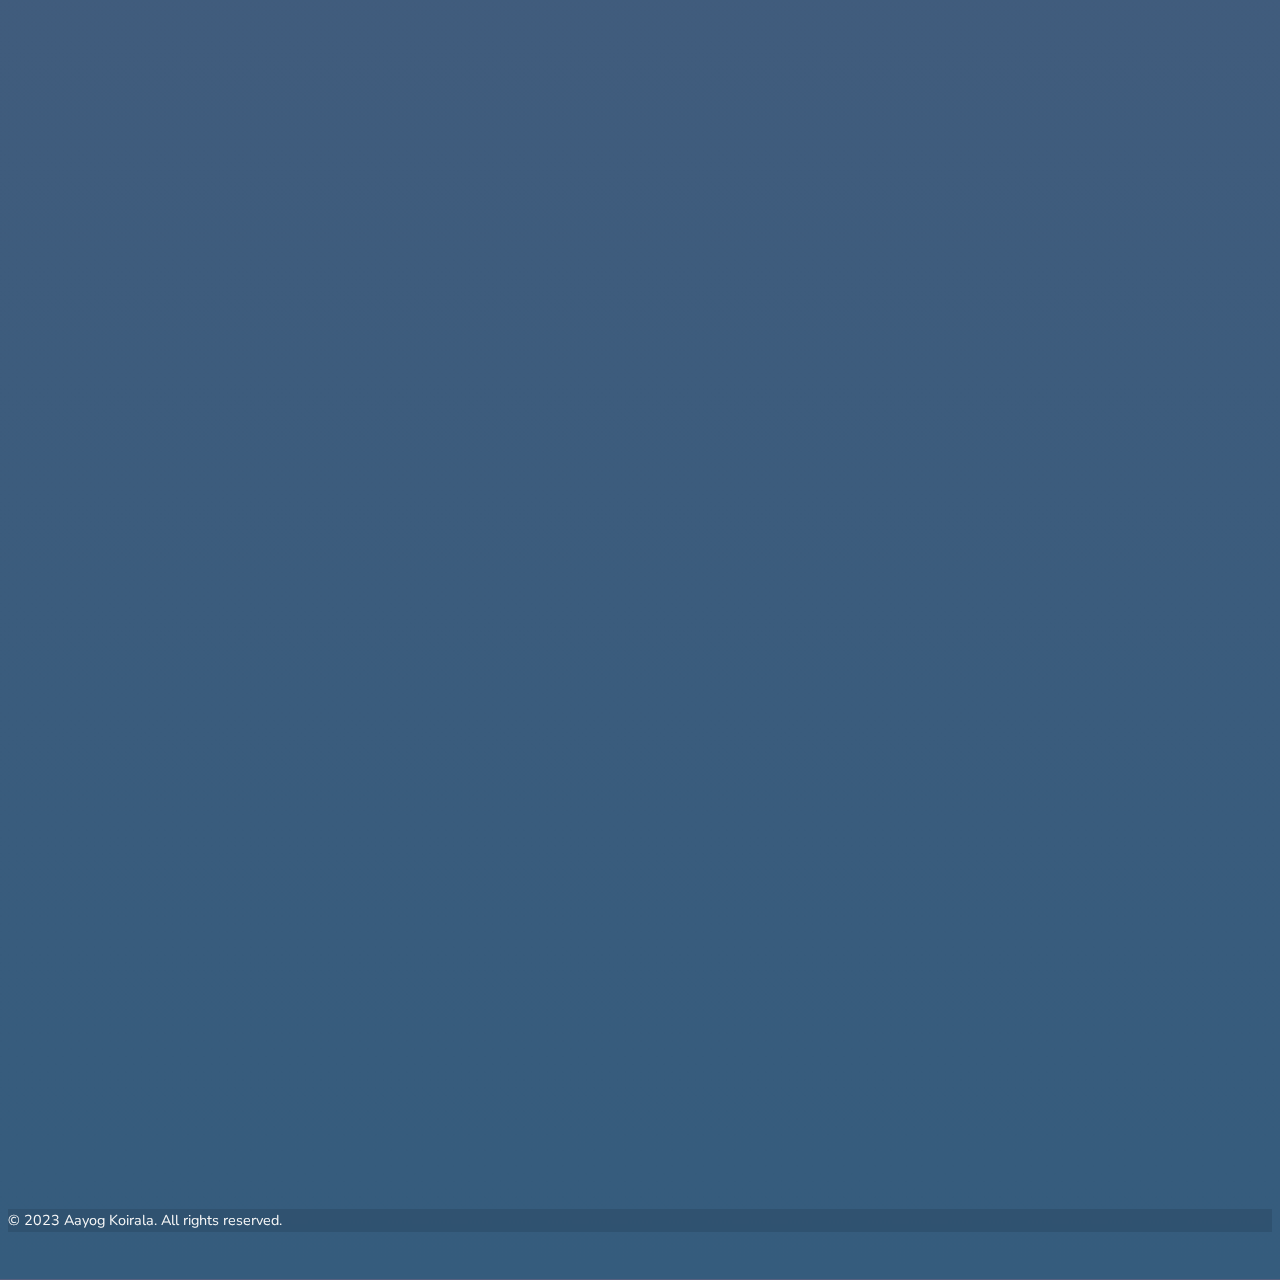
==== commit 9aae12e3: "added git stats" ====
--- a/index.html
+++ b/index.html
@@ -52,42 +52,61 @@
         <section id="about" class="py-5 d-flex align-items-center">
             <div class="container">
                 <div class="row">
-                    <div class="col-md-6 text-center">
-                        <h1 class="display-4">Aayog Koirala</h1>
-                        <img src="images/prof.webp" alt="A professional photo of Aayog Koirala"
-                            class="rounded-circle profile-pic img-thumbnail">
-                        <h3>Skills</h3>
-                        <ul class="skills-list">
-                            <li>C++</li>
-                            <li>Python</li>
-                            <li>Java</li>
-                            <li>JavaScript</li>
-                            <li>Django</li>
-                            <li>HTML & CSS</li>
-                            <li>React</li>
-                            <li>Git</li>
-                            <li>SQL</li>
-                            <li>Machine Learning</li>
-                            <li>Data Analysis</li>
-                        </ul>
+                    <div class="col-md-6">
+                        <div class="text-center mb-4">
+                            <h1 class="display-4">Aayog Koirala</h1>
+                            <img src="images/prof.webp" alt="A professional photo of Aayog Koirala"
+                                class="rounded-circle profile-pic img-thumbnail">
+                        </div>
+                        <div class="row">
+                            <div class="col-md-6">
+                                <h3 class="profile-section-title">Skills</h3>
+                                <ul class="skills-list">
+                                    <li>C++</li>
+                                    <li>Python</li>
+                                    <li>Java</li>
+                                    <li>JavaScript</li>
+                                    <li>Django</li>
+                                    <li>HTML & CSS</li>
+                                    <li>React</li>
+                                    <li>Git</li>
+                                    <li>SQL</li>
+                                    <li>Machine Learning</li>
+                                    <li>Data Analysis</li>
+                                </ul>
+                            </div>
+                            <div class="col-md-6">
+                                <a href="https://github.com/Aayog" target="_blank"> <img align="center"
+                                        src="https://github-readme-stats-sigma-five.vercel.app/api/top-langs/?username=Aayog&langs_count=8&theme=tokyonight" />
+                                </a>
+                            </div>
+                        </div>
+                        <div class="text-center mt-4">
+                            <a href="https://github.com/Aayog" target="_blank"> <img align="center"
+                                    src="https://github-readme-stats-sigma-five.vercel.app/api/?username=aayog&count_private=true&theme=tokyonight&showicons=true" />
+                            </a>
+                        </div>
                     </div>
                     <div class="col-md-6">
-                        <h2 class="mb-4">About</h2>
-                        <h3>About Me</h3>
-                        <p>Hi, I'm Aayog Koirala, an ambitious software developer currently pursuing my Master's in
+                        <h2 class="profile-section-title mb-4">About Me</h2>
+                        <h3 class="profile-section-subtitle"><a href="#about">Hi, I'm Aayog Koirala,</a></h3>
+                        <p> an ambitious software developer currently pursuing my Master's in
                             Computer Science at Miami University, with an expected graduation in May 2024. I am
                             proficient in various programming languages, including C, C++, Python, Java, JavaScript,
                             PHP, and SQL, and have hands-on experience with frameworks and tools like Laravel, Node.js,
                             Flask, Angular, Docker, S3, and Django.</p>
+                        <h3 class="profile-section-subtitle"><a href="#research">Education</a></h3>
                         <p>I completed my Bachelor's degree in Computer Science at Miami University in 2022 and have
                             taken a wide range of courses in topics such as Data Structures, Algorithms, Object-Oriented
                             Programming, and Software Engineering. For my capstone project, I led the development of a
                             chatbot for the university library using Google Dialogflow and Node.js.</p>
+                        <h3 class="profile-section-subtitle"><a href="#experience">Projects & Achievements</a></h3>
                         <p>Throughout my academic journey, I've been actively involved in various projects, including
                             developing a scalable CMS website using Django REST Framework, experimenting with NLP using
                             Spacy, and creating user-friendly interfaces for games and utilities. My Python script,
                             which tracks eye movements for scrolling on social media sites, won an MLH-hosted hackathon
                             at the University of Indianapolis in 2018.</p>
+                        <h3 class="profile-section-subtitle"><a href="#experience">Professional Experience</a></h3>
                         <p>I've also gained valuable real-world experience through multiple roles at Miami University -
                             Myaamia Center, Community Health Network, and Cummins Inc. As a software developer, teaching
                             assistant, healthcare analytics intern, and IT intern, I've honed my technical and
@@ -95,9 +114,12 @@
                         <p>Feel free to connect with me on <a href="https://linkedin.com/in/aayog">LinkedIn</a> or
                             explore my projects on <a href="https://github.com/Aayog">GitHub</a>.</p>
                     </div>
-
-                </div>
-            </div>
+                </div>
+            </div>
+        </section>
+
+        </div>
+        </div>
         </section>
 
         <!-- Research Interests -->
--- a/styles.css
+++ b/styles.css
@@ -3,9 +3,12 @@
     line-height: 1.6;
     scroll-behavior: smooth;
     background: #355C7D;
-    background: -webkit-linear-gradient(to bottom, #C06C84, #6C5B7B, #355C7D);  /* Chrome 10-25, Safari 5.1-6 */
-    background: linear-gradient(to bottom, #C06C84, #6C5B7B, #355C7D); /* W3C, IE 10+/ Edge, Firefox 16+, Chrome 26+, Opera 12+, Safari 7+ */
-    color: #F8F8F8; /* Light gray */
+    background: -webkit-linear-gradient(to bottom, #C06C84, #6C5B7B, #355C7D);
+    /* Chrome 10-25, Safari 5.1-6 */
+    background: linear-gradient(to bottom, #C06C84, #6C5B7B, #355C7D);
+    /* W3C, IE 10+/ Edge, Firefox 16+, Chrome 26+, Opera 12+, Safari 7+ */
+    color: #F8F8F8;
+    /* Light gray */
 }
 
 h1,
@@ -119,6 +122,7 @@
     backdrop-filter: blur(3px);
     font-size: 0.9em;
 }
+
 .profile-pic {
     width: 200px;
     height: 200px;
@@ -143,3 +147,21 @@
 .skills-list li {
     margin-bottom: 0.5rem;
 }
+
+.modal-backdrop {
+    z-index: -1;
+}
+.profile-section-title {
+    font-weight: 700;
+    font-size: 1.25rem;
+}
+
+.profile-section-subtitle {
+    font-weight: 600;
+    font-size: 1.1rem;
+    color: #333;
+}
+
+.profile-link:hover {
+    text-decoration: underline;
+}